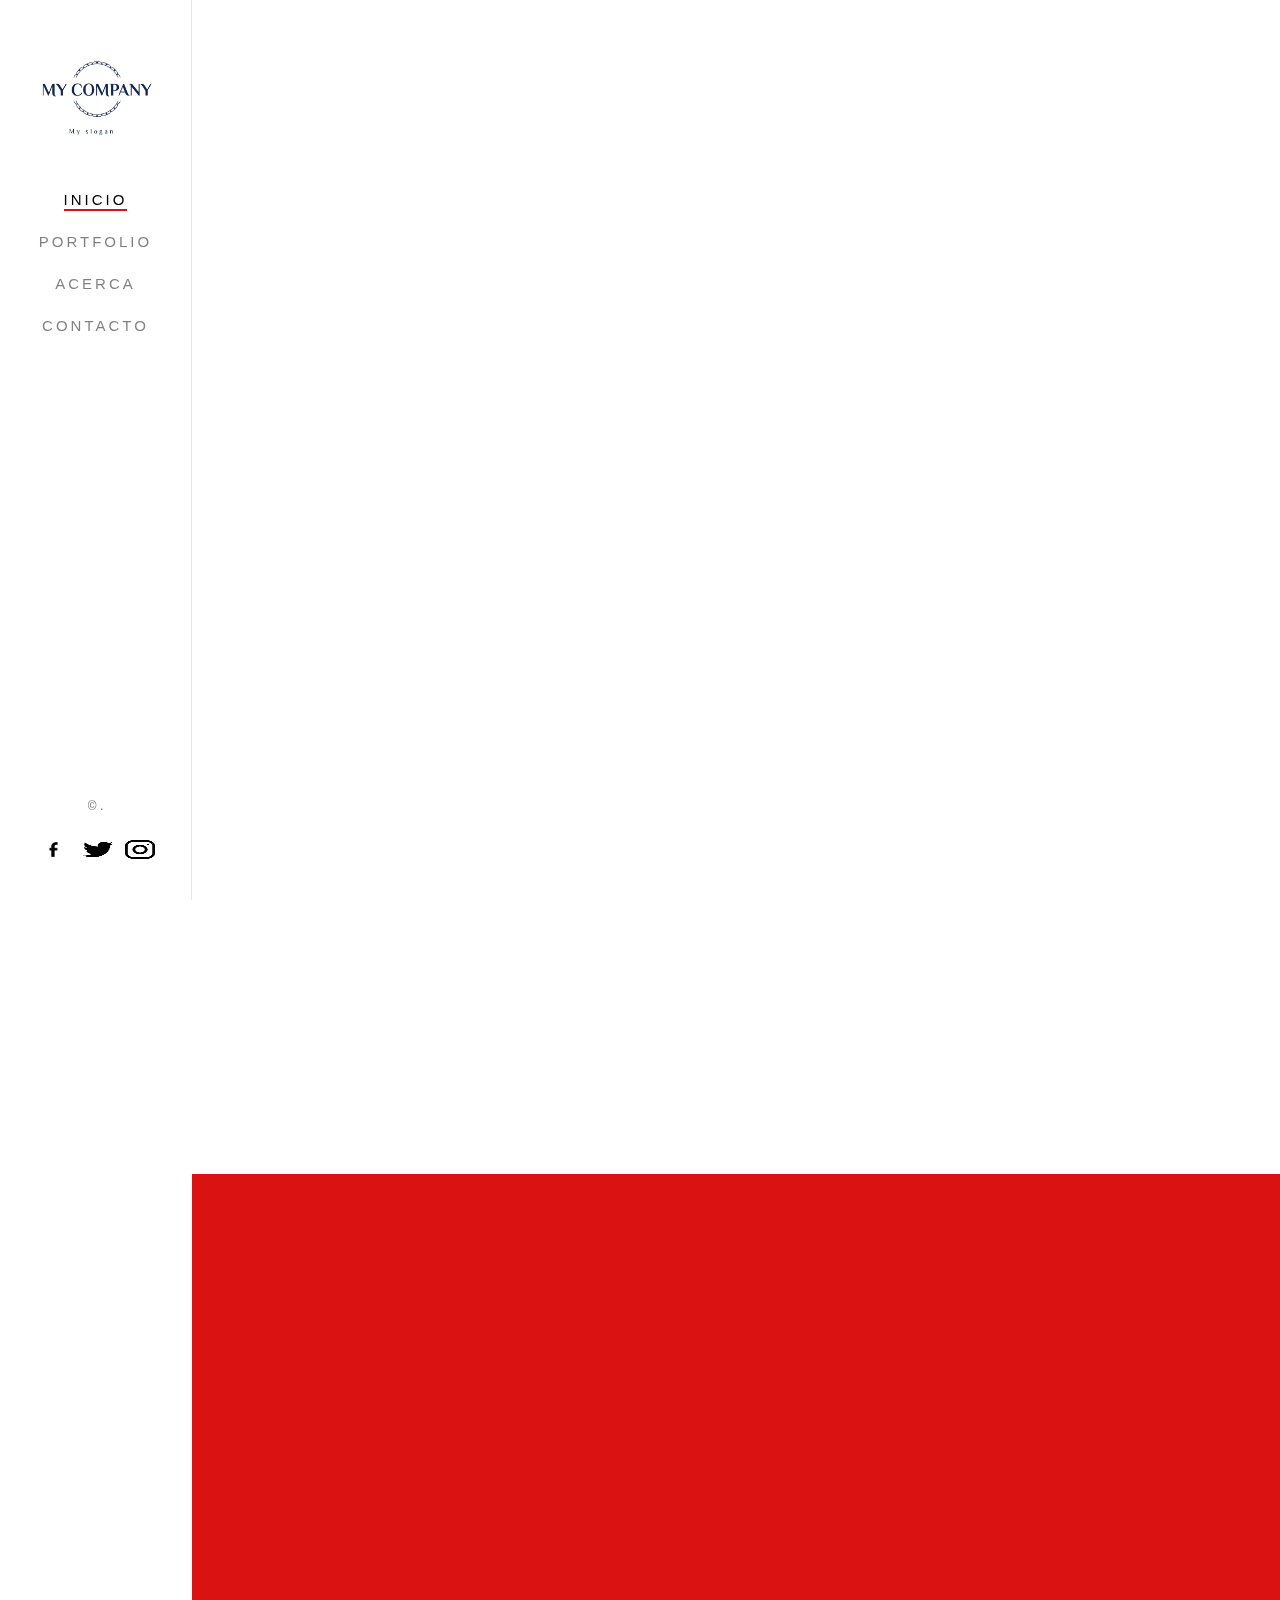
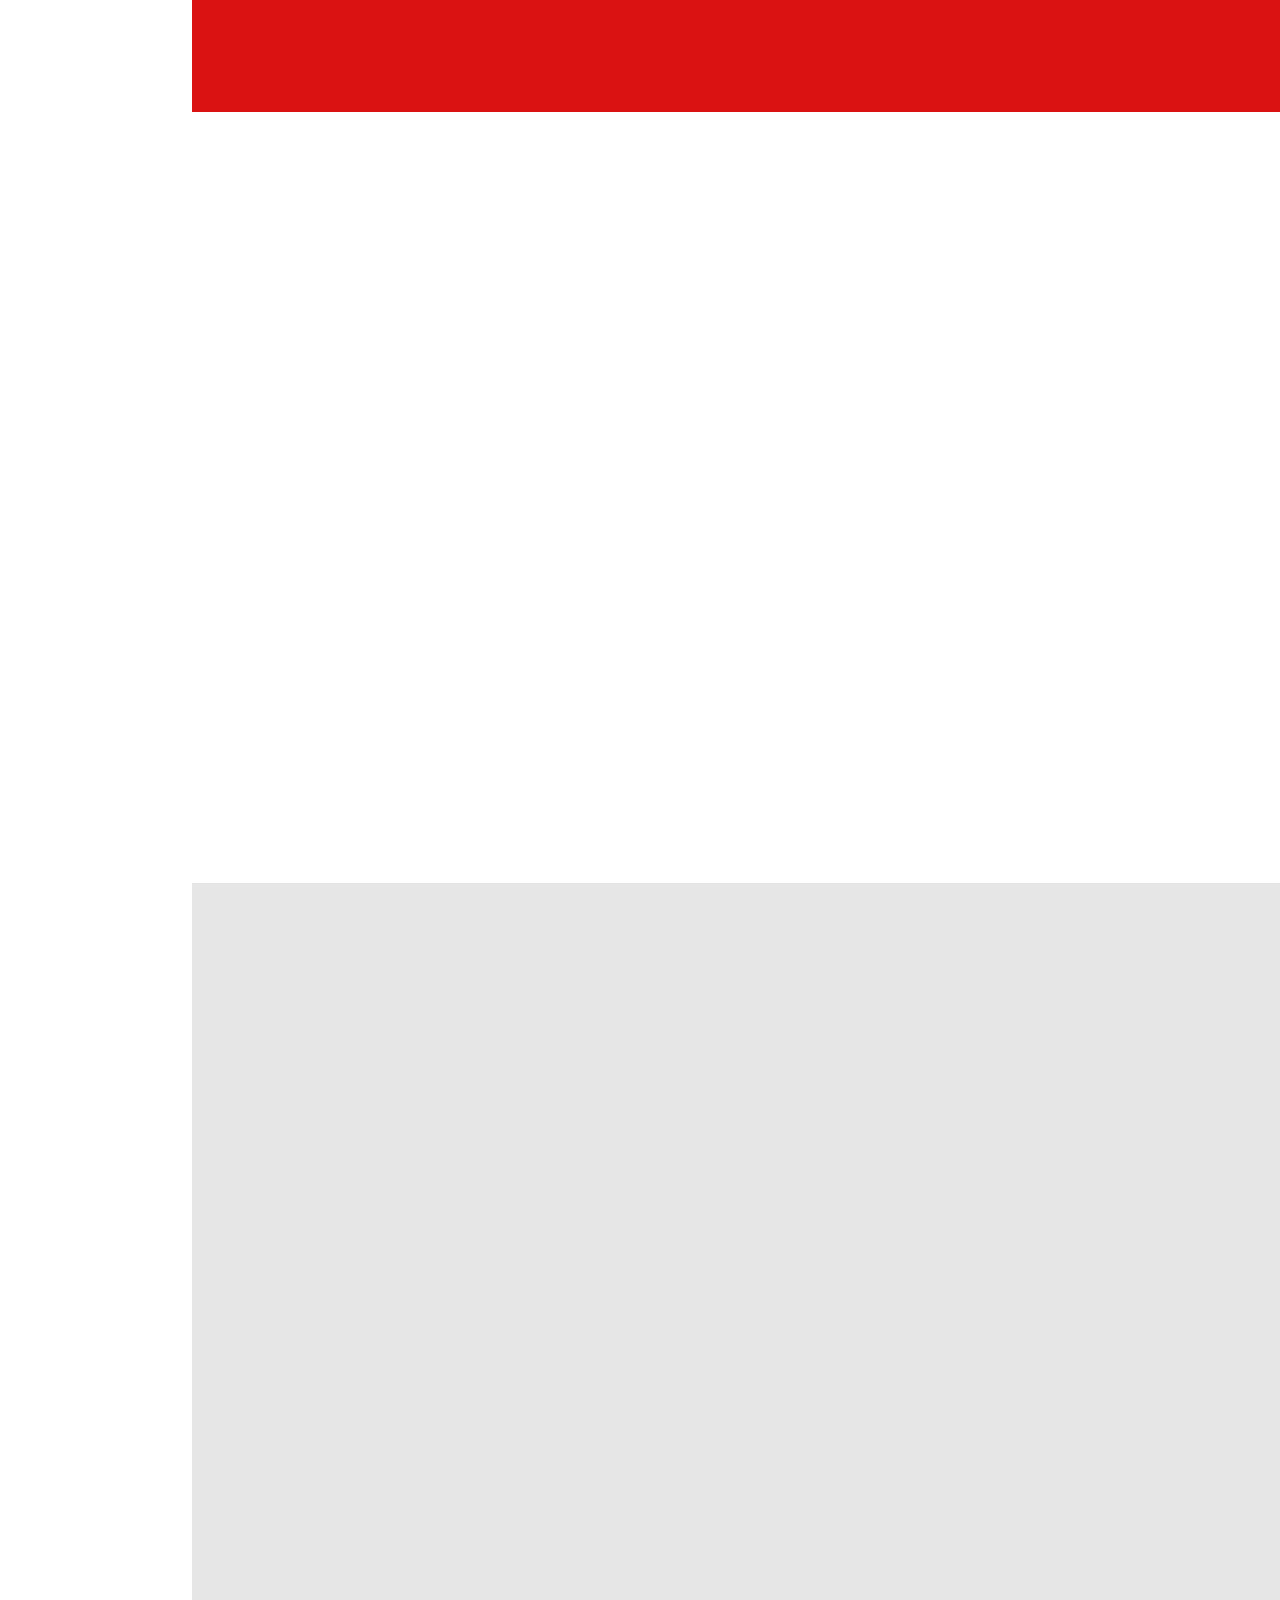
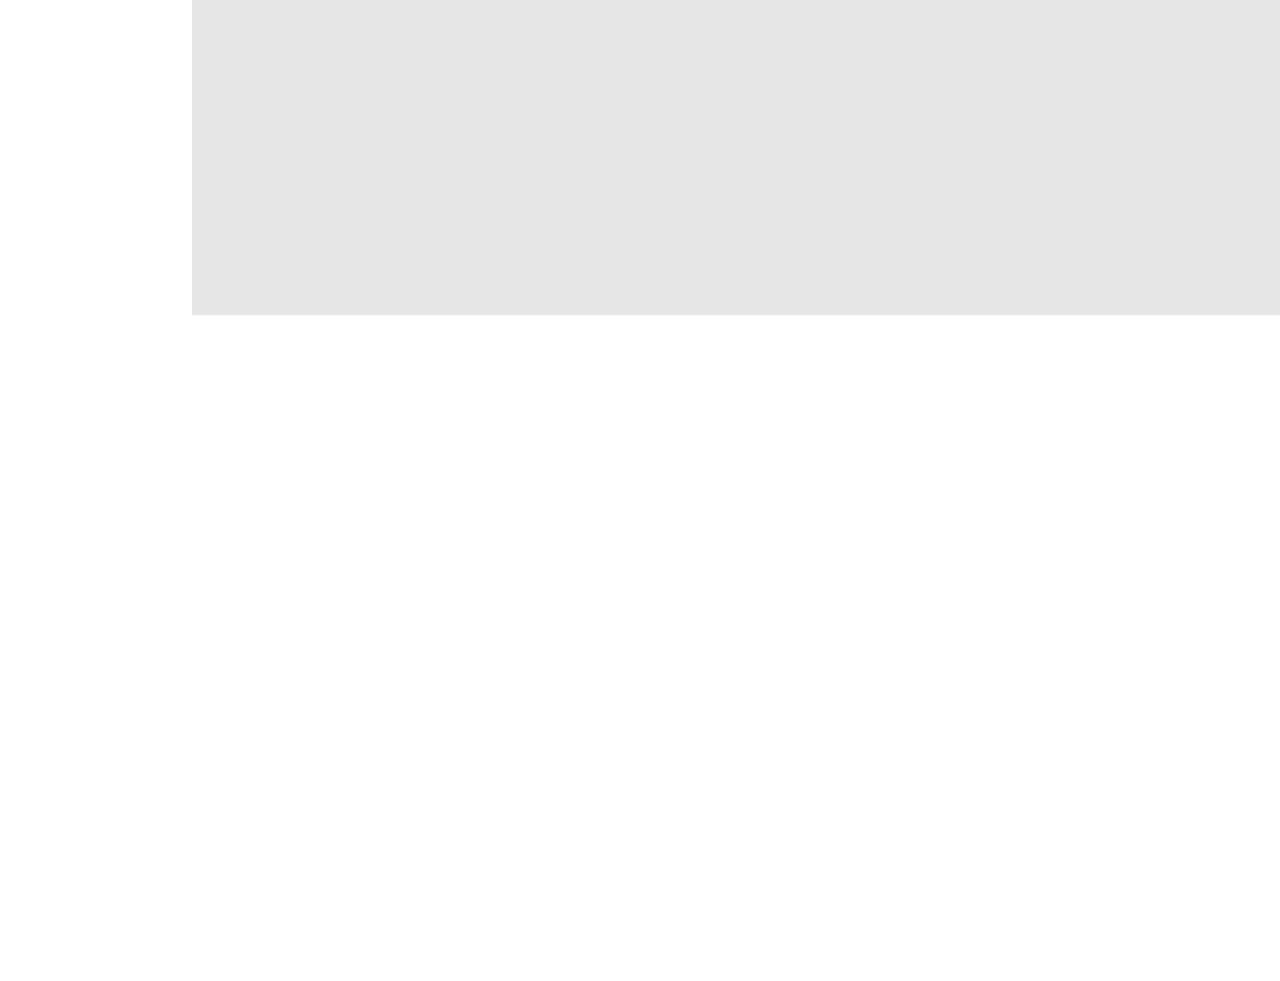
==== index.html @ c7a3c9f3 "archivos base" ====
<!DOCTYPE html>
<html lang="es" dir="ltr">
  <head>
    <meta charset="utf-8">
    <title>Arquitectura</title>

    <link href="css/css" rel="stylesheet" type="text/css">
     <link href="css/css(1)" rel="stylesheet" type="text/css">
    <link rel="stylesheet" href="css/icomoon.css">

    <link rel="stylesheet" href="css/animacion.css">

    <link rel="stylesheet" href="css/bootstrap.css">

    <link rel="stylesheet" href="css/owl.carousel.min.css">
  	<link rel="stylesheet" href="css/owl.theme.default.min.css">

    <link rel="stylesheet" href="css/estilos.css">

    <script src="./css/modernizr-2.6.2.min.js.descarga"></script>


  </head>
  <body>
    <!-- menu -->
    <div id="fh5co-page">
  		<a href="index.htm" class="js-fh5co-nav-toggle fh5co-nav-toggle"><i></i></a>
  		<aside id="fh5co-aside" role="complementary" class="border js-fullheight" style="height: 576px;">
  			<h1 id="fh5co-logo"><a href="index.html"><img src="./imagenes/logo.png" width="130" height="112" alt="No se cargo la imagen"></a></h1>
  			<nav id="fh5co-main-menu" role="navigation">
  				<ul>
  					<li class="fh5co-active"><a href="index.html">Inicio</a></li>
  					<li><a href="porfolio.html">Portfolio</a></li>
  					<li><a href="acerca.html">Acerca</a></li>
  					<li><a href="contacto.html">Contacto</a></li>
  				</ul>
  			</nav>

  			<div class="fh5co-footer">
  				<p><small>© . <span> <a href="index.html" target="_blank"></a> </span> <span> <a href="index.html" target="_blank"></a></span></small></p>
  				<ul>
            <!-- <li><a href="http://www.facebook.com"><i class="icon-facebook"></i></a></li> -->
  					<li><a href="http://www.facebook.com"><img src="./imagenes/img-facebook.png" width="35px" height="15px" alt=""></i> </a></li>
  					<li><a href="http://www.twitter.com"><img src="./imagenes/img-twitter.png"  width="30px" height="19px" alt=""></a></li>
  					<li><a href="http://www.instragram.com"><img src="./imagenes/img-instragram.png" width="30px" height="19px" alt=""></i></a></li>
  					<!-- <li><a href="#"><i class="icon-linkedin"></i></a></li> -->
  				</ul>
  			</div>
  		</aside>
  	</div>
    <!-- fin menu -->


    <div id="fh5co-main">
        <!-- inicio del texto -->
      <div class="fh5co-narrow-content">
				<h2 class="fh5co-heading animate-box fadeInLeft animated" data-animate-effect="fadeInLeft">Ponele que se ingles <span>See Our Portfolio</span></h2>
				<div class="row animate-box fadeInLeft animated" data-animate-effect="fadeInLeft">
					<div class="col-md-4 col-sm-6 col-xs-6 col-xxs-12 work-item">
						<a href="trabajo.html">
							<img src="./imagenes/imagen 1.jpg" alt="" class="img-responsive">
							<h3 class="fh5co-work-title">Ponele que se ingles</h3>
							<p>Ponele que se ingles</p>
						</a>
					</div>
					<div class="col-md-4 col-sm-6 col-xs-6 col-xxs-12 work-item">
						<a href="trabajo.html">
							<img src="./imagenes/imagen 2.jpg" alt="" class="img-responsive">
							<h3 class="fh5co-work-title">Ponele que se ingles</h3>
							<p>Ponele que se ingles</p>
						</a>
					</div>
					<div class="clearfix visible-sm-block"></div>
					<div class="col-md-4 col-sm-6 col-xs-6 col-xxs-12 work-item">
						<a href="trabajo.html">
							<img src="./imagenes/imagen 3.jpg" alt="" class="img-responsive">
							<h3 class="fh5co-work-title">Ponele que se ingles</h3>
							<p>Ponele que se ingles</p>
						</a>
					</div>
					<div class="clearfix visible-md-block"></div>
					<div class="col-md-4 col-sm-6 col-xs-6 col-xxs-12 work-item">
						<a href="trabajo.html">
							<img src="./imagenes/imagen 4.jpg" alt="" class="img-responsive">
							<h3 class="fh5co-work-title">Ponele que se ingles</h3>
							<p>Ponele que se ingles</p>
						</a>
					</div>
					<div class="clearfix visible-sm-block"></div>
					<div class="col-md-4 col-sm-6 col-xs-6 col-xxs-12 work-item">
						<a href="trabajo.html">
							<img src="./imagenes/imagen 5.jpg" alt="" class="img-responsive">
							<h3 class="fh5co-work-title">Ponele que se ingles</h3>
							<p>Ponele que se ingles</p>
						</a>
					</div>
					<div class="col-md-4 col-sm-6 col-xs-6 col-xxs-12 work-item">
						<a href="trabajo.html">
							<img src="./imagenes/imagen 6.jpg" alt="" class="img-responsive">
							<h3 class="fh5co-work-title">Ponele que se ingles</h3>
							<p>Ponele que se ingles</p>
						</a>
					</div>
					<div class="clearfix visible-md-block visible-sm-block"></div>

					<div class="col-md-4 col-sm-6 col-xs-6 col-xxs-12 work-item">
						<a href="trabajo.html">
							<img src="./imagenes/imagen 7.jpg" alt="" class="img-responsive">
							<h3 class="fh5co-work-title">Ponele que se ingles</h3>
							<p>Ponele que se ingles</p>
						</a>
					</div>
					<div class="col-md-4 col-sm-6 col-xs-6 col-xxs-12 work-item">
						<a href="trabajo.html">
							<img src="./imagenes/imagen 8.jpeg" alt="" class="img-responsive">
							<h3 class="fh5co-work-title">Ponele que se ingles</h3>
							<p>Ponele que se ingles</p>
						</a>
					</div>
					<div class="clearfix visible-sm-block"></div>
					<div class="col-md-4 col-sm-6 col-xs-6 col-xxs-12 work-item">
						<a href="trabajo.html">
							<img src="./imagenes/imagen 9.jpg" alt="" class="img-responsive">
							<h3 class="fh5co-work-title">Ponele que se ingles</h3>
							<p>Illustration, Branding</p>
						</a>
					</div>
					<div class="clearfix visible-md-block"></div>

				</div>
        <!-- fin del inicio del texto -->
			</div>

      <!-- inicio de los testimonios -->
      <div class="fh5co-testimonial">
        <div class="fh5co-narrow-content">
          <div class="owl-carousel-fullwidth animate-box owl-carousel owl-theme owl-responsive--1 owl-loaded fadeInLeft animated" data-animate-effect="fadeInLeft">
              <div class="owl-stage-outer owl-height" style="height: 258px;"><div class="owl-stage" style="transform: translate3d(-3668px, 0px, 0px); transition: all 0.5s ease 0s; width: 6419px;"><div class="owl-item cloned" style="width: 917px; margin-right: 0px;"><div class="item">
                  <figure>
                    <img src="./imagenes/testimonial_person3.jpg" alt="">
                  </figure>
                    <p class="text-center quote">“The exercise of architecture is the most delicious of the work. It is also together with agriculture, the most necessary for man. ”<cite class="author">— Philip Johnson</cite></p>
                </div></div><div class="owl-item cloned" style="width: 917px; margin-right: 0px;"><div class="item">
                  <figure>
                    <img src="./imagenes/testimonial_person4.jpg" alt="">
                  </figure>
                    <p class="text-center quote">“Architecture, unlike art, cannot exist without people ”<cite class="author">— Kjetil Trædal Thorsen</cite></p>
                </div></div><div class="owl-item" style="width: 917px; margin-right: 0px;"><div class="item">
                  <figure>
                    <img src="./imagenes/testimonial_person2.jpg" alt="">
                  </figure>
                    <p class="text-center quote">“The purpose of a house is to provide a good and comfortable life, and it would be a mistake to value an exclusively decorative result too much. ” <cite class="author">— Lina Bo Bardi</cite></p>
                </div></div><div class="owl-item" style="width: 917px; margin-right: 0px;"><div class="item">
                  <figure>
                    <img src="./imagenes/testimonial_person3.jpg" alt="">
                  </figure>
                    <p class="text-center quote">“The exercise of architecture is the most delicious of the work. It is also together with agriculture, the most necessary for man. ”<cite class="author">— Philip Johnson</cite></p>
                </div></div><div class="owl-item active" style="width: 917px; margin-right: 0px;"><div class="item">
                  <figure>
                    <img src="./imagenes/testimonial_person4.jpg" alt="">
                  </figure>
                    <p class="text-center quote">“Architecture, unlike art, cannot exist without people ”<cite class="author">— Kjetil Trædal Thorsen</cite></p>
                </div></div><div class="owl-item cloned" style="width: 917px; margin-right: 0px;"><div class="item">
                  <figure>
                    <img src="./imagenes/testimonial_person2.jpg" alt="">
                  </figure>
                    <p class="text-center quote">“The purpose of a house is to provide a good and comfortable life, and it would be a mistake to value an exclusively decorative result too much. ” <cite class="author">— Lina Bo Bardi</cite></p>
                </div></div><div class="owl-item cloned" style="width: 917px; margin-right: 0px;"><div class="item">
                  <figure>
                    <img src="./imagenes/testimonial_person3.jpg" alt="">
                  </figure>
                    <p class="text-center quote">“The exercise of architecture is the most delicious of the work. It is also together with agriculture, the most necessary for man. ”<cite class="author">— Philip Johnson</cite></p>
                </div></div></div></div><div class="owl-controls"><div class="owl-nav"><div class="owl-prev" style="display: none;">prev</div><div class="owl-next" style="display: none;">next</div></div><div class="owl-dots" style=""><div class="owl-dot"><span></span></div><div class="owl-dot"><span></span></div><div class="owl-dot active"><span></span></div></div></div></div>
        </div>
      </div>
      <!-- fin de los textimonios -->

      <!-- lo que nosotros amamos -->
      <div class="fh5co-narrow-content">
				<h2 class="fh5co-heading animate-box fadeInLeft animated" data-animate-effect="fadeInLeft">This Is What <span>We Love To Do</span></h2>
				<div class="row">
					<div class="col-md-6">
						<div class="fh5co-feature animate-box" data-animate-effect="fadeInLeft">
							<div class="fh5co-icon">
								<i class="icon-strategy"></i>
							</div>
							<div class="fh5co-text">
								<h3>Strategy</h3>
								<p>Far far away, behind the word mountains, far from the countries Vokalia and Consonantia, there live the blind texts. </p>
							</div>
						</div>
					</div>
					<div class="col-md-6">
						<div class="fh5co-feature animate-box" data-animate-effect="fadeInLeft">
							<div class="fh5co-icon">
								<i class="icon-telescope"></i>
							</div>
							<div class="fh5co-text">
								<h3>Explore</h3>
								<p>Far far away, behind the word mountains, far from the countries Vokalia and Consonantia, there live the blind texts. </p>
							</div>
						</div>
					</div>

					<div class="col-md-6">
						<div class="fh5co-feature animate-box" data-animate-effect="fadeInLeft">
							<div class="fh5co-icon">
								<i class="icon-circle-compass"></i>
							</div>
							<div class="fh5co-text">
								<h3>Direction</h3>
								<p>Far far away, behind the word mountains, far from the countries Vokalia and Consonantia, there live the blind texts. </p>
							</div>
						</div>
					</div>
					<div class="col-md-6">
						<div class="fh5co-feature animate-box" data-animate-effect="fadeInLeft">
							<div class="fh5co-icon">
								<i class="icon-tools-2"></i>
							</div>
							<div class="fh5co-text">
								<h3>Expertise</h3>
								<p>Far far away, behind the word mountains, far from the countries Vokalia and Consonantia, there live the blind texts. </p>
							</div>
						</div>
					</div>

				</div>
			</div>
      <!-- fin de lo que sigue -->

      <!-- seccion de la imagen -->
      <div class="fh5co-counters" style="background-image: url(&quot;imagenes/hero.jpg&quot;); background-position: 0% 0%;" data-stellar-background-ratio="0.5" id="counter-animate">
				<div class="fh5co-narrow-content animate-box">
					<div class="row">
						<div class="col-md-4 text-center">
							<span class="fh5co-counter js-counter" data-from="0" data-to="67" data-speed="5000" data-refresh-interval="50"></span>
							<span class="fh5co-counter-label">Clients Worked With</span>
						</div>
						<div class="col-md-4 text-center">
							<span class="fh5co-counter js-counter" data-from="0" data-to="130" data-speed="5000" data-refresh-interval="50"></span>
							<span class="fh5co-counter-label">Completed Projects</span>
						</div>
						<div class="col-md-4 text-center">
							<span class="fh5co-counter js-counter" data-from="0" data-to="27232" data-speed="5000" data-refresh-interval="50"></span>
							<span class="fh5co-counter-label">Line of Codes</span>
						</div>
					</div>
				</div>
			</div>
      <!-- fin de seccion de la imagen -->

      <!-- seccion tarjetas -->
      <div class="fh5co-cards">
				<div class="fh5co-narrow-content">
					<h2 class="fh5co-heading animate-box" data-animate-effect="fadeInLeft">Press Release</h2>

					<div class="fh5co-flex-wrap">
						<div class="fh5co-card animate-box" data-animate-effect="fadeInLeft">
							<h5>Expertise</h5>
							<p>Far far away, behind the word mountains, far from the countries Vokalia and Consonantia, there live the blind texts. Separated they live in Bookmarksgrove right at the coast of the Semantics, a large language ocean. A small river named Duden flows by their place and supplies it with the necessary regelialia.</p>
							<p><a href="#" class="btn btn-md btn-primary">Learn More</a></p>
						</div>
						<div class="fh5co-card animate-box" data-animate-effect="fadeInLeft">
							<h5>Explore</h5>
							<p>Even the all-powerful Pointing has no control about the blind texts it is an almost unorthographic life One day however a small line of blind text by the name of Lorem Ipsum decided to leave for the far World of Grammar. The Big Oxmox advised her not to do so, because there were thousands of bad Commas.</p>
							<p><a href="#" class="btn btn-md btn-primary">Learn More</a></p>
						</div>

					</div>

				</div>
			</div>
      <!-- fin de seccion tarjetas -->

      <!-- seccion final -->
      <div class="fh5co-narrow-content">
				<div class="row">
					<div class="col-md-4 animate-box" data-animate-effect="fadeInLeft">
						<h1 class="fh5co-heading-colored">We Design Beautiful &amp; Functional Website</h1>
					</div>
				</div>
				<div class="row">
					<div class="col-md-4 animate-box" data-animate-effect="fadeInLeft">
						<p class="fh5co-lead">Separated they live in Bookmarksgrove right at the coast of the Semantics, a large language ocean.</p>
						<p><a href="#" class="btn btn-primary btn-outline">Learn More</a></p>
					</div>
					<div class="col-md-7 col-md-push-1">
						<div class="row">
							<div class="col-md-6 animate-box" data-animate-effect="fadeInLeft">
								<p>Even the all-powerful Pointing has no control about the blind texts it is an almost unorthographic life One day however a small line of blind text by the name of Lorem Ipsum decided to leave for the far World of Grammar.</p>
							</div>
							<div class="col-md-6 animate-box" data-animate-effect="fadeInLeft">
								<p>Even the all-powerful Pointing has no control about the blind texts it is an almost unorthographic life One day however a small line of blind text by the name of Lorem Ipsum decided to leave for the far World of Grammar.</p>
							</div>
						</div>
					</div>
				</div>
			</div>
      <!-- fin de la seccion final -->

    </div >

    <!-- jQuery -->
  	<script src="./css/jquery.min.js.descarga"></script>
  	<!-- jQuery Easing -->
  	<script src="./css/jquery.easing.1.3.js.descarga"></script>
  	<!-- Bootstrap -->
  	<script src="./css/bootstrap.min.js.descarga"></script>
  	<!-- Carousel -->
  	<script src="./css/owl.carousel.min.js.descarga"></script>
  	<!-- Stellar -->
  	<script src="./css/jquery.stellar.min.js.descarga"></script>
  	<!-- Waypoints -->
  	<script src="./css/jquery.waypoints.min.js.descarga"></script>
  	<!-- Counters -->
  	<script src="./css/jquery.countTo.js.descarga"></script>


  	<!-- MAIN JS -->
  	<script src="./css/main.js.descarga"></script>
  </body>
</html>
---- css/icomoon.css ----
@font-face {
    font-family: 'icomoon';
    src:    url('../fonts/icomoon/icomoon.eot?195opb');
    src:    url('../fonts/icomoon/icomoon.eot?195opb#iefix') format('embedded-opentype'),
        url('../fonts/icomoon/icomoon.ttf?195opb') format('truetype'),
        url('../fonts/icomoon/icomoon.woff?195opb') format('woff'),
        url('../fonts/icomoon/icomoon.svg?195opb#icomoon') format('svg');
    font-weight: normal;
    font-style: normal;
}

[class^="icon-"], [class*=" icon-"] {
    /* use !important to prevent issues with browser extensions that change fonts */
    font-family: 'icomoon' !important;
    speak: none;
    font-style: normal;
    font-weight: normal;
    font-variant: normal;
    text-transform: none;
    line-height: 1;

    /* Better Font Rendering =========== */
    -webkit-font-smoothing: antialiased;
    -moz-osx-font-smoothing: grayscale;
}

.icon-glass:before {
    content: "\f000";
}
.icon-music:before {
    content: "\f001";
}
.icon-search:before {
    content: "\f002";
}
.icon-envelope-o:before {
    content: "\f003";
}
.icon-heart:before {
    content: "\f004";
}
.icon-star:before {
    content: "\f005";
}
.icon-star-o:before {
    content: "\f006";
}
.icon-user:before {
    content: "\f007";
}
.icon-film:before {
    content: "\f008";
}
.icon-th-large:before {
    content: "\f009";
}
.icon-th:before {
    content: "\f00a";
}
.icon-th-list:before {
    content: "\f00b";
}
.icon-check:before {
    content: "\f00c";
}
.icon-close:before {
    content: "\f00d";
}
.icon-remove:before {
    content: "\f00d";
}
.icon-times:before {
    content: "\f00d";
}
.icon-search-plus:before {
    content: "\f00e";
}
.icon-search-minus:before {
    content: "\f010";
}
.icon-power-off:before {
    content: "\f011";
}
.icon-signal:before {
    content: "\f012";
}
.icon-cog:before {
    content: "\f013";
}
.icon-gear:before {
    content: "\f013";
}
.icon-trash-o:before {
    content: "\f014";
}
.icon-home:before {
    content: "\f015";
}
.icon-file-o:before {
    content: "\f016";
}
.icon-clock-o:before {
    content: "\f017";
}
.icon-road:before {
    content: "\f018";
}
.icon-download:before {
    content: "\f019";
}
.icon-arrow-circle-o-down:before {
    content: "\f01a";
}
.icon-arrow-circle-o-up:before {
    content: "\f01b";
}
.icon-inbox:before {
    content: "\f01c";
}
.icon-play-circle-o:before {
    content: "\f01d";
}
.icon-repeat:before {
    content: "\f01e";
}
.icon-rotate-right:before {
    content: "\f01e";
}
.icon-refresh:before {
    content: "\f021";
}
.icon-list-alt:before {
    content: "\f022";
}
.icon-lock:before {
    content: "\f023";
}
.icon-flag:before {
    content: "\f024";
}
.icon-headphones:before {
    content: "\f025";
}
.icon-volume-off:before {
    content: "\f026";
}
.icon-volume-down:before {
    content: "\f027";
}
.icon-volume-up:before {
    content: "\f028";
}
.icon-qrcode:before {
    content: "\f029";
}
.icon-barcode:before {
    content: "\f02a";
}
.icon-tag:before {
    content: "\f02b";
}
.icon-tags:before {
    content: "\f02c";
}
.icon-book:before {
    content: "\f02d";
}
.icon-bookmark:before {
    content: "\f02e";
}
.icon-print:before {
    content: "\f02f";
}
.icon-camera:before {
    content: "\f030";
}
.icon-font:before {
    content: "\f031";
}
.icon-bold:before {
    content: "\f032";
}
.icon-italic:before {
    content: "\f033";
}
.icon-text-height:before {
    content: "\f034";
}
.icon-text-width:before {
    content: "\f035";
}
.icon-align-left:before {
    content: "\f036";
}
.icon-align-center:before {
    content: "\f037";
}
.icon-align-right:before {
    content: "\f038";
}
.icon-align-justify:before {
    content: "\f039";
}
.icon-list:before {
    content: "\f03a";
}
.icon-dedent:before {
    content: "\f03b";
}
.icon-outdent:before {
    content: "\f03b";
}
.icon-indent:before {
    content: "\f03c";
}
.icon-video-camera:before {
    content: "\f03d";
}
.icon-image:before {
    content: "\f03e";
}
.icon-photo:before {
    content: "\f03e";
}
.icon-picture-o:before {
    content: "\f03e";
}
.icon-pencil:before {
    content: "\f040";
}
.icon-map-marker:before {
    content: "\f041";
}
.icon-adjust:before {
    content: "\f042";
}
.icon-tint:before {
    content: "\f043";
}
.icon-edit:before {
    content: "\f044";
}
.icon-pencil-square-o:before {
    content: "\f044";
}
.icon-share-square-o:before {
    content: "\f045";
}
.icon-check-square-o:before {
    content: "\f046";
}
.icon-arrows:before {
    content: "\f047";
}
.icon-step-backward:before {
    content: "\f048";
}
.icon-fast-backward:before {
    content: "\f049";
}
.icon-backward:before {
    content: "\f04a";
}
.icon-play:before {
    content: "\f04b";
}
.icon-pause:before {
    content: "\f04c";
}
.icon-stop:before {
    content: "\f04d";
}
.icon-forward:before {
    content: "\f04e";
}
.icon-fast-forward:before {
    content: "\f050";
}
.icon-step-forward:before {
    content: "\f051";
}
.icon-eject:before {
    content: "\f052";
}
.icon-chevron-left:before {
    content: "\f053";
}
.icon-chevron-right:before {
    content: "\f054";
}
.icon-plus-circle:before {
    content: "\f055";
}
.icon-minus-circle:before {
    content: "\f056";
}
.icon-times-circle:before {
    content: "\f057";
}
.icon-check-circle:before {
    content: "\f058";
}
.icon-question-circle:before {
    content: "\f059";
}
.icon-info-circle:before {
    content: "\f05a";
}
.icon-crosshairs:before {
    content: "\f05b";
}
.icon-times-circle-o:before {
    content: "\f05c";
}
.icon-check-circle-o:before {
    content: "\f05d";
}
.icon-ban:before {
    content: "\f05e";
}
.icon-arrow-left:before {
    content: "\f060";
}
.icon-arrow-right:before {
    content: "\f061";
}
.icon-arrow-up:before {
    content: "\f062";
}
.icon-arrow-down:before {
    content: "\f063";
}
.icon-mail-forward:before {
    content: "\f064";
}
.icon-share:before {
    content: "\f064";
}
.icon-expand:before {
    content: "\f065";
}
.icon-compress:before {
    content: "\f066";
}
.icon-plus:before {
    content: "\f067";
}
.icon-minus:before {
    content: "\f068";
}
.icon-asterisk:before {
    content: "\f069";
}
.icon-exclamation-circle:before {
    content: "\f06a";
}
.icon-gift:before {
    content: "\f06b";
}
.icon-leaf:before {
    content: "\f06c";
}
.icon-fire:before {
    content: "\f06d";
}
.icon-eye:before {
    content: "\f06e";
}
.icon-eye-slash:before {
    content: "\f070";
}
.icon-exclamation-triangle:before {
    content: "\f071";
}
.icon-warning:before {
    content: "\f071";
}
.icon-plane:before {
    content: "\f072";
}
.icon-calendar:before {
    content: "\f073";
}
.icon-random:before {
    content: "\f074";
}
.icon-comment:before {
    content: "\f075";
}
.icon-magnet:before {
    content: "\f076";
}
.icon-chevron-up:before {
    content: "\f077";
}
.icon-chevron-down:before {
    content: "\f078";
}
.icon-retweet:before {
    content: "\f079";
}
.icon-shopping-cart:before {
    content: "\f07a";
}
.icon-folder:before {
    content: "\f07b";
}
.icon-folder-open:before {
    content: "\f07c";
}
.icon-arrows-v:before {
    content: "\f07d";
}
.icon-arrows-h:before {
    content: "\f07e";
}
.icon-bar-chart:before {
    content: "\f080";
}
.icon-bar-chart-o:before {
    content: "\f080";
}
.icon-twitter-square:before {
    content: "\f081";
}
.icon-facebook-square:before {
    content: "\f082";
}
.icon-camera-retro:before {
    content: "\f083";
}
.icon-key:before {
    content: "\f084";
}
.icon-cogs:before {
    content: "\f085";
}
.icon-gears:before {
    content: "\f085";
}
.icon-comments:before {
    content: "\f086";
}
.icon-thumbs-o-up:before {
    content: "\f087";
}
.icon-thumbs-o-down:before {
    content: "\f088";
}
.icon-star-half:before {
    content: "\f089";
}
.icon-heart-o:before {
    content: "\f08a";
}
.icon-sign-out:before {
    content: "\f08b";
}
.icon-linkedin-square:before {
    content: "\f08c";
}
.icon-thumb-tack:before {
    content: "\f08d";
}
.icon-external-link:before {
    content: "\f08e";
}
.icon-sign-in:before {
    content: "\f090";
}
.icon-trophy:before {
    content: "\f091";
}
.icon-github-square:before {
    content: "\f092";
}
.icon-upload:before {
    content: "\f093";
}
.icon-lemon-o:before {
    content: "\f094";
}
.icon-phone:before {
    content: "\f095";
}
.icon-square-o:before {
    content: "\f096";
}
.icon-bookmark-o:before {
    content: "\f097";
}
.icon-phone-square:before {
    content: "\f098";
}
.icon-twitter:before {
    content: "\f099";
}
.icon-facebook:before {
    content: "\f09a";
}
.icon-facebook-f:before {
    content: "\f09a";
}
.icon-github:before {
    content: "\f09b";
}
.icon-unlock:before {
    content: "\f09c";
}
.icon-credit-card:before {
    content: "\f09d";
}
.icon-feed:before {
    content: "\f09e";
}
.icon-rss:before {
    content: "\f09e";
}
.icon-hdd-o:before {
    content: "\f0a0";
}
.icon-bullhorn:before {
    content: "\f0a1";
}
.icon-bell-o:before {
    content: "\f0a2";
}
.icon-certificate:before {
    content: "\f0a3";
}
.icon-hand-o-right:before {
    content: "\f0a4";
}
.icon-hand-o-left:before {
    content: "\f0a5";
}
.icon-hand-o-up:before {
    content: "\f0a6";
}
.icon-hand-o-down:before {
    content: "\f0a7";
}
.icon-arrow-circle-left:before {
    content: "\f0a8";
}
.icon-arrow-circle-right:before {
    content: "\f0a9";
}
.icon-arrow-circle-up:before {
    content: "\f0aa";
}
.icon-arrow-circle-down:before {
    content: "\f0ab";
}
.icon-globe:before {
    content: "\f0ac";
}
.icon-wrench:before {
    content: "\f0ad";
}
.icon-tasks:before {
    content: "\f0ae";
}
.icon-filter:before {
    content: "\f0b0";
}
.icon-briefcase:before {
    content: "\f0b1";
}
.icon-arrows-alt:before {
    content: "\f0b2";
}
.icon-group:before {
    content: "\f0c0";
}
.icon-users:before {
    content: "\f0c0";
}
.icon-chain:before {
    content: "\f0c1";
}
.icon-link:before {
    content: "\f0c1";
}
.icon-cloud:before {
    content: "\f0c2";
}
.icon-flask:before {
    content: "\f0c3";
}
.icon-cut:before {
    content: "\f0c4";
}
.icon-scissors:before {
    content: "\f0c4";
}
.icon-copy:before {
    content: "\f0c5";
}
.icon-files-o:before {
    content: "\f0c5";
}
.icon-paperclip:before {
    content: "\f0c6";
}
.icon-floppy-o:before {
    content: "\f0c7";
}
.icon-save:before {
    content: "\f0c7";
}
.icon-square:before {
    content: "\f0c8";
}
.icon-bars:before {
    content: "\f0c9";
}
.icon-navicon:before {
    content: "\f0c9";
}
.icon-reorder:before {
    content: "\f0c9";
}
.icon-list-ul:before {
    content: "\f0ca";
}
.icon-list-ol:before {
    content: "\f0cb";
}
.icon-strikethrough:before {
    content: "\f0cc";
}
.icon-underline:before {
    content: "\f0cd";
}
.icon-table:before {
    content: "\f0ce";
}
.icon-magic:before {
    content: "\f0d0";
}
.icon-truck:before {
    content: "\f0d1";
}
.icon-pinterest:before {
    content: "\f0d2";
}
.icon-pinterest-square:before {
    content: "\f0d3";
}
.icon-google-plus-square:before {
    content: "\f0d4";
}
.icon-google-plus:before {
    content: "\f0d5";
}
.icon-money:before {
    content: "\f0d6";
}
.icon-caret-down:before {
    content: "\f0d7";
}
.icon-caret-up:before {
    content: "\f0d8";
}
.icon-caret-left:before {
    content: "\f0d9";
}
.icon-caret-right:before {
    content: "\f0da";
}
.icon-columns:before {
    content: "\f0db";
}
.icon-sort:before {
    content: "\f0dc";
}
.icon-unsorted:before {
    content: "\f0dc";
}
.icon-sort-desc:before {
    content: "\f0dd";
}
.icon-sort-down:before {
    content: "\f0dd";
}
.icon-sort-asc:before {
    content: "\f0de";
}
.icon-sort-up:before {
    content: "\f0de";
}
.icon-envelope:before {
    content: "\f0e0";
}
.icon-linkedin:before {
    content: "\f0e1";
}
.icon-rotate-left:before {
    content: "\f0e2";
}
.icon-undo:before {
    content: "\f0e2";
}
.icon-gavel:before {
    content: "\f0e3";
}
.icon-legal:before {
    content: "\f0e3";
}
.icon-dashboard:before {
    content: "\f0e4";
}
.icon-tachometer:before {
    content: "\f0e4";
}
.icon-comment-o:before {
    content: "\f0e5";
}
.icon-comments-o:before {
    content: "\f0e6";
}
.icon-bolt:before {
    content: "\f0e7";
}
.icon-flash:before {
    content: "\f0e7";
}
.icon-sitemap:before {
    content: "\f0e8";
}
.icon-umbrella:before {
    content: "\f0e9";
}
.icon-clipboard:before {
    content: "\f0ea";
}
.icon-paste:before {
    content: "\f0ea";
}
.icon-lightbulb-o:before {
    content: "\f0eb";
}
.icon-exchange:before {
    content: "\f0ec";
}
.icon-cloud-download:before {
    content: "\f0ed";
}
.icon-cloud-upload:before {
    content: "\f0ee";
}
.icon-user-md:before {
    content: "\f0f0";
}
.icon-stethoscope:before {
    content: "\f0f1";
}
.icon-suitcase:before {
    content: "\f0f2";
}
.icon-bell:before {
    content: "\f0f3";
}
.icon-coffee:before {
    content: "\f0f4";
}
.icon-cutlery:before {
    content: "\f0f5";
}
.icon-file-text-o:before {
    content: "\f0f6";
}
.icon-building-o:before {
    content: "\f0f7";
}
.icon-hospital-o:before {
    content: "\f0f8";
}
.icon-ambulance:before {
    content: "\f0f9";
}
.icon-medkit:before {
    content: "\f0fa";
}
.icon-fighter-jet:before {
    content: "\f0fb";
}
.icon-beer:before {
    content: "\f0fc";
}
.icon-h-square:before {
    content: "\f0fd";
}
.icon-plus-square:before {
    content: "\f0fe";
}
.icon-angle-double-left:before {
    content: "\f100";
}
.icon-angle-double-right:before {
    content: "\f101";
}
.icon-angle-double-up:before {
    content: "\f102";
}
.icon-angle-double-down:before {
    content: "\f103";
}
.icon-angle-left:before {
    content: "\f104";
}
.icon-angle-right:before {
    content: "\f105";
}
.icon-angle-up:before {
    content: "\f106";
}
.icon-angle-down:before {
    content: "\f107";
}
.icon-desktop:before {
    content: "\f108";
}
.icon-laptop:before {
    content: "\f109";
}
.icon-tablet:before {
    content: "\f10a";
}
.icon-mobile:before {
    content: "\f10b";
}
.icon-mobile-phone:before {
    content: "\f10b";
}
.icon-circle-o:before {
    content: "\f10c";
}
.icon-quote-left:before {
    content: "\f10d";
}
.icon-quote-right:before {
    content: "\f10e";
}
.icon-spinner:before {
    content: "\f110";
}
.icon-circle:before {
    content: "\f111";
}
.icon-mail-reply:before {
    content: "\f112";
}
.icon-reply:before {
    content: "\f112";
}
.icon-github-alt:before {
    content: "\f113";
}
.icon-folder-o:before {
    content: "\f114";
}
.icon-folder-open-o:before {
    content: "\f115";
}
.icon-smile-o:before {
    content: "\f118";
}
.icon-frown-o:before {
    content: "\f119";
}
.icon-meh-o:before {
    content: "\f11a";
}
.icon-gamepad:before {
    content: "\f11b";
}
.icon-keyboard-o:before {
    content: "\f11c";
}
.icon-flag-o:before {
    content: "\f11d";
}
.icon-flag-checkered:before {
    content: "\f11e";
}
.icon-terminal:before {
    content: "\f120";
}
.icon-code:before {
    content: "\f121";
}
.icon-mail-reply-all:before {
    content: "\f122";
}
.icon-reply-all:before {
    content: "\f122";
}
.icon-star-half-empty:before {
    content: "\f123";
}
.icon-star-half-full:before {
    content: "\f123";
}
.icon-star-half-o:before {
    content: "\f123";
}
.icon-location-arrow:before {
    content: "\f124";
}
.icon-crop:before {
    content: "\f125";
}
.icon-code-fork:before {
    content: "\f126";
}
.icon-chain-broken:before {
    content: "\f127";
}
.icon-unlink:before {
    content: "\f127";
}
.icon-question:before {
    content: "\f128";
}
.icon-info:before {
    content: "\f129";
}
.icon-exclamation:before {
    content: "\f12a";
}
.icon-superscript:before {
    content: "\f12b";
}
.icon-subscript:before {
    content: "\f12c";
}
.icon-eraser:before {
    content: "\f12d";
}
.icon-puzzle-piece:before {
    content: "\f12e";
}
.icon-microphone:before {
    content: "\f130";
}
.icon-microphone-slash:before {
    content: "\f131";
}
.icon-shield:before {
    content: "\f132";
}
.icon-calendar-o:before {
    content: "\f133";
}
.icon-fire-extinguisher:before {
    content: "\f134";
}
.icon-rocket:before {
    content: "\f135";
}
.icon-maxcdn:before {
    content: "\f136";
}
.icon-chevron-circle-left:before {
    content: "\f137";
}
.icon-chevron-circle-right:before {
    content: "\f138";
}
.icon-chevron-circle-up:before {
    content: "\f139";
}
.icon-chevron-circle-down:before {
    content: "\f13a";
}
.icon-html5:before {
    content: "\f13b";
}
.icon-css3:before {
    content: "\f13c";
}
.icon-anchor:before {
    content: "\f13d";
}
.icon-unlock-alt:before {
    content: "\f13e";
}
.icon-bullseye:before {
    content: "\f140";
}
.icon-ellipsis-h:before {
    content: "\f141";
}
.icon-ellipsis-v:before {
    content: "\f142";
}
.icon-rss-square:before {
    content: "\f143";
}
.icon-play-circle:before {
    content: "\f144";
}
.icon-ticket:before {
    content: "\f145";
}
.icon-minus-square:before {
    content: "\f146";
}
.icon-minus-square-o:before {
    content: "\f147";
}
.icon-level-up:before {
    content: "\f148";
}
.icon-level-down:before {
    content: "\f149";
}
.icon-check-square:before {
    content: "\f14a";
}
.icon-pencil-square:before {
    content: "\f14b";
}
.icon-external-link-square:before {
    content: "\f14c";
}
.icon-share-square:before {
    content: "\f14d";
}
.icon-compass:before {
    content: "\f14e";
}
.icon-caret-square-o-down:before {
    content: "\f150";
}
.icon-toggle-down:before {
    content: "\f150";
}
.icon-caret-square-o-up:before {
    content: "\f151";
}
.icon-toggle-up:before {
    content: "\f151";
}
.icon-caret-square-o-right:before {
    content: "\f152";
}
.icon-toggle-right:before {
    content: "\f152";
}
.icon-eur:before {
    content: "\f153";
}
.icon-euro:before {
    content: "\f153";
}
.icon-gbp:before {
    content: "\f154";
}
.icon-dollar:before {
    content: "\f155";
}
.icon-usd:before {
    content: "\f155";
}
.icon-inr:before {
    content: "\f156";
}
.icon-rupee:before {
    content: "\f156";
}
.icon-cny:before {
    content: "\f157";
}
.icon-jpy:before {
    content: "\f157";
}
.icon-rmb:before {
    content: "\f157";
}
.icon-yen:before {
    content: "\f157";
}
.icon-rouble:before {
    content: "\f158";
}
.icon-rub:before {
    content: "\f158";
}
.icon-ruble:before {
    content: "\f158";
}
.icon-krw:before {
    content: "\f159";
}
.icon-won:before {
    content: "\f159";
}
.icon-bitcoin:before {
    content: "\f15a";
}
.icon-btc:before {
    content: "\f15a";
}
.icon-file:before {
    content: "\f15b";
}
.icon-file-text:before {
    content: "\f15c";
}
.icon-sort-alpha-asc:before {
    content: "\f15d";
}
.icon-sort-alpha-desc:before {
    content: "\f15e";
}
.icon-sort-amount-asc:before {
    content: "\f160";
}
.icon-sort-amount-desc:before {
    content: "\f161";
}
.icon-sort-numeric-asc:before {
    content: "\f162";
}
.icon-sort-numeric-desc:before {
    content: "\f163";
}
.icon-thumbs-up:before {
    content: "\f164";
}
.icon-thumbs-down:before {
    content: "\f165";
}
.icon-youtube-square:before {
    content: "\f166";
}
.icon-youtube:before {
    content: "\f167";
}
.icon-xing:before {
    content: "\f168";
}
.icon-xing-square:before {
    content: "\f169";
}
.icon-youtube-play:before {
    content: "\f16a";
}
.icon-dropbox:before {
    content: "\f16b";
}
.icon-stack-overflow:before {
    content: "\f16c";
}
.icon-instagram:before {
    content: "\f16d";
}
.icon-flickr:before {
    content: "\f16e";
}
.icon-adn:before {
    content: "\f170";
}
.icon-bitbucket:before {
    content: "\f171";
}
.icon-bitbucket-square:before {
    content: "\f172";
}
.icon-tumblr:before {
    content: "\f173";
}
.icon-tumblr-square:before {
    content: "\f174";
}
.icon-long-arrow-down:before {
    content: "\f175";
}
.icon-long-arrow-up:before {
    content: "\f176";
}
.icon-long-arrow-left:before {
    content: "\f177";
}
.icon-long-arrow-right:before {
    content: "\f178";
}
.icon-apple:before {
    content: "\f179";
}
.icon-windows:before {
    content: "\f17a";
}
.icon-android:before {
    content: "\f17b";
}
.icon-linux:before {
    content: "\f17c";
}
.icon-dribbble:before {
    content: "\f17d";
}
.icon-skype:before {
    content: "\f17e";
}
.icon-foursquare:before {
    content: "\f180";
}
.icon-trello:before {
    content: "\f181";
}
.icon-female:before {
    content: "\f182";
}
.icon-male:before {
    content: "\f183";
}
.icon-gittip:before {
    content: "\f184";
}
.icon-gratipay:before {
    content: "\f184";
}
.icon-sun-o:before {
    content: "\f185";
}
.icon-moon-o:before {
    content: "\f186";
}
.icon-archive:before {
    content: "\f187";
}
.icon-bug:before {
    content: "\f188";
}
.icon-vk:before {
    content: "\f189";
}
.icon-weibo:before {
    content: "\f18a";
}
.icon-renren:before {
    content: "\f18b";
}
.icon-pagelines:before {
    content: "\f18c";
}
.icon-stack-exchange:before {
    content: "\f18d";
}
.icon-arrow-circle-o-right:before {
    content: "\f18e";
}
.icon-arrow-circle-o-left:before {
    content: "\f190";
}
.icon-caret-square-o-left:before {
    content: "\f191";
}
.icon-toggle-left:before {
    content: "\f191";
}
.icon-dot-circle-o:before {
    content: "\f192";
}
.icon-wheelchair:before {
    content: "\f193";
}
.icon-vimeo-square:before {
    content: "\f194";
}
.icon-try:before {
    content: "\f195";
}
.icon-turkish-lira:before {
    content: "\f195";
}
.icon-plus-square-o:before {
    content: "\f196";
}
.icon-space-shuttle:before {
    content: "\f197";
}
.icon-slack:before {
    content: "\f198";
}
.icon-envelope-square:before {
    content: "\f199";
}
.icon-wordpress:before {
    content: "\f19a";
}
.icon-openid:before {
    content: "\f19b";
}
.icon-bank:before {
    content: "\f19c";
}
.icon-institution:before {
    content: "\f19c";
}
.icon-university:before {
    content: "\f19c";
}
.icon-graduation-cap:before {
    content: "\f19d";
}
.icon-mortar-board:before {
    content: "\f19d";
}
.icon-yahoo:before {
    content: "\f19e";
}
.icon-google:before {
    content: "\f1a0";
}
.icon-reddit:before {
    content: "\f1a1";
}
.icon-reddit-square:before {
    content: "\f1a2";
}
.icon-stumbleupon-circle:before {
    content: "\f1a3";
}
.icon-stumbleupon:before {
    content: "\f1a4";
}
.icon-delicious:before {
    content: "\f1a5";
}
.icon-digg:before {
    content: "\f1a6";
}
.icon-pied-piper-pp:before {
    content: "\f1a7";
}
.icon-pied-piper-alt:before {
    content: "\f1a8";
}
.icon-drupal:before {
    content: "\f1a9";
}
.icon-joomla:before {
    content: "\f1aa";
}
.icon-language:before {
    content: "\f1ab";
}
.icon-fax:before {
    content: "\f1ac";
}
.icon-building:before {
    content: "\f1ad";
}
.icon-child:before {
    content: "\f1ae";
}
.icon-paw:before {
    content: "\f1b0";
}
.icon-spoon:before {
    content: "\f1b1";
}
.icon-cube:before {
    content: "\f1b2";
}
.icon-cubes:before {
    content: "\f1b3";
}
.icon-behance:before {
    content: "\f1b4";
}
.icon-behance-square:before {
    content: "\f1b5";
}
.icon-steam:before {
    content: "\f1b6";
}
.icon-steam-square:before {
    content: "\f1b7";
}
.icon-recycle:before {
    content: "\f1b8";
}
.icon-automobile:before {
    content: "\f1b9";
}
.icon-car:before {
    content: "\f1b9";
}
.icon-cab:before {
    content: "\f1ba";
}
.icon-taxi:before {
    content: "\f1ba";
}
.icon-tree:before {
    content: "\f1bb";
}
.icon-spotify:before {
    content: "\f1bc";
}
.icon-deviantart:before {
    content: "\f1bd";
}
.icon-soundcloud:before {
    content: "\f1be";
}
.icon-database:before {
    content: "\f1c0";
}
.icon-file-pdf-o:before {
    content: "\f1c1";
}
.icon-file-word-o:before {
    content: "\f1c2";
}
.icon-file-excel-o:before {
    content: "\f1c3";
}
.icon-file-powerpoint-o:before {
    content: "\f1c4";
}
.icon-file-image-o:before {
    content: "\f1c5";
}
.icon-file-photo-o:before {
    content: "\f1c5";
}
.icon-file-picture-o:before {
    content: "\f1c5";
}
.icon-file-archive-o:before {
    content: "\f1c6";
}
.icon-file-zip-o:before {
    content: "\f1c6";
}
.icon-file-audio-o:before {
    content: "\f1c7";
}
.icon-file-sound-o:before {
    content: "\f1c7";
}
.icon-file-movie-o:before {
    content: "\f1c8";
}
.icon-file-video-o:before {
    content: "\f1c8";
}
.icon-file-code-o:before {
    content: "\f1c9";
}
.icon-vine:before {
    content: "\f1ca";
}
.icon-codepen:before {
    content: "\f1cb";
}
.icon-jsfiddle:before {
    content: "\f1cc";
}
.icon-life-bouy:before {
    content: "\f1cd";
}
.icon-life-buoy:before {
    content: "\f1cd";
}
.icon-life-ring:before {
    content: "\f1cd";
}
.icon-life-saver:before {
    content: "\f1cd";
}
.icon-support:before {
    content: "\f1cd";
}
.icon-circle-o-notch:before {
    content: "\f1ce";
}
.icon-ra:before {
    content: "\f1d0";
}
.icon-rebel:before {
    content: "\f1d0";
}
.icon-resistance:before {
    content: "\f1d0";
}
.icon-empire:before {
    content: "\f1d1";
}
.icon-ge:before {
    content: "\f1d1";
}
.icon-git-square:before {
    content: "\f1d2";
}
.icon-git:before {
    content: "\f1d3";
}
.icon-hacker-news:before {
    content: "\f1d4";
}
.icon-y-combinator-square:before {
    content: "\f1d4";
}
.icon-yc-square:before {
    content: "\f1d4";
}
.icon-tencent-weibo:before {
    content: "\f1d5";
}
.icon-qq:before {
    content: "\f1d6";
}
.icon-wechat:before {
    content: "\f1d7";
}
.icon-weixin:before {
    content: "\f1d7";
}
.icon-paper-plane:before {
    content: "\f1d8";
}
.icon-send:before {
    content: "\f1d8";
}
.icon-paper-plane-o:before {
    content: "\f1d9";
}
.icon-send-o:before {
    content: "\f1d9";
}
.icon-history:before {
    content: "\f1da";
}
.icon-circle-thin:before {
    content: "\f1db";
}
.icon-header:before {
    content: "\f1dc";
}
.icon-paragraph:before {
    content: "\f1dd";
}
.icon-sliders:before {
    content: "\f1de";
}
.icon-share-alt:before {
    content: "\f1e0";
}
.icon-share-alt-square:before {
    content: "\f1e1";
}
.icon-bomb:before {
    content: "\f1e2";
}
.icon-futbol-o:before {
    content: "\f1e3";
}
.icon-soccer-ball-o:before {
    content: "\f1e3";
}
.icon-tty:before {
    content: "\f1e4";
}
.icon-binoculars:before {
    content: "\f1e5";
}
.icon-plug:before {
    content: "\f1e6";
}
.icon-slideshare:before {
    content: "\f1e7";
}
.icon-twitch:before {
    content: "\f1e8";
}
.icon-yelp:before {
    content: "\f1e9";
}
.icon-newspaper-o:before {
    content: "\f1ea";
}
.icon-wifi:before {
    content: "\f1eb";
}
.icon-calculator:before {
    content: "\f1ec";
}
.icon-paypal:before {
    content: "\f1ed";
}
.icon-google-wallet:before {
    content: "\f1ee";
}
.icon-cc-visa:before {
    content: "\f1f0";
}
.icon-cc-mastercard:before {
    content: "\f1f1";
}
.icon-cc-discover:before {
    content: "\f1f2";
}
.icon-cc-amex:before {
    content: "\f1f3";
}
.icon-cc-paypal:before {
    content: "\f1f4";
}
.icon-cc-stripe:before {
    content: "\f1f5";
}
.icon-bell-slash:before {
    content: "\f1f6";
}
.icon-bell-slash-o:before {
    content: "\f1f7";
}
.icon-trash:before {
    content: "\f1f8";
}
.icon-copyright:before {
    content: "\f1f9";
}
.icon-at:before {
    content: "\f1fa";
}
.icon-eyedropper:before {
    content: "\f1fb";
}
.icon-paint-brush:before {
    content: "\f1fc";
}
.icon-birthday-cake:before {
    content: "\f1fd";
}
.icon-area-chart:before {
    content: "\f1fe";
}
.icon-pie-chart:before {
    content: "\f200";
}
.icon-line-chart:before {
    content: "\f201";
}
.icon-lastfm:before {
    content: "\f202";
}
.icon-lastfm-square:before {
    content: "\f203";
}
.icon-toggle-off:before {
    content: "\f204";
}
.icon-toggle-on:before {
    content: "\f205";
}
.icon-bicycle:before {
    content: "\f206";
}
.icon-bus:before {
    content: "\f207";
}
.icon-ioxhost:before {
    content: "\f208";
}
.icon-angellist:before {
    content: "\f209";
}
.icon-cc:before {
    content: "\f20a";
}
.icon-ils:before {
    content: "\f20b";
}
.icon-shekel:before {
    content: "\f20b";
}
.icon-sheqel:before {
    content: "\f20b";
}
.icon-meanpath:before {
    content: "\f20c";
}
.icon-buysellads:before {
    content: "\f20d";
}
.icon-connectdevelop:before {
    content: "\f20e";
}
.icon-dashcube:before {
    content: "\f210";
}
.icon-forumbee:before {
    content: "\f211";
}
.icon-leanpub:before {
    content: "\f212";
}
.icon-sellsy:before {
    content: "\f213";
}
.icon-shirtsinbulk:before {
    content: "\f214";
}
.icon-simplybuilt:before {
    content: "\f215";
}
.icon-skyatlas:before {
    content: "\f216";
}
.icon-cart-plus:before {
    content: "\f217";
}
.icon-cart-arrow-down:before {
    content: "\f218";
}
.icon-diamond:before {
    content: "\f219";
}
.icon-ship:before {
    content: "\f21a";
}
.icon-user-secret:before {
    content: "\f21b";
}
.icon-motorcycle:before {
    content: "\f21c";
}
.icon-street-view:before {
    content: "\f21d";
}
.icon-heartbeat:before {
    content: "\f21e";
}
.icon-venus:before {
    content: "\f221";
}
.icon-mars:before {
    content: "\f222";
}
.icon-mercury:before {
    content: "\f223";
}
.icon-intersex:before {
    content: "\f224";
}
.icon-transgender:before {
    content: "\f224";
}
.icon-transgender-alt:before {
    content: "\f225";
}
.icon-venus-double:before {
    content: "\f226";
}
.icon-mars-double:before {
    content: "\f227";
}
.icon-venus-mars:before {
    content: "\f228";
}
.icon-mars-stroke:before {
    content: "\f229";
}
.icon-mars-stroke-v:before {
    content: "\f22a";
}
.icon-mars-stroke-h:before {
    content: "\f22b";
}
.icon-neuter:before {
    content: "\f22c";
}
.icon-genderless:before {
    content: "\f22d";
}
.icon-facebook-official:before {
    content: "\f230";
}
.icon-pinterest-p:before {
    content: "\f231";
}
.icon-whatsapp:before {
    content: "\f232";
}
.icon-server:before {
    content: "\f233";
}
.icon-user-plus:before {
    content: "\f234";
}
.icon-user-times:before {
    content: "\f235";
}
.icon-bed:before {
    content: "\f236";
}
.icon-hotel:before {
    content: "\f236";
}
.icon-viacoin:before {
    content: "\f237";
}
.icon-train:before {
    content: "\f238";
}
.icon-subway:before {
    content: "\f239";
}
.icon-medium:before {
    content: "\f23a";
}
.icon-y-combinator:before {
    content: "\f23b";
}
.icon-yc:before {
    content: "\f23b";
}
.icon-optin-monster:before {
    content: "\f23c";
}
.icon-opencart:before {
    content: "\f23d";
}
.icon-expeditedssl:before {
    content: "\f23e";
}
.icon-battery-4:before {
    content: "\f240";
}
.icon-battery-full:before {
    content: "\f240";
}
.icon-battery-3:before {
    content: "\f241";
}
.icon-battery-three-quarters:before {
    content: "\f241";
}
.icon-battery-2:before {
    content: "\f242";
}
.icon-battery-half:before {
    content: "\f242";
}
.icon-battery-1:before {
    content: "\f243";
}
.icon-battery-quarter:before {
    content: "\f243";
}
.icon-battery-0:before {
    content: "\f244";
}
.icon-battery-empty:before {
    content: "\f244";
}
.icon-mouse-pointer:before {
    content: "\f245";
}
.icon-i-cursor:before {
    content: "\f246";
}
.icon-object-group:before {
    content: "\f247";
}
.icon-object-ungroup:before {
    content: "\f248";
}
.icon-sticky-note:before {
    content: "\f249";
}
.icon-sticky-note-o:before {
    content: "\f24a";
}
.icon-cc-jcb:before {
    content: "\f24b";
}
.icon-cc-diners-club:before {
    content: "\f24c";
}
.icon-clone:before {
    content: "\f24d";
}
.icon-balance-scale:before {
    content: "\f24e";
}
.icon-hourglass-o:before {
    content: "\f250";
}
.icon-hourglass-1:before {
    content: "\f251";
}
.icon-hourglass-start:before {
    content: "\f251";
}
.icon-hourglass-2:before {
    content: "\f252";
}
.icon-hourglass-half:before {
    content: "\f252";
}
.icon-hourglass-3:before {
    content: "\f253";
}
.icon-hourglass-end:before {
    content: "\f253";
}
.icon-hourglass:before {
    content: "\f254";
}
.icon-hand-grab-o:before {
    content: "\f255";
}
.icon-hand-rock-o:before {
    content: "\f255";
}
.icon-hand-paper-o:before {
    content: "\f256";
}
.icon-hand-stop-o:before {
    content: "\f256";
}
.icon-hand-scissors-o:before {
    content: "\f257";
}
.icon-hand-lizard-o:before {
    content: "\f258";
}
.icon-hand-spock-o:before {
    content: "\f259";
}
.icon-hand-pointer-o:before {
    content: "\f25a";
}
.icon-hand-peace-o:before {
    content: "\f25b";
}
.icon-trademark:before {
    content: "\f25c";
}
.icon-registered:before {
    content: "\f25d";
}
.icon-creative-commons:before {
    content: "\f25e";
}
.icon-gg:before {
    content: "\f260";
}
.icon-gg-circle:before {
    content: "\f261";
}
.icon-tripadvisor:before {
    content: "\f262";
}
.icon-odnoklassniki:before {
    content: "\f263";
}
.icon-odnoklassniki-square:before {
    content: "\f264";
}
.icon-get-pocket:before {
    content: "\f265";
}
.icon-wikipedia-w:before {
    content: "\f266";
}
.icon-safari:before {
    content: "\f267";
}
.icon-chrome:before {
    content: "\f268";
}
.icon-firefox:before {
    content: "\f269";
}
.icon-opera:before {
    content: "\f26a";
}
.icon-internet-explorer:before {
    content: "\f26b";
}
.icon-television:before {
    content: "\f26c";
}
.icon-tv:before {
    content: "\f26c";
}
.icon-contao:before {
    content: "\f26d";
}
.icon-500px:before {
    content: "\f26e";
}
.icon-amazon:before {
    content: "\f270";
}
.icon-calendar-plus-o:before {
    content: "\f271";
}
.icon-calendar-minus-o:before {
    content: "\f272";
}
.icon-calendar-times-o:before {
    content: "\f273";
}
.icon-calendar-check-o:before {
    content: "\f274";
}
.icon-industry:before {
    content: "\f275";
}
.icon-map-pin:before {
    content: "\f276";
}
.icon-map-signs:before {
    content: "\f277";
}
.icon-map-o:before {
    content: "\f278";
}
.icon-map:before {
    content: "\f279";
}
.icon-commenting:before {
    content: "\f27a";
}
.icon-commenting-o:before {
    content: "\f27b";
}
.icon-houzz:before {
    content: "\f27c";
}
.icon-vimeo:before {
    content: "\f27d";
}
.icon-black-tie:before {
    content: "\f27e";
}
.icon-fonticons:before {
    content: "\f280";
}
.icon-reddit-alien:before {
    content: "\f281";
}
.icon-edge:before {
    content: "\f282";
}
.icon-credit-card-alt:before {
    content: "\f283";
}
.icon-codiepie:before {
    content: "\f284";
}
.icon-modx:before {
    content: "\f285";
}
.icon-fort-awesome:before {
    content: "\f286";
}
.icon-usb:before {
    content: "\f287";
}
.icon-product-hunt:before {
    content: "\f288";
}
.icon-mixcloud:before {
    content: "\f289";
}
.icon-scribd:before {
    content: "\f28a";
}
.icon-pause-circle:before {
    content: "\f28b";
}
.icon-pause-circle-o:before {
    content: "\f28c";
}
.icon-stop-circle:before {
    content: "\f28d";
}
.icon-stop-circle-o:before {
    content: "\f28e";
}
.icon-shopping-bag:before {
    content: "\f290";
}
.icon-shopping-basket:before {
    content: "\f291";
}
.icon-hashtag:before {
    content: "\f292";
}
.icon-bluetooth:before {
    content: "\f293";
}
.icon-bluetooth-b:before {
    content: "\f294";
}
.icon-percent:before {
    content: "\f295";
}
.icon-gitlab:before {
    content: "\f296";
}
.icon-wpbeginner:before {
    content: "\f297";
}
.icon-wpforms:before {
    content: "\f298";
}
.icon-envira:before {
    content: "\f299";
}
.icon-universal-access:before {
    content: "\f29a";
}
.icon-wheelchair-alt:before {
    content: "\f29b";
}
.icon-question-circle-o:before {
    content: "\f29c";
}
.icon-blind:before {
    content: "\f29d";
}
.icon-audio-description:before {
    content: "\f29e";
}
.icon-volume-control-phone:before {
    content: "\f2a0";
}
.icon-braille:before {
    content: "\f2a1";
}
.icon-assistive-listening-systems:before {
    content: "\f2a2";
}
.icon-american-sign-language-interpreting:before {
    content: "\f2a3";
}
.icon-asl-interpreting:before {
    content: "\f2a3";
}
.icon-deaf:before {
    content: "\f2a4";
}
.icon-deafness:before {
    content: "\f2a4";
}
.icon-hard-of-hearing:before {
    content: "\f2a4";
}
.icon-glide:before {
    content: "\f2a5";
}
.icon-glide-g:before {
    content: "\f2a6";
}
.icon-sign-language:before {
    content: "\f2a7";
}
.icon-signing:before {
    content: "\f2a7";
}
.icon-low-vision:before {
    content: "\f2a8";
}
.icon-viadeo:before {
    content: "\f2a9";
}
.icon-viadeo-square:before {
    content: "\f2aa";
}
.icon-snapchat:before {
    content: "\f2ab";
}
.icon-snapchat-ghost:before {
    content: "\f2ac";
}
.icon-snapchat-square:before {
    content: "\f2ad";
}
.icon-pied-piper:before {
    content: "\f2ae";
}
.icon-first-order:before {
    content: "\f2b0";
}
.icon-yoast:before {
    content: "\f2b1";
}
.icon-themeisle:before {
    content: "\f2b2";
}
.icon-google-plus-circle:before {
    content: "\f2b3";
}
.icon-google-plus-official:before {
    content: "\f2b3";
}
.icon-fa:before {
    content: "\f2b4";
}
.icon-font-awesome:before {
    content: "\f2b4";
}
.icon-mobile2:before {
    content: "\e000";
}
.icon-laptop2:before {
    content: "\e001";
}
.icon-desktop2:before {
    content: "\e002";
}
.icon-tablet2:before {
    content: "\e003";
}
.icon-phone2:before {
    content: "\e004";
}
.icon-document:before {
    content: "\e005";
}
.icon-documents:before {
    content: "\e006";
}
.icon-search2:before {
    content: "\e007";
}
.icon-clipboard2:before {
    content: "\e008";
}
.icon-newspaper:before {
    content: "\e009";
}
.icon-notebook:before {
    content: "\e00a";
}
.icon-book-open:before {
    content: "\e00b";
}
.icon-browser:before {
    content: "\e00c";
}
.icon-calendar2:before {
    content: "\e00d";
}
.icon-presentation:before {
    content: "\e00e";
}
.icon-picture:before {
    content: "\e00f";
}
.icon-pictures:before {
    content: "\e010";
}
.icon-video:before {
    content: "\e011";
}
.icon-camera2:before {
    content: "\e012";
}
.icon-printer:before {
    content: "\e013";
}
.icon-toolbox:before {
    content: "\e014";
}
.icon-briefcase2:before {
    content: "\e015";
}
.icon-wallet:before {
    content: "\e016";
}
.icon-gift2:before {
    content: "\e017";
}
.icon-bargraph:before {
    content: "\e018";
}
.icon-grid:before {
    content: "\e019";
}
.icon-expand2:before {
    content: "\e01a";
}
.icon-focus:before {
    content: "\e01b";
}
.icon-edit2:before {
    content: "\e01c";
}
.icon-adjustments:before {
    content: "\e01d";
}
.icon-ribbon:before {
    content: "\e01e";
}
.icon-hourglass2:before {
    content: "\e01f";
}
.icon-lock2:before {
    content: "\e020";
}
.icon-megaphone:before {
    content: "\e021";
}
.icon-shield2:before {
    content: "\e022";
}
.icon-trophy2:before {
    content: "\e023";
}
.icon-flag2:before {
    content: "\e024";
}
.icon-map2:before {
    content: "\e025";
}
.icon-puzzle:before {
    content: "\e026";
}
.icon-basket:before {
    content: "\e027";
}
.icon-envelope2:before {
    content: "\e028";
}
.icon-streetsign:before {
    content: "\e029";
}
.icon-telescope:before {
    content: "\e02a";
}
.icon-gears2:before {
    content: "\e02b";
}
.icon-key2:before {
    content: "\e02c";
}
.icon-paperclip2:before {
    content: "\e02d";
}
.icon-attachment:before {
    content: "\e02e";
}
.icon-pricetags:before {
    content: "\e02f";
}
.icon-lightbulb:before {
    content: "\e030";
}
.icon-layers:before {
    content: "\e031";
}
.icon-pencil2:before {
    content: "\e032";
}
.icon-tools:before {
    content: "\e033";
}
.icon-tools-2:before {
    content: "\e034";
}
.icon-scissors2:before {
    content: "\e035";
}
.icon-paintbrush:before {
    content: "\e036";
}
.icon-magnifying-glass:before {
    content: "\e037";
}
.icon-circle-compass:before {
    content: "\e038";
}
.icon-linegraph:before {
    content: "\e039";
}
.icon-mic:before {
    content: "\e03a";
}
.icon-strategy:before {
    content: "\e03b";
}
.icon-beaker:before {
    content: "\e03c";
}
.icon-caution:before {
    content: "\e03d";
}
.icon-recycle2:before {
    content: "\e03e";
}
.icon-anchor2:before {
    content: "\e03f";
}
.icon-profile-male:before {
    content: "\e040";
}
.icon-profile-female:before {
    content: "\e041";
}
.icon-bike:before {
    content: "\e042";
}
.icon-wine:before {
    content: "\e043";
}
.icon-hotairballoon:before {
    content: "\e044";
}
.icon-globe2:before {
    content: "\e045";
}
.icon-genius:before {
    content: "\e046";
}
.icon-map-pin2:before {
    content: "\e047";
}
.icon-dial:before {
    content: "\e048";
}
.icon-chat:before {
    content: "\e049";
}
.icon-heart2:before {
    content: "\e04a";
}
.icon-cloud2:before {
    content: "\e04b";
}
.icon-upload2:before {
    content: "\e04c";
}
.icon-download2:before {
    content: "\e04d";
}
.icon-target:before {
    content: "\e04e";
}
.icon-hazardous:before {
    content: "\e04f";
}
.icon-piechart:before {
    content: "\e050";
}
.icon-speedometer:before {
    content: "\e051";
}
.icon-global:before {
    content: "\e052";
}
.icon-compass2:before {
    content: "\e053";
}
.icon-lifesaver:before {
    content: "\e054";
}
.icon-clock:before {
    content: "\e055";
}
.icon-aperture:before {
    content: "\e056";
}
.icon-quote:before {
    content: "\e057";
}
.icon-scope:before {
    content: "\e058";
}
.icon-alarmclock:before {
    content: "\e059";
}
.icon-refresh2:before {
    content: "\e05a";
}
.icon-happy:before {
    content: "\e05b";
}
.icon-sad:before {
    content: "\e05c";
}
.icon-facebook2:before {
    content: "\e05d";
}
.icon-twitter2:before {
    content: "\e05e";
}
.icon-googleplus:before {
    content: "\e05f";
}
.icon-rss2:before {
    content: "\e060";
}
.icon-tumblr2:before {
    content: "\e061";
}
.icon-linkedin2:before {
    content: "\e062";
}
.icon-dribbble2:before {
    content: "\e063";
}
---- css/animacion.css ----
@charset "UTF-8";

/*!
Animate.css - http://daneden.me/animate
Licensed under the MIT license - http://opensource.org/licenses/MIT

Copyright (c) 2015 Daniel Eden
*/

.animated {
  -webkit-animation-duration: 1s;
  animation-duration: 1s;
  -webkit-animation-fill-mode: both;
  animation-fill-mode: both;
}

.animated.infinite {
  -webkit-animation-iteration-count: infinite;
  animation-iteration-count: infinite;
}

.animated.hinge {
  -webkit-animation-duration: 2s;
  animation-duration: 2s;
}

.animated.bounceIn,
.animated.bounceOut {
  -webkit-animation-duration: .75s;
  animation-duration: .75s;
}

.animated.flipOutX,
.animated.flipOutY {
  -webkit-animation-duration: .75s;
  animation-duration: .75s;
}

@-webkit-keyframes bounce {
  from, 20%, 53%, 80%, to {
    -webkit-animation-timing-function: cubic-bezier(0.215, 0.610, 0.355, 1.000);
    animation-timing-function: cubic-bezier(0.215, 0.610, 0.355, 1.000);
    -webkit-transform: translate3d(0,0,0);
    transform: translate3d(0,0,0);
  }

  40%, 43% {
    -webkit-animation-timing-function: cubic-bezier(0.755, 0.050, 0.855, 0.060);
    animation-timing-function: cubic-bezier(0.755, 0.050, 0.855, 0.060);
    -webkit-transform: translate3d(0, -30px, 0);
    transform: translate3d(0, -30px, 0);
  }

  70% {
    -webkit-animation-timing-function: cubic-bezier(0.755, 0.050, 0.855, 0.060);
    animation-timing-function: cubic-bezier(0.755, 0.050, 0.855, 0.060);
    -webkit-transform: translate3d(0, -15px, 0);
    transform: translate3d(0, -15px, 0);
  }

  90% {
    -webkit-transform: translate3d(0,-4px,0);
    transform: translate3d(0,-4px,0);
  }
}

@keyframes bounce {
  from, 20%, 53%, 80%, to {
    -webkit-animation-timing-function: cubic-bezier(0.215, 0.610, 0.355, 1.000);
    animation-timing-function: cubic-bezier(0.215, 0.610, 0.355, 1.000);
    -webkit-transform: translate3d(0,0,0);
    transform: translate3d(0,0,0);
  }

  40%, 43% {
    -webkit-animation-timing-function: cubic-bezier(0.755, 0.050, 0.855, 0.060);
    animation-timing-function: cubic-bezier(0.755, 0.050, 0.855, 0.060);
    -webkit-transform: translate3d(0, -30px, 0);
    transform: translate3d(0, -30px, 0);
  }

  70% {
    -webkit-animation-timing-function: cubic-bezier(0.755, 0.050, 0.855, 0.060);
    animation-timing-function: cubic-bezier(0.755, 0.050, 0.855, 0.060);
    -webkit-transform: translate3d(0, -15px, 0);
    transform: translate3d(0, -15px, 0);
  }

  90% {
    -webkit-transform: translate3d(0,-4px,0);
    transform: translate3d(0,-4px,0);
  }
}

.bounce {
  -webkit-animation-name: bounce;
  animation-name: bounce;
  -webkit-transform-origin: center bottom;
  transform-origin: center bottom;
}

@-webkit-keyframes flash {
  from, 50%, to {
    opacity: 1;
  }

  25%, 75% {
    opacity: 0;
  }
}

@keyframes flash {
  from, 50%, to {
    opacity: 1;
  }

  25%, 75% {
    opacity: 0;
  }
}

.flash {
  -webkit-animation-name: flash;
  animation-name: flash;
}

/* originally authored by Nick Pettit - https://github.com/nickpettit/glide */

@-webkit-keyframes pulse {
  from {
    -webkit-transform: scale3d(1, 1, 1);
    transform: scale3d(1, 1, 1);
  }

  50% {
    -webkit-transform: scale3d(1.05, 1.05, 1.05);
    transform: scale3d(1.05, 1.05, 1.05);
  }

  to {
    -webkit-transform: scale3d(1, 1, 1);
    transform: scale3d(1, 1, 1);
  }
}

@keyframes pulse {
  from {
    -webkit-transform: scale3d(1, 1, 1);
    transform: scale3d(1, 1, 1);
  }

  50% {
    -webkit-transform: scale3d(1.05, 1.05, 1.05);
    transform: scale3d(1.05, 1.05, 1.05);
  }

  to {
    -webkit-transform: scale3d(1, 1, 1);
    transform: scale3d(1, 1, 1);
  }
}

.pulse {
  -webkit-animation-name: pulse;
  animation-name: pulse;
}

@-webkit-keyframes rubberBand {
  from {
    -webkit-transform: scale3d(1, 1, 1);
    transform: scale3d(1, 1, 1);
  }

  30% {
    -webkit-transform: scale3d(1.25, 0.75, 1);
    transform: scale3d(1.25, 0.75, 1);
  }

  40% {
    -webkit-transform: scale3d(0.75, 1.25, 1);
    transform: scale3d(0.75, 1.25, 1);
  }

  50% {
    -webkit-transform: scale3d(1.15, 0.85, 1);
    transform: scale3d(1.15, 0.85, 1);
  }

  65% {
    -webkit-transform: scale3d(.95, 1.05, 1);
    transform: scale3d(.95, 1.05, 1);
  }

  75% {
    -webkit-transform: scale3d(1.05, .95, 1);
    transform: scale3d(1.05, .95, 1);
  }

  to {
    -webkit-transform: scale3d(1, 1, 1);
    transform: scale3d(1, 1, 1);
  }
}

@keyframes rubberBand {
  from {
    -webkit-transform: scale3d(1, 1, 1);
    transform: scale3d(1, 1, 1);
  }

  30% {
    -webkit-transform: scale3d(1.25, 0.75, 1);
    transform: scale3d(1.25, 0.75, 1);
  }

  40% {
    -webkit-transform: scale3d(0.75, 1.25, 1);
    transform: scale3d(0.75, 1.25, 1);
  }

  50% {
    -webkit-transform: scale3d(1.15, 0.85, 1);
    transform: scale3d(1.15, 0.85, 1);
  }

  65% {
    -webkit-transform: scale3d(.95, 1.05, 1);
    transform: scale3d(.95, 1.05, 1);
  }

  75% {
    -webkit-transform: scale3d(1.05, .95, 1);
    transform: scale3d(1.05, .95, 1);
  }

  to {
    -webkit-transform: scale3d(1, 1, 1);
    transform: scale3d(1, 1, 1);
  }
}

.rubberBand {
  -webkit-animation-name: rubberBand;
  animation-name: rubberBand;
}

@-webkit-keyframes shake {
  from, to {
    -webkit-transform: translate3d(0, 0, 0);
    transform: translate3d(0, 0, 0);
  }

  10%, 30%, 50%, 70%, 90% {
    -webkit-transform: translate3d(-10px, 0, 0);
    transform: translate3d(-10px, 0, 0);
  }

  20%, 40%, 60%, 80% {
    -webkit-transform: translate3d(10px, 0, 0);
    transform: translate3d(10px, 0, 0);
  }
}

@keyframes shake {
  from, to {
    -webkit-transform: translate3d(0, 0, 0);
    transform: translate3d(0, 0, 0);
  }

  10%, 30%, 50%, 70%, 90% {
    -webkit-transform: translate3d(-10px, 0, 0);
    transform: translate3d(-10px, 0, 0);
  }

  20%, 40%, 60%, 80% {
    -webkit-transform: translate3d(10px, 0, 0);
    transform: translate3d(10px, 0, 0);
  }
}

.shake {
  -webkit-animation-name: shake;
  animation-name: shake;
}

@-webkit-keyframes swing {
  20% {
    -webkit-transform: rotate3d(0, 0, 1, 15deg);
    transform: rotate3d(0, 0, 1, 15deg);
  }

  40% {
    -webkit-transform: rotate3d(0, 0, 1, -10deg);
    transform: rotate3d(0, 0, 1, -10deg);
  }

  60% {
    -webkit-transform: rotate3d(0, 0, 1, 5deg);
    transform: rotate3d(0, 0, 1, 5deg);
  }

  80% {
    -webkit-transform: rotate3d(0, 0, 1, -5deg);
    transform: rotate3d(0, 0, 1, -5deg);
  }

  to {
    -webkit-transform: rotate3d(0, 0, 1, 0deg);
    transform: rotate3d(0, 0, 1, 0deg);
  }
}

@keyframes swing {
  20% {
    -webkit-transform: rotate3d(0, 0, 1, 15deg);
    transform: rotate3d(0, 0, 1, 15deg);
  }

  40% {
    -webkit-transform: rotate3d(0, 0, 1, -10deg);
    transform: rotate3d(0, 0, 1, -10deg);
  }

  60% {
    -webkit-transform: rotate3d(0, 0, 1, 5deg);
    transform: rotate3d(0, 0, 1, 5deg);
  }

  80% {
    -webkit-transform: rotate3d(0, 0, 1, -5deg);
    transform: rotate3d(0, 0, 1, -5deg);
  }

  to {
    -webkit-transform: rotate3d(0, 0, 1, 0deg);
    transform: rotate3d(0, 0, 1, 0deg);
  }
}

.swing {
  -webkit-transform-origin: top center;
  transform-origin: top center;
  -webkit-animation-name: swing;
  animation-name: swing;
}

@-webkit-keyframes tada {
  from {
    -webkit-transform: scale3d(1, 1, 1);
    transform: scale3d(1, 1, 1);
  }

  10%, 20% {
    -webkit-transform: scale3d(.9, .9, .9) rotate3d(0, 0, 1, -3deg);
    transform: scale3d(.9, .9, .9) rotate3d(0, 0, 1, -3deg);
  }

  30%, 50%, 70%, 90% {
    -webkit-transform: scale3d(1.1, 1.1, 1.1) rotate3d(0, 0, 1, 3deg);
    transform: scale3d(1.1, 1.1, 1.1) rotate3d(0, 0, 1, 3deg);
  }

  40%, 60%, 80% {
    -webkit-transform: scale3d(1.1, 1.1, 1.1) rotate3d(0, 0, 1, -3deg);
    transform: scale3d(1.1, 1.1, 1.1) rotate3d(0, 0, 1, -3deg);
  }

  to {
    -webkit-transform: scale3d(1, 1, 1);
    transform: scale3d(1, 1, 1);
  }
}

@keyframes tada {
  from {
    -webkit-transform: scale3d(1, 1, 1);
    transform: scale3d(1, 1, 1);
  }

  10%, 20% {
    -webkit-transform: scale3d(.9, .9, .9) rotate3d(0, 0, 1, -3deg);
    transform: scale3d(.9, .9, .9) rotate3d(0, 0, 1, -3deg);
  }

  30%, 50%, 70%, 90% {
    -webkit-transform: scale3d(1.1, 1.1, 1.1) rotate3d(0, 0, 1, 3deg);
    transform: scale3d(1.1, 1.1, 1.1) rotate3d(0, 0, 1, 3deg);
  }

  40%, 60%, 80% {
    -webkit-transform: scale3d(1.1, 1.1, 1.1) rotate3d(0, 0, 1, -3deg);
    transform: scale3d(1.1, 1.1, 1.1) rotate3d(0, 0, 1, -3deg);
  }

  to {
    -webkit-transform: scale3d(1, 1, 1);
    transform: scale3d(1, 1, 1);
  }
}

.tada {
  -webkit-animation-name: tada;
  animation-name: tada;
}

/* originally authored by Nick Pettit - https://github.com/nickpettit/glide */

@-webkit-keyframes wobble {
  from {
    -webkit-transform: none;
    transform: none;
  }

  15% {
    -webkit-transform: translate3d(-25%, 0, 0) rotate3d(0, 0, 1, -5deg);
    transform: translate3d(-25%, 0, 0) rotate3d(0, 0, 1, -5deg);
  }

  30% {
    -webkit-transform: translate3d(20%, 0, 0) rotate3d(0, 0, 1, 3deg);
    transform: translate3d(20%, 0, 0) rotate3d(0, 0, 1, 3deg);
  }

  45% {
    -webkit-transform: translate3d(-15%, 0, 0) rotate3d(0, 0, 1, -3deg);
    transform: translate3d(-15%, 0, 0) rotate3d(0, 0, 1, -3deg);
  }

  60% {
    -webkit-transform: translate3d(10%, 0, 0) rotate3d(0, 0, 1, 2deg);
    transform: translate3d(10%, 0, 0) rotate3d(0, 0, 1, 2deg);
  }

  75% {
    -webkit-transform: translate3d(-5%, 0, 0) rotate3d(0, 0, 1, -1deg);
    transform: translate3d(-5%, 0, 0) rotate3d(0, 0, 1, -1deg);
  }

  to {
    -webkit-transform: none;
    transform: none;
  }
}

@keyframes wobble {
  from {
    -webkit-transform: none;
    transform: none;
  }

  15% {
    -webkit-transform: translate3d(-25%, 0, 0) rotate3d(0, 0, 1, -5deg);
    transform: translate3d(-25%, 0, 0) rotate3d(0, 0, 1, -5deg);
  }

  30% {
    -webkit-transform: translate3d(20%, 0, 0) rotate3d(0, 0, 1, 3deg);
    transform: translate3d(20%, 0, 0) rotate3d(0, 0, 1, 3deg);
  }

  45% {
    -webkit-transform: translate3d(-15%, 0, 0) rotate3d(0, 0, 1, -3deg);
    transform: translate3d(-15%, 0, 0) rotate3d(0, 0, 1, -3deg);
  }

  60% {
    -webkit-transform: translate3d(10%, 0, 0) rotate3d(0, 0, 1, 2deg);
    transform: translate3d(10%, 0, 0) rotate3d(0, 0, 1, 2deg);
  }

  75% {
    -webkit-transform: translate3d(-5%, 0, 0) rotate3d(0, 0, 1, -1deg);
    transform: translate3d(-5%, 0, 0) rotate3d(0, 0, 1, -1deg);
  }

  to {
    -webkit-transform: none;
    transform: none;
  }
}

.wobble {
  -webkit-animation-name: wobble;
  animation-name: wobble;
}

@-webkit-keyframes jello {
  from, 11.1%, to {
    -webkit-transform: none;
    transform: none;
  }

  22.2% {
    -webkit-transform: skewX(-12.5deg) skewY(-12.5deg);
    transform: skewX(-12.5deg) skewY(-12.5deg);
  }

  33.3% {
    -webkit-transform: skewX(6.25deg) skewY(6.25deg);
    transform: skewX(6.25deg) skewY(6.25deg);
  }

  44.4% {
    -webkit-transform: skewX(-3.125deg) skewY(-3.125deg);
    transform: skewX(-3.125deg) skewY(-3.125deg);
  }

  55.5% {
    -webkit-transform: skewX(1.5625deg) skewY(1.5625deg);
    transform: skewX(1.5625deg) skewY(1.5625deg);
  }

  66.6% {
    -webkit-transform: skewX(-0.78125deg) skewY(-0.78125deg);
    transform: skewX(-0.78125deg) skewY(-0.78125deg);
  }

  77.7% {
    -webkit-transform: skewX(0.390625deg) skewY(0.390625deg);
    transform: skewX(0.390625deg) skewY(0.390625deg);
  }

  88.8% {
    -webkit-transform: skewX(-0.1953125deg) skewY(-0.1953125deg);
    transform: skewX(-0.1953125deg) skewY(-0.1953125deg);
  }
}

@keyframes jello {
  from, 11.1%, to {
    -webkit-transform: none;
    transform: none;
  }

  22.2% {
    -webkit-transform: skewX(-12.5deg) skewY(-12.5deg);
    transform: skewX(-12.5deg) skewY(-12.5deg);
  }

  33.3% {
    -webkit-transform: skewX(6.25deg) skewY(6.25deg);
    transform: skewX(6.25deg) skewY(6.25deg);
  }

  44.4% {
    -webkit-transform: skewX(-3.125deg) skewY(-3.125deg);
    transform: skewX(-3.125deg) skewY(-3.125deg);
  }

  55.5% {
    -webkit-transform: skewX(1.5625deg) skewY(1.5625deg);
    transform: skewX(1.5625deg) skewY(1.5625deg);
  }

  66.6% {
    -webkit-transform: skewX(-0.78125deg) skewY(-0.78125deg);
    transform: skewX(-0.78125deg) skewY(-0.78125deg);
  }

  77.7% {
    -webkit-transform: skewX(0.390625deg) skewY(0.390625deg);
    transform: skewX(0.390625deg) skewY(0.390625deg);
  }

  88.8% {
    -webkit-transform: skewX(-0.1953125deg) skewY(-0.1953125deg);
    transform: skewX(-0.1953125deg) skewY(-0.1953125deg);
  }
}

.jello {
  -webkit-animation-name: jello;
  animation-name: jello;
  -webkit-transform-origin: center;
  transform-origin: center;
}

@-webkit-keyframes bounceIn {
  from, 20%, 40%, 60%, 80%, to {
    -webkit-animation-timing-function: cubic-bezier(0.215, 0.610, 0.355, 1.000);
    animation-timing-function: cubic-bezier(0.215, 0.610, 0.355, 1.000);
  }

  0% {
    opacity: 0;
    -webkit-transform: scale3d(.3, .3, .3);
    transform: scale3d(.3, .3, .3);
  }

  20% {
    -webkit-transform: scale3d(1.1, 1.1, 1.1);
    transform: scale3d(1.1, 1.1, 1.1);
  }

  40% {
    -webkit-transform: scale3d(.9, .9, .9);
    transform: scale3d(.9, .9, .9);
  }

  60% {
    opacity: 1;
    -webkit-transform: scale3d(1.03, 1.03, 1.03);
    transform: scale3d(1.03, 1.03, 1.03);
  }

  80% {
    -webkit-transform: scale3d(.97, .97, .97);
    transform: scale3d(.97, .97, .97);
  }

  to {
    opacity: 1;
    -webkit-transform: scale3d(1, 1, 1);
    transform: scale3d(1, 1, 1);
  }
}

@keyframes bounceIn {
  from, 20%, 40%, 60%, 80%, to {
    -webkit-animation-timing-function: cubic-bezier(0.215, 0.610, 0.355, 1.000);
    animation-timing-function: cubic-bezier(0.215, 0.610, 0.355, 1.000);
  }

  0% {
    opacity: 0;
    -webkit-transform: scale3d(.3, .3, .3);
    transform: scale3d(.3, .3, .3);
  }

  20% {
    -webkit-transform: scale3d(1.1, 1.1, 1.1);
    transform: scale3d(1.1, 1.1, 1.1);
  }

  40% {
    -webkit-transform: scale3d(.9, .9, .9);
    transform: scale3d(.9, .9, .9);
  }

  60% {
    opacity: 1;
    -webkit-transform: scale3d(1.03, 1.03, 1.03);
    transform: scale3d(1.03, 1.03, 1.03);
  }

  80% {
    -webkit-transform: scale3d(.97, .97, .97);
    transform: scale3d(.97, .97, .97);
  }

  to {
    opacity: 1;
    -webkit-transform: scale3d(1, 1, 1);
    transform: scale3d(1, 1, 1);
  }
}

.bounceIn {
  -webkit-animation-name: bounceIn;
  animation-name: bounceIn;
}

@-webkit-keyframes bounceInDown {
  from, 60%, 75%, 90%, to {
    -webkit-animation-timing-function: cubic-bezier(0.215, 0.610, 0.355, 1.000);
    animation-timing-function: cubic-bezier(0.215, 0.610, 0.355, 1.000);
  }

  0% {
    opacity: 0;
    -webkit-transform: translate3d(0, -3000px, 0);
    transform: translate3d(0, -3000px, 0);
  }

  60% {
    opacity: 1;
    -webkit-transform: translate3d(0, 25px, 0);
    transform: translate3d(0, 25px, 0);
  }

  75% {
    -webkit-transform: translate3d(0, -10px, 0);
    transform: translate3d(0, -10px, 0);
  }

  90% {
    -webkit-transform: translate3d(0, 5px, 0);
    transform: translate3d(0, 5px, 0);
  }

  to {
    -webkit-transform: none;
    transform: none;
  }
}

@keyframes bounceInDown {
  from, 60%, 75%, 90%, to {
    -webkit-animation-timing-function: cubic-bezier(0.215, 0.610, 0.355, 1.000);
    animation-timing-function: cubic-bezier(0.215, 0.610, 0.355, 1.000);
  }

  0% {
    opacity: 0;
    -webkit-transform: translate3d(0, -3000px, 0);
    transform: translate3d(0, -3000px, 0);
  }

  60% {
    opacity: 1;
    -webkit-transform: translate3d(0, 25px, 0);
    transform: translate3d(0, 25px, 0);
  }

  75% {
    -webkit-transform: translate3d(0, -10px, 0);
    transform: translate3d(0, -10px, 0);
  }

  90% {
    -webkit-transform: translate3d(0, 5px, 0);
    transform: translate3d(0, 5px, 0);
  }

  to {
    -webkit-transform: none;
    transform: none;
  }
}

.bounceInDown {
  -webkit-animation-name: bounceInDown;
  animation-name: bounceInDown;
}

@-webkit-keyframes bounceInLeft {
  from, 60%, 75%, 90%, to {
    -webkit-animation-timing-function: cubic-bezier(0.215, 0.610, 0.355, 1.000);
    animation-timing-function: cubic-bezier(0.215, 0.610, 0.355, 1.000);
  }

  0% {
    opacity: 0;
    -webkit-transform: translate3d(-3000px, 0, 0);
    transform: translate3d(-3000px, 0, 0);
  }

  60% {
    opacity: 1;
    -webkit-transform: translate3d(25px, 0, 0);
    transform: translate3d(25px, 0, 0);
  }

  75% {
    -webkit-transform: translate3d(-10px, 0, 0);
    transform: translate3d(-10px, 0, 0);
  }

  90% {
    -webkit-transform: translate3d(5px, 0, 0);
    transform: translate3d(5px, 0, 0);
  }

  to {
    -webkit-transform: none;
    transform: none;
  }
}

@keyframes bounceInLeft {
  from, 60%, 75%, 90%, to {
    -webkit-animation-timing-function: cubic-bezier(0.215, 0.610, 0.355, 1.000);
    animation-timing-function: cubic-bezier(0.215, 0.610, 0.355, 1.000);
  }

  0% {
    opacity: 0;
    -webkit-transform: translate3d(-3000px, 0, 0);
    transform: translate3d(-3000px, 0, 0);
  }

  60% {
    opacity: 1;
    -webkit-transform: translate3d(25px, 0, 0);
    transform: translate3d(25px, 0, 0);
  }

  75% {
    -webkit-transform: translate3d(-10px, 0, 0);
    transform: translate3d(-10px, 0, 0);
  }

  90% {
    -webkit-transform: translate3d(5px, 0, 0);
    transform: translate3d(5px, 0, 0);
  }

  to {
    -webkit-transform: none;
    transform: none;
  }
}

.bounceInLeft {
  -webkit-animation-name: bounceInLeft;
  animation-name: bounceInLeft;
}

@-webkit-keyframes bounceInRight {
  from, 60%, 75%, 90%, to {
    -webkit-animation-timing-function: cubic-bezier(0.215, 0.610, 0.355, 1.000);
    animation-timing-function: cubic-bezier(0.215, 0.610, 0.355, 1.000);
  }

  from {
    opacity: 0;
    -webkit-transform: translate3d(3000px, 0, 0);
    transform: translate3d(3000px, 0, 0);
  }

  60% {
    opacity: 1;
    -webkit-transform: translate3d(-25px, 0, 0);
    transform: translate3d(-25px, 0, 0);
  }

  75% {
    -webkit-transform: translate3d(10px, 0, 0);
    transform: translate3d(10px, 0, 0);
  }

  90% {
    -webkit-transform: translate3d(-5px, 0, 0);
    transform: translate3d(-5px, 0, 0);
  }

  to {
    -webkit-transform: none;
    transform: none;
  }
}

@keyframes bounceInRight {
  from, 60%, 75%, 90%, to {
    -webkit-animation-timing-function: cubic-bezier(0.215, 0.610, 0.355, 1.000);
    animation-timing-function: cubic-bezier(0.215, 0.610, 0.355, 1.000);
  }

  from {
    opacity: 0;
    -webkit-transform: translate3d(3000px, 0, 0);
    transform: translate3d(3000px, 0, 0);
  }

  60% {
    opacity: 1;
    -webkit-transform: translate3d(-25px, 0, 0);
    transform: translate3d(-25px, 0, 0);
  }

  75% {
    -webkit-transform: translate3d(10px, 0, 0);
    transform: translate3d(10px, 0, 0);
  }

  90% {
    -webkit-transform: translate3d(-5px, 0, 0);
    transform: translate3d(-5px, 0, 0);
  }

  to {
    -webkit-transform: none;
    transform: none;
  }
}

.bounceInRight {
  -webkit-animation-name: bounceInRight;
  animation-name: bounceInRight;
}

@-webkit-keyframes bounceInUp {
  from, 60%, 75%, 90%, to {
    -webkit-animation-timing-function: cubic-bezier(0.215, 0.610, 0.355, 1.000);
    animation-timing-function: cubic-bezier(0.215, 0.610, 0.355, 1.000);
  }

  from {
    opacity: 0;
    -webkit-transform: translate3d(0, 3000px, 0);
    transform: translate3d(0, 3000px, 0);
  }

  60% {
    opacity: 1;
    -webkit-transform: translate3d(0, -20px, 0);
    transform: translate3d(0, -20px, 0);
  }

  75% {
    -webkit-transform: translate3d(0, 10px, 0);
    transform: translate3d(0, 10px, 0);
  }

  90% {
    -webkit-transform: translate3d(0, -5px, 0);
    transform: translate3d(0, -5px, 0);
  }

  to {
    -webkit-transform: translate3d(0, 0, 0);
    transform: translate3d(0, 0, 0);
  }
}

@keyframes bounceInUp {
  from, 60%, 75%, 90%, to {
    -webkit-animation-timing-function: cubic-bezier(0.215, 0.610, 0.355, 1.000);
    animation-timing-function: cubic-bezier(0.215, 0.610, 0.355, 1.000);
  }

  from {
    opacity: 0;
    -webkit-transform: translate3d(0, 3000px, 0);
    transform: translate3d(0, 3000px, 0);
  }

  60% {
    opacity: 1;
    -webkit-transform: translate3d(0, -20px, 0);
    transform: translate3d(0, -20px, 0);
  }

  75% {
    -webkit-transform: translate3d(0, 10px, 0);
    transform: translate3d(0, 10px, 0);
  }

  90% {
    -webkit-transform: translate3d(0, -5px, 0);
    transform: translate3d(0, -5px, 0);
  }

  to {
    -webkit-transform: translate3d(0, 0, 0);
    transform: translate3d(0, 0, 0);
  }
}

.bounceInUp {
  -webkit-animation-name: bounceInUp;
  animation-name: bounceInUp;
}

@-webkit-keyframes bounceOut {
  20% {
    -webkit-transform: scale3d(.9, .9, .9);
    transform: scale3d(.9, .9, .9);
  }

  50%, 55% {
    opacity: 1;
    -webkit-transform: scale3d(1.1, 1.1, 1.1);
    transform: scale3d(1.1, 1.1, 1.1);
  }

  to {
    opacity: 0;
    -webkit-transform: scale3d(.3, .3, .3);
    transform: scale3d(.3, .3, .3);
  }
}

@keyframes bounceOut {
  20% {
    -webkit-transform: scale3d(.9, .9, .9);
    transform: scale3d(.9, .9, .9);
  }

  50%, 55% {
    opacity: 1;
    -webkit-transform: scale3d(1.1, 1.1, 1.1);
    transform: scale3d(1.1, 1.1, 1.1);
  }

  to {
    opacity: 0;
    -webkit-transform: scale3d(.3, .3, .3);
    transform: scale3d(.3, .3, .3);
  }
}

.bounceOut {
  -webkit-animation-name: bounceOut;
  animation-name: bounceOut;
}

@-webkit-keyframes bounceOutDown {
  20% {
    -webkit-transform: translate3d(0, 10px, 0);
    transform: translate3d(0, 10px, 0);
  }

  40%, 45% {
    opacity: 1;
    -webkit-transform: translate3d(0, -20px, 0);
    transform: translate3d(0, -20px, 0);
  }

  to {
    opacity: 0;
    -webkit-transform: translate3d(0, 2000px, 0);
    transform: translate3d(0, 2000px, 0);
  }
}

@keyframes bounceOutDown {
  20% {
    -webkit-transform: translate3d(0, 10px, 0);
    transform: translate3d(0, 10px, 0);
  }

  40%, 45% {
    opacity: 1;
    -webkit-transform: translate3d(0, -20px, 0);
    transform: translate3d(0, -20px, 0);
  }

  to {
    opacity: 0;
    -webkit-transform: translate3d(0, 2000px, 0);
    transform: translate3d(0, 2000px, 0);
  }
}

.bounceOutDown {
  -webkit-animation-name: bounceOutDown;
  animation-name: bounceOutDown;
}

@-webkit-keyframes bounceOutLeft {
  20% {
    opacity: 1;
    -webkit-transform: translate3d(20px, 0, 0);
    transform: translate3d(20px, 0, 0);
  }

  to {
    opacity: 0;
    -webkit-transform: translate3d(-2000px, 0, 0);
    transform: translate3d(-2000px, 0, 0);
  }
}

@keyframes bounceOutLeft {
  20% {
    opacity: 1;
    -webkit-transform: translate3d(20px, 0, 0);
    transform: translate3d(20px, 0, 0);
  }

  to {
    opacity: 0;
    -webkit-transform: translate3d(-2000px, 0, 0);
    transform: translate3d(-2000px, 0, 0);
  }
}

.bounceOutLeft {
  -webkit-animation-name: bounceOutLeft;
  animation-name: bounceOutLeft;
}

@-webkit-keyframes bounceOutRight {
  20% {
    opacity: 1;
    -webkit-transform: translate3d(-20px, 0, 0);
    transform: translate3d(-20px, 0, 0);
  }

  to {
    opacity: 0;
    -webkit-transform: translate3d(2000px, 0, 0);
    transform: translate3d(2000px, 0, 0);
  }
}

@keyframes bounceOutRight {
  20% {
    opacity: 1;
    -webkit-transform: translate3d(-20px, 0, 0);
    transform: translate3d(-20px, 0, 0);
  }

  to {
    opacity: 0;
    -webkit-transform: translate3d(2000px, 0, 0);
    transform: translate3d(2000px, 0, 0);
  }
}

.bounceOutRight {
  -webkit-animation-name: bounceOutRight;
  animation-name: bounceOutRight;
}

@-webkit-keyframes bounceOutUp {
  20% {
    -webkit-transform: translate3d(0, -10px, 0);
    transform: translate3d(0, -10px, 0);
  }

  40%, 45% {
    opacity: 1;
    -webkit-transform: translate3d(0, 20px, 0);
    transform: translate3d(0, 20px, 0);
  }

  to {
    opacity: 0;
    -webkit-transform: translate3d(0, -2000px, 0);
    transform: translate3d(0, -2000px, 0);
  }
}

@keyframes bounceOutUp {
  20% {
    -webkit-transform: translate3d(0, -10px, 0);
    transform: translate3d(0, -10px, 0);
  }

  40%, 45% {
    opacity: 1;
    -webkit-transform: translate3d(0, 20px, 0);
    transform: translate3d(0, 20px, 0);
  }

  to {
    opacity: 0;
    -webkit-transform: translate3d(0, -2000px, 0);
    transform: translate3d(0, -2000px, 0);
  }
}

.bounceOutUp {
  -webkit-animation-name: bounceOutUp;
  animation-name: bounceOutUp;
}

@-webkit-keyframes fadeIn {
  from {
    opacity: 0;
  }

  to {
    opacity: 1;
  }
}

@keyframes fadeIn {
  from {
    opacity: 0;
  }

  to {
    opacity: 1;
  }
}

.fadeIn {
  -webkit-animation-name: fadeIn;
  animation-name: fadeIn;
}

@-webkit-keyframes fadeInDown {
  from {
    opacity: 0;
    /*-webkit-transform: translate3d(0, -100%, 0);
    transform: translate3d(0, -100%, 0);*/
    -webkit-transform: translate3d(0, -50px, 0);
    transform: translate3d(0, -50px, 0);
  }

  to {
    opacity: 1;
    -webkit-transform: none;
    transform: none;
  }
}

@keyframes fadeInDown {
  from {
    opacity: 0;
    /*-webkit-transform: translate3d(0, -100%, 0);
    transform: translate3d(0, -100%, 0);*/
    -webkit-transform: translate3d(0, -50px, 0);
    transform: translate3d(0, -50px, 0);
  }

  to {
    opacity: 1;
    -webkit-transform: none;
    transform: none;
  }
}

.fadeInDown {
  -webkit-animation-name: fadeInDown;
  animation-name: fadeInDown;
}

@-webkit-keyframes fadeInDownBig {
  from {
    opacity: 0;
    -webkit-transform: translate3d(0, -2000px, 0);
    transform: translate3d(0, -2000px, 0);
  }

  to {
    opacity: 1;
    -webkit-transform: none;
    transform: none;
  }
}

@keyframes fadeInDownBig {
  from {
    opacity: 0;
    -webkit-transform: translate3d(0, -2000px, 0);
    transform: translate3d(0, -2000px, 0);
  }

  to {
    opacity: 1;
    -webkit-transform: none;
    transform: none;
  }
}

.fadeInDownBig {
  -webkit-animation-name: fadeInDownBig;
  animation-name: fadeInDownBig;
}

@-webkit-keyframes fadeInLeft {
  from {
    opacity: 0;
    /*-webkit-transform: translate3d(-100%, 0, 0);
    transform: translate3d(-100%, 0, 0);*/
    -webkit-transform: translate3d(-50px, 0, 0);
    transform: translate3d(-50px, 0, 0);
  }

  to {
    opacity: 1;
    -webkit-transform: none;
    transform: none;
  }
}

@keyframes fadeInLeft {
  from {
    opacity: 0;
    /*-webkit-transform: translate3d(-100%, 0, 0);
    transform: translate3d(-100%, 0, 0);*/
    -webkit-transform: translate3d(-50px, 0, 0);
    transform: translate3d(-50px, 0, 0);
  }

  to {
    opacity: 1;
    -webkit-transform: none;
    transform: none;
  }
}

.fadeInLeft {
  -webkit-animation-name: fadeInLeft;
  animation-name: fadeInLeft;
}

@-webkit-keyframes fadeInLeftBig {
  from {
    opacity: 0;
    -webkit-transform: translate3d(-2000px, 0, 0);
    transform: translate3d(-2000px, 0, 0);
  }

  to {
    opacity: 1;
    -webkit-transform: none;
    transform: none;
  }
}

@keyframes fadeInLeftBig {
  from {
    opacity: 0;
    -webkit-transform: translate3d(-2000px, 0, 0);
    transform: translate3d(-2000px, 0, 0);
  }

  to {
    opacity: 1;
    -webkit-transform: none;
    transform: none;
  }
}

.fadeInLeftBig {
  -webkit-animation-name: fadeInLeftBig;
  animation-name: fadeInLeftBig;
}

@-webkit-keyframes fadeInRight {
  from {
    opacity: 0;
    /*-webkit-transform: translate3d(100%, 0, 0);
    transform: translate3d(100%, 0, 0);*/
    -webkit-transform: translate3d(50px, 0, 0);
    transform: translate3d(50px, 0, 0);
  }

  to {
    opacity: 1;
    -webkit-transform: none;
    transform: none;
  }
}

@keyframes fadeInRight {
  from {
    opacity: 0;
    /*-webkit-transform: translate3d(100%, 0, 0);
    transform: translate3d(100%, 0, 0);*/
    -webkit-transform: translate3d(50px, 0, 0);
    transform: translate3d(50px, 0, 0);
  }

  to {
    opacity: 1;
    -webkit-transform: none;
    transform: none;
  }
}

.fadeInRight {
  -webkit-animation-name: fadeInRight;
  animation-name: fadeInRight;
}

@-webkit-keyframes fadeInRightBig {
  from {
    opacity: 0;
    -webkit-transform: translate3d(2000px, 0, 0);
    transform: translate3d(2000px, 0, 0);
  }

  to {
    opacity: 1;
    -webkit-transform: none;
    transform: none;
  }
}

@keyframes fadeInRightBig {
  from {
    opacity: 0;
    -webkit-transform: translate3d(2000px, 0, 0);
    transform: translate3d(2000px, 0, 0);
  }

  to {
    opacity: 1;
    -webkit-transform: none;
    transform: none;
  }
}

.fadeInRightBig {
  -webkit-animation-name: fadeInRightBig;
  animation-name: fadeInRightBig;
}

@-webkit-keyframes fadeInUp {
  from {
    opacity: 0;
    /*-webkit-transform: translate3d(0, 100%, 0);
    transform: translate3d(0, 100%, 0);*/
    -webkit-transform: translate3d(0, 40px, 0);
    transform: translate3d(0, 40px, 0);
  }

  to {
    opacity: 1;
    -webkit-transform: none;
    transform: none;
  }
}

@keyframes fadeInUp {
  from {
    opacity: 0;
    /*-webkit-transform: translate3d(0, 100%, 0);
    transform: translate3d(0, 100%, 0);*/
    -webkit-transform: translate3d(0, 40px, 0);
    transform: translate3d(0, 40px, 0);
  }

  to {
    opacity: 1;
    -webkit-transform: none;
    transform: none;
  }
}

.fadeInUp {
  -webkit-animation-name: fadeInUp;
  animation-name: fadeInUp;
}

@-webkit-keyframes fadeInUpBig {
  from {
    opacity: 0;
    -webkit-transform: translate3d(0, 2000px, 0);
    transform: translate3d(0, 2000px, 0);
  }

  to {
    opacity: 1;
    -webkit-transform: none;
    transform: none;
  }
}

@keyframes fadeInUpBig {
  from {
    opacity: 0;
    -webkit-transform: translate3d(0, 2000px, 0);
    transform: translate3d(0, 2000px, 0);
  }

  to {
    opacity: 1;
    -webkit-transform: none;
    transform: none;
  }
}

.fadeInUpBig {
  -webkit-animation-name: fadeInUpBig;
  animation-name: fadeInUpBig;
}

@-webkit-keyframes fadeOut {
  from {
    opacity: 1;
  }

  to {
    opacity: 0;
  }
}

@keyframes fadeOut {
  from {
    opacity: 1;
  }

  to {
    opacity: 0;
  }
}

.fadeOut {
  -webkit-animation-name: fadeOut;
  animation-name: fadeOut;
}

@-webkit-keyframes fadeOutDown {
  from {
    opacity: 1;
  }

  to {
    opacity: 0;
    -webkit-transform: translate3d(0, 40px, 0);
    transform: translate3d(0, 40px, 0);
  }
}

@keyframes fadeOutDown {
  from {
    opacity: 1;
  }

  to {
    opacity: 0;
    -webkit-transform: translate3d(0, 40px, 0);
    transform: translate3d(0, 40px, 0);
  }
}

.fadeOutDown {
  -webkit-animation-name: fadeOutDown;
  animation-name: fadeOutDown;
}

@-webkit-keyframes fadeOutDownBig {
  from {
    opacity: 1;
  }

  to {
    opacity: 0;
    -webkit-transform: translate3d(0, 2000px, 0);
    transform: translate3d(0, 2000px, 0);
  }
}

@keyframes fadeOutDownBig {
  from {
    opacity: 1;
  }

  to {
    opacity: 0;
    -webkit-transform: translate3d(0, 2000px, 0);
    transform: translate3d(0, 2000px, 0);
  }
}

.fadeOutDownBig {
  -webkit-animation-name: fadeOutDownBig;
  animation-name: fadeOutDownBig;
}

@-webkit-keyframes fadeOutLeft {
  from {
    opacity: 1;
  }

  to {
    opacity: 0;
    -webkit-transform: translate3d(-100%, 0, 0);
    transform: translate3d(-100%, 0, 0);
  }
}

@keyframes fadeOutLeft {
  from {
    opacity: 1;
  }

  to {
    opacity: 0;
    -webkit-transform: translate3d(-100%, 0, 0);
    transform: translate3d(-100%, 0, 0);
  }
}

.fadeOutLeft {
  -webkit-animation-name: fadeOutLeft;
  animation-name: fadeOutLeft;
}

@-webkit-keyframes fadeOutLeftBig {
  from {
    opacity: 1;
  }

  to {
    opacity: 0;
    -webkit-transform: translate3d(-2000px, 0, 0);
    transform: translate3d(-2000px, 0, 0);
  }
}

@keyframes fadeOutLeftBig {
  from {
    opacity: 1;
  }

  to {
    opacity: 0;
    -webkit-transform: translate3d(-2000px, 0, 0);
    transform: translate3d(-2000px, 0, 0);
  }
}

.fadeOutLeftBig {
  -webkit-animation-name: fadeOutLeftBig;
  animation-name: fadeOutLeftBig;
}

@-webkit-keyframes fadeOutRight {
  from {
    opacity: 1;
  }

  to {
    opacity: 0;
    -webkit-transform: translate3d(100%, 0, 0);
    transform: translate3d(100%, 0, 0);
  }
}

@keyframes fadeOutRight {
  from {
    opacity: 1;
  }

  to {
    opacity: 0;
    -webkit-transform: translate3d(100%, 0, 0);
    transform: translate3d(100%, 0, 0);
  }
}

.fadeOutRight {
  -webkit-animation-name: fadeOutRight;
  animation-name: fadeOutRight;
}

@-webkit-keyframes fadeOutRightBig {
  from {
    opacity: 1;
  }

  to {
    opacity: 0;
    -webkit-transform: translate3d(2000px, 0, 0);
    transform: translate3d(2000px, 0, 0);
  }
}

@keyframes fadeOutRightBig {
  from {
    opacity: 1;
  }

  to {
    opacity: 0;
    -webkit-transform: translate3d(2000px, 0, 0);
    transform: translate3d(2000px, 0, 0);
  }
}

.fadeOutRightBig {
  -webkit-animation-name: fadeOutRightBig;
  animation-name: fadeOutRightBig;
}

@-webkit-keyframes fadeOutUp {
  from {
    opacity: 1;
  }

  to {
    opacity: 0;
    -webkit-transform: translate3d(0, -100%, 0);
    transform: translate3d(0, -100%, 0);
  }
}

@keyframes fadeOutUp {
  from {
    opacity: 1;
  }

  to {
    opacity: 0;
    -webkit-transform: translate3d(0, -100%, 0);
    transform: translate3d(0, -100%, 0);
  }
}

.fadeOutUp {
  -webkit-animation-name: fadeOutUp;
  animation-name: fadeOutUp;
}

@-webkit-keyframes fadeOutUpBig {
  from {
    opacity: 1;
  }

  to {
    opacity: 0;
    -webkit-transform: translate3d(0, -2000px, 0);
    transform: translate3d(0, -2000px, 0);
  }
}

@keyframes fadeOutUpBig {
  from {
    opacity: 1;
  }

  to {
    opacity: 0;
    -webkit-transform: translate3d(0, -2000px, 0);
    transform: translate3d(0, -2000px, 0);
  }
}

.fadeOutUpBig {
  -webkit-animation-name: fadeOutUpBig;
  animation-name: fadeOutUpBig;
}

@-webkit-keyframes flip {
  from {
    -webkit-transform: perspective(400px) rotate3d(0, 1, 0, -360deg);
    transform: perspective(400px) rotate3d(0, 1, 0, -360deg);
    -webkit-animation-timing-function: ease-out;
    animation-timing-function: ease-out;
  }

  40% {
    -webkit-transform: perspective(400px) translate3d(0, 0, 150px) rotate3d(0, 1, 0, -190deg);
    transform: perspective(400px) translate3d(0, 0, 150px) rotate3d(0, 1, 0, -190deg);
    -webkit-animation-timing-function: ease-out;
    animation-timing-function: ease-out;
  }

  50% {
    -webkit-transform: perspective(400px) translate3d(0, 0, 150px) rotate3d(0, 1, 0, -170deg);
    transform: perspective(400px) translate3d(0, 0, 150px) rotate3d(0, 1, 0, -170deg);
    -webkit-animation-timing-function: ease-in;
    animation-timing-function: ease-in;
  }

  80% {
    -webkit-transform: perspective(400px) scale3d(.95, .95, .95);
    transform: perspective(400px) scale3d(.95, .95, .95);
    -webkit-animation-timing-function: ease-in;
    animation-timing-function: ease-in;
  }

  to {
    -webkit-transform: perspective(400px);
    transform: perspective(400px);
    -webkit-animation-timing-function: ease-in;
    animation-timing-function: ease-in;
  }
}

@keyframes flip {
  from {
    -webkit-transform: perspective(400px) rotate3d(0, 1, 0, -360deg);
    transform: perspective(400px) rotate3d(0, 1, 0, -360deg);
    -webkit-animation-timing-function: ease-out;
    animation-timing-function: ease-out;
  }

  40% {
    -webkit-transform: perspective(400px) translate3d(0, 0, 150px) rotate3d(0, 1, 0, -190deg);
    transform: perspective(400px) translate3d(0, 0, 150px) rotate3d(0, 1, 0, -190deg);
    -webkit-animation-timing-function: ease-out;
    animation-timing-function: ease-out;
  }

  50% {
    -webkit-transform: perspective(400px) translate3d(0, 0, 150px) rotate3d(0, 1, 0, -170deg);
    transform: perspective(400px) translate3d(0, 0, 150px) rotate3d(0, 1, 0, -170deg);
    -webkit-animation-timing-function: ease-in;
    animation-timing-function: ease-in;
  }

  80% {
    -webkit-transform: perspective(400px) scale3d(.95, .95, .95);
    transform: perspective(400px) scale3d(.95, .95, .95);
    -webkit-animation-timing-function: ease-in;
    animation-timing-function: ease-in;
  }

  to {
    -webkit-transform: perspective(400px);
    transform: perspective(400px);
    -webkit-animation-timing-function: ease-in;
    animation-timing-function: ease-in;
  }
}

.animated.flip {
  -webkit-backface-visibility: visible;
  backface-visibility: visible;
  -webkit-animation-name: flip;
  animation-name: flip;
}

@-webkit-keyframes flipInX {
  from {
    -webkit-transform: perspective(400px) rotate3d(1, 0, 0, 90deg);
    transform: perspective(400px) rotate3d(1, 0, 0, 90deg);
    -webkit-animation-timing-function: ease-in;
    animation-timing-function: ease-in;
    opacity: 0;
  }

  40% {
    -webkit-transform: perspective(400px) rotate3d(1, 0, 0, -20deg);
    transform: perspective(400px) rotate3d(1, 0, 0, -20deg);
    -webkit-animation-timing-function: ease-in;
    animation-timing-function: ease-in;
  }

  60% {
    -webkit-transform: perspective(400px) rotate3d(1, 0, 0, 10deg);
    transform: perspective(400px) rotate3d(1, 0, 0, 10deg);
    opacity: 1;
  }

  80% {
    -webkit-transform: perspective(400px) rotate3d(1, 0, 0, -5deg);
    transform: perspective(400px) rotate3d(1, 0, 0, -5deg);
  }

  to {
    -webkit-transform: perspective(400px);
    transform: perspective(400px);
  }
}

@keyframes flipInX {
  from {
    -webkit-transform: perspective(400px) rotate3d(1, 0, 0, 90deg);
    transform: perspective(400px) rotate3d(1, 0, 0, 90deg);
    -webkit-animation-timing-function: ease-in;
    animation-timing-function: ease-in;
    opacity: 0;
  }

  40% {
    -webkit-transform: perspective(400px) rotate3d(1, 0, 0, -20deg);
    transform: perspective(400px) rotate3d(1, 0, 0, -20deg);
    -webkit-animation-timing-function: ease-in;
    animation-timing-function: ease-in;
  }

  60% {
    -webkit-transform: perspective(400px) rotate3d(1, 0, 0, 10deg);
    transform: perspective(400px) rotate3d(1, 0, 0, 10deg);
    opacity: 1;
  }

  80% {
    -webkit-transform: perspective(400px) rotate3d(1, 0, 0, -5deg);
    transform: perspective(400px) rotate3d(1, 0, 0, -5deg);
  }

  to {
    -webkit-transform: perspective(400px);
    transform: perspective(400px);
  }
}

.flipInX {
  -webkit-backface-visibility: visible !important;
  backface-visibility: visible !important;
  -webkit-animation-name: flipInX;
  animation-name: flipInX;
}

@-webkit-keyframes flipInY {
  from {
    -webkit-transform: perspective(400px) rotate3d(0, 1, 0, 90deg);
    transform: perspective(400px) rotate3d(0, 1, 0, 90deg);
    -webkit-animation-timing-function: ease-in;
    animation-timing-function: ease-in;
    opacity: 0;
  }

  40% {
    -webkit-transform: perspective(400px) rotate3d(0, 1, 0, -20deg);
    transform: perspective(400px) rotate3d(0, 1, 0, -20deg);
    -webkit-animation-timing-function: ease-in;
    animation-timing-function: ease-in;
  }

  60% {
    -webkit-transform: perspective(400px) rotate3d(0, 1, 0, 10deg);
    transform: perspective(400px) rotate3d(0, 1, 0, 10deg);
    opacity: 1;
  }

  80% {
    -webkit-transform: perspective(400px) rotate3d(0, 1, 0, -5deg);
    transform: perspective(400px) rotate3d(0, 1, 0, -5deg);
  }

  to {
    -webkit-transform: perspective(400px);
    transform: perspective(400px);
  }
}

@keyframes flipInY {
  from {
    -webkit-transform: perspective(400px) rotate3d(0, 1, 0, 90deg);
    transform: perspective(400px) rotate3d(0, 1, 0, 90deg);
    -webkit-animation-timing-function: ease-in;
    animation-timing-function: ease-in;
    opacity: 0;
  }

  40% {
    -webkit-transform: perspective(400px) rotate3d(0, 1, 0, -20deg);
    transform: perspective(400px) rotate3d(0, 1, 0, -20deg);
    -webkit-animation-timing-function: ease-in;
    animation-timing-function: ease-in;
  }

  60% {
    -webkit-transform: perspective(400px) rotate3d(0, 1, 0, 10deg);
    transform: perspective(400px) rotate3d(0, 1, 0, 10deg);
    opacity: 1;
  }

  80% {
    -webkit-transform: perspective(400px) rotate3d(0, 1, 0, -5deg);
    transform: perspective(400px) rotate3d(0, 1, 0, -5deg);
  }

  to {
    -webkit-transform: perspective(400px);
    transform: perspective(400px);
  }
}

.flipInY {
  -webkit-backface-visibility: visible !important;
  backface-visibility: visible !important;
  -webkit-animation-name: flipInY;
  animation-name: flipInY;
}

@-webkit-keyframes flipOutX {
  from {
    -webkit-transform: perspective(400px);
    transform: perspective(400px);
  }

  30% {
    -webkit-transform: perspective(400px) rotate3d(1, 0, 0, -20deg);
    transform: perspective(400px) rotate3d(1, 0, 0, -20deg);
    opacity: 1;
  }

  to {
    -webkit-transform: perspective(400px) rotate3d(1, 0, 0, 90deg);
    transform: perspective(400px) rotate3d(1, 0, 0, 90deg);
    opacity: 0;
  }
}

@keyframes flipOutX {
  from {
    -webkit-transform: perspective(400px);
    transform: perspective(400px);
  }

  30% {
    -webkit-transform: perspective(400px) rotate3d(1, 0, 0, -20deg);
    transform: perspective(400px) rotate3d(1, 0, 0, -20deg);
    opacity: 1;
  }

  to {
    -webkit-transform: perspective(400px) rotate3d(1, 0, 0, 90deg);
    transform: perspective(400px) rotate3d(1, 0, 0, 90deg);
    opacity: 0;
  }
}

.flipOutX {
  -webkit-animation-name: flipOutX;
  animation-name: flipOutX;
  -webkit-backface-visibility: visible !important;
  backface-visibility: visible !important;
}

@-webkit-keyframes flipOutY {
  from {
    -webkit-transform: perspective(400px);
    transform: perspective(400px);
  }

  30% {
    -webkit-transform: perspective(400px) rotate3d(0, 1, 0, -15deg);
    transform: perspective(400px) rotate3d(0, 1, 0, -15deg);
    opacity: 1;
  }

  to {
    -webkit-transform: perspective(400px) rotate3d(0, 1, 0, 90deg);
    transform: perspective(400px) rotate3d(0, 1, 0, 90deg);
    opacity: 0;
  }
}

@keyframes flipOutY {
  from {
    -webkit-transform: perspective(400px);
    transform: perspective(400px);
  }

  30% {
    -webkit-transform: perspective(400px) rotate3d(0, 1, 0, -15deg);
    transform: perspective(400px) rotate3d(0, 1, 0, -15deg);
    opacity: 1;
  }

  to {
    -webkit-transform: perspective(400px) rotate3d(0, 1, 0, 90deg);
    transform: perspective(400px) rotate3d(0, 1, 0, 90deg);
    opacity: 0;
  }
}

.flipOutY {
  -webkit-backface-visibility: visible !important;
  backface-visibility: visible !important;
  -webkit-animation-name: flipOutY;
  animation-name: flipOutY;
}

@-webkit-keyframes lightSpeedIn {
  from {
    -webkit-transform: translate3d(100%, 0, 0) skewX(-30deg);
    transform: translate3d(100%, 0, 0) skewX(-30deg);
    opacity: 0;
  }

  60% {
    -webkit-transform: skewX(20deg);
    transform: skewX(20deg);
    opacity: 1;
  }

  80% {
    -webkit-transform: skewX(-5deg);
    transform: skewX(-5deg);
    opacity: 1;
  }

  to {
    -webkit-transform: none;
    transform: none;
    opacity: 1;
  }
}

@keyframes lightSpeedIn {
  from {
    -webkit-transform: translate3d(100%, 0, 0) skewX(-30deg);
    transform: translate3d(100%, 0, 0) skewX(-30deg);
    opacity: 0;
  }

  60% {
    -webkit-transform: skewX(20deg);
    transform: skewX(20deg);
    opacity: 1;
  }

  80% {
    -webkit-transform: skewX(-5deg);
    transform: skewX(-5deg);
    opacity: 1;
  }

  to {
    -webkit-transform: none;
    transform: none;
    opacity: 1;
  }
}

.lightSpeedIn {
  -webkit-animation-name: lightSpeedIn;
  animation-name: lightSpeedIn;
  -webkit-animation-timing-function: ease-out;
  animation-timing-function: ease-out;
}

@-webkit-keyframes lightSpeedOut {
  from {
    opacity: 1;
  }

  to {
    -webkit-transform: translate3d(100%, 0, 0) skewX(30deg);
    transform: translate3d(100%, 0, 0) skewX(30deg);
    opacity: 0;
  }
}

@keyframes lightSpeedOut {
  from {
    opacity: 1;
  }

  to {
    -webkit-transform: translate3d(100%, 0, 0) skewX(30deg);
    transform: translate3d(100%, 0, 0) skewX(30deg);
    opacity: 0;
  }
}

.lightSpeedOut {
  -webkit-animation-name: lightSpeedOut;
  animation-name: lightSpeedOut;
  -webkit-animation-timing-function: ease-in;
  animation-timing-function: ease-in;
}

@-webkit-keyframes rotateIn {
  from {
    -webkit-transform-origin: center;
    transform-origin: center;
    -webkit-transform: rotate3d(0, 0, 1, -200deg);
    transform: rotate3d(0, 0, 1, -200deg);
    opacity: 0;
  }

  to {
    -webkit-transform-origin: center;
    transform-origin: center;
    -webkit-transform: none;
    transform: none;
    opacity: 1;
  }
}

@keyframes rotateIn {
  from {
    -webkit-transform-origin: center;
    transform-origin: center;
    -webkit-transform: rotate3d(0, 0, 1, -200deg);
    transform: rotate3d(0, 0, 1, -200deg);
    opacity: 0;
  }

  to {
    -webkit-transform-origin: center;
    transform-origin: center;
    -webkit-transform: none;
    transform: none;
    opacity: 1;
  }
}

.rotateIn {
  -webkit-animation-name: rotateIn;
  animation-name: rotateIn;
}

@-webkit-keyframes rotateInDownLeft {
  from {
    -webkit-transform-origin: left bottom;
    transform-origin: left bottom;
    -webkit-transform: rotate3d(0, 0, 1, -45deg);
    transform: rotate3d(0, 0, 1, -45deg);
    opacity: 0;
  }

  to {
    -webkit-transform-origin: left bottom;
    transform-origin: left bottom;
    -webkit-transform: none;
    transform: none;
    opacity: 1;
  }
}

@keyframes rotateInDownLeft {
  from {
    -webkit-transform-origin: left bottom;
    transform-origin: left bottom;
    -webkit-transform: rotate3d(0, 0, 1, -45deg);
    transform: rotate3d(0, 0, 1, -45deg);
    opacity: 0;
  }

  to {
    -webkit-transform-origin: left bottom;
    transform-origin: left bottom;
    -webkit-transform: none;
    transform: none;
    opacity: 1;
  }
}

.rotateInDownLeft {
  -webkit-animation-name: rotateInDownLeft;
  animation-name: rotateInDownLeft;
}

@-webkit-keyframes rotateInDownRight {
  from {
    -webkit-transform-origin: right bottom;
    transform-origin: right bottom;
    -webkit-transform: rotate3d(0, 0, 1, 45deg);
    transform: rotate3d(0, 0, 1, 45deg);
    opacity: 0;
  }

  to {
    -webkit-transform-origin: right bottom;
    transform-origin: right bottom;
    -webkit-transform: none;
    transform: none;
    opacity: 1;
  }
}

@keyframes rotateInDownRight {
  from {
    -webkit-transform-origin: right bottom;
    transform-origin: right bottom;
    -webkit-transform: rotate3d(0, 0, 1, 45deg);
    transform: rotate3d(0, 0, 1, 45deg);
    opacity: 0;
  }

  to {
    -webkit-transform-origin: right bottom;
    transform-origin: right bottom;
    -webkit-transform: none;
    transform: none;
    opacity: 1;
  }
}

.rotateInDownRight {
  -webkit-animation-name: rotateInDownRight;
  animation-name: rotateInDownRight;
}

@-webkit-keyframes rotateInUpLeft {
  from {
    -webkit-transform-origin: left bottom;
    transform-origin: left bottom;
    -webkit-transform: rotate3d(0, 0, 1, 45deg);
    transform: rotate3d(0, 0, 1, 45deg);
    opacity: 0;
  }

  to {
    -webkit-transform-origin: left bottom;
    transform-origin: left bottom;
    -webkit-transform: none;
    transform: none;
    opacity: 1;
  }
}

@keyframes rotateInUpLeft {
  from {
    -webkit-transform-origin: left bottom;
    transform-origin: left bottom;
    -webkit-transform: rotate3d(0, 0, 1, 45deg);
    transform: rotate3d(0, 0, 1, 45deg);
    opacity: 0;
  }

  to {
    -webkit-transform-origin: left bottom;
    transform-origin: left bottom;
    -webkit-transform: none;
    transform: none;
    opacity: 1;
  }
}

.rotateInUpLeft {
  -webkit-animation-name: rotateInUpLeft;
  animation-name: rotateInUpLeft;
}

@-webkit-keyframes rotateInUpRight {
  from {
    -webkit-transform-origin: right bottom;
    transform-origin: right bottom;
    -webkit-transform: rotate3d(0, 0, 1, -90deg);
    transform: rotate3d(0, 0, 1, -90deg);
    opacity: 0;
  }

  to {
    -webkit-transform-origin: right bottom;
    transform-origin: right bottom;
    -webkit-transform: none;
    transform: none;
    opacity: 1;
  }
}

@keyframes rotateInUpRight {
  from {
    -webkit-transform-origin: right bottom;
    transform-origin: right bottom;
    -webkit-transform: rotate3d(0, 0, 1, -90deg);
    transform: rotate3d(0, 0, 1, -90deg);
    opacity: 0;
  }

  to {
    -webkit-transform-origin: right bottom;
    transform-origin: right bottom;
    -webkit-transform: none;
    transform: none;
    opacity: 1;
  }
}

.rotateInUpRight {
  -webkit-animation-name: rotateInUpRight;
  animation-name: rotateInUpRight;
}

@-webkit-keyframes rotateOut {
  from {
    -webkit-transform-origin: center;
    transform-origin: center;
    opacity: 1;
  }

  to {
    -webkit-transform-origin: center;
    transform-origin: center;
    -webkit-transform: rotate3d(0, 0, 1, 200deg);
    transform: rotate3d(0, 0, 1, 200deg);
    opacity: 0;
  }
}

@keyframes rotateOut {
  from {
    -webkit-transform-origin: center;
    transform-origin: center;
    opacity: 1;
  }

  to {
    -webkit-transform-origin: center;
    transform-origin: center;
    -webkit-transform: rotate3d(0, 0, 1, 200deg);
    transform: rotate3d(0, 0, 1, 200deg);
    opacity: 0;
  }
}

.rotateOut {
  -webkit-animation-name: rotateOut;
  animation-name: rotateOut;
}

@-webkit-keyframes rotateOutDownLeft {
  from {
    -webkit-transform-origin: left bottom;
    transform-origin: left bottom;
    opacity: 1;
  }

  to {
    -webkit-transform-origin: left bottom;
    transform-origin: left bottom;
    -webkit-transform: rotate3d(0, 0, 1, 45deg);
    transform: rotate3d(0, 0, 1, 45deg);
    opacity: 0;
  }
}

@keyframes rotateOutDownLeft {
  from {
    -webkit-transform-origin: left bottom;
    transform-origin: left bottom;
    opacity: 1;
  }

  to {
    -webkit-transform-origin: left bottom;
    transform-origin: left bottom;
    -webkit-transform: rotate3d(0, 0, 1, 45deg);
    transform: rotate3d(0, 0, 1, 45deg);
    opacity: 0;
  }
}

.rotateOutDownLeft {
  -webkit-animation-name: rotateOutDownLeft;
  animation-name: rotateOutDownLeft;
}

@-webkit-keyframes rotateOutDownRight {
  from {
    -webkit-transform-origin: right bottom;
    transform-origin: right bottom;
    opacity: 1;
  }

  to {
    -webkit-transform-origin: right bottom;
    transform-origin: right bottom;
    -webkit-transform: rotate3d(0, 0, 1, -45deg);
    transform: rotate3d(0, 0, 1, -45deg);
    opacity: 0;
  }
}

@keyframes rotateOutDownRight {
  from {
    -webkit-transform-origin: right bottom;
    transform-origin: right bottom;
    opacity: 1;
  }

  to {
    -webkit-transform-origin: right bottom;
    transform-origin: right bottom;
    -webkit-transform: rotate3d(0, 0, 1, -45deg);
    transform: rotate3d(0, 0, 1, -45deg);
    opacity: 0;
  }
}

.rotateOutDownRight {
  -webkit-animation-name: rotateOutDownRight;
  animation-name: rotateOutDownRight;
}

@-webkit-keyframes rotateOutUpLeft {
  from {
    -webkit-transform-origin: left bottom;
    transform-origin: left bottom;
    opacity: 1;
  }

  to {
    -webkit-transform-origin: left bottom;
    transform-origin: left bottom;
    -webkit-transform: rotate3d(0, 0, 1, -45deg);
    transform: rotate3d(0, 0, 1, -45deg);
    opacity: 0;
  }
}

@keyframes rotateOutUpLeft {
  from {
    -webkit-transform-origin: left bottom;
    transform-origin: left bottom;
    opacity: 1;
  }

  to {
    -webkit-transform-origin: left bottom;
    transform-origin: left bottom;
    -webkit-transform: rotate3d(0, 0, 1, -45deg);
    transform: rotate3d(0, 0, 1, -45deg);
    opacity: 0;
  }
}

.rotateOutUpLeft {
  -webkit-animation-name: rotateOutUpLeft;
  animation-name: rotateOutUpLeft;
}

@-webkit-keyframes rotateOutUpRight {
  from {
    -webkit-transform-origin: right bottom;
    transform-origin: right bottom;
    opacity: 1;
  }

  to {
    -webkit-transform-origin: right bottom;
    transform-origin: right bottom;
    -webkit-transform: rotate3d(0, 0, 1, 90deg);
    transform: rotate3d(0, 0, 1, 90deg);
    opacity: 0;
  }
}

@keyframes rotateOutUpRight {
  from {
    -webkit-transform-origin: right bottom;
    transform-origin: right bottom;
    opacity: 1;
  }

  to {
    -webkit-transform-origin: right bottom;
    transform-origin: right bottom;
    -webkit-transform: rotate3d(0, 0, 1, 90deg);
    transform: rotate3d(0, 0, 1, 90deg);
    opacity: 0;
  }
}

.rotateOutUpRight {
  -webkit-animation-name: rotateOutUpRight;
  animation-name: rotateOutUpRight;
}

@-webkit-keyframes hinge {
  0% {
    -webkit-transform-origin: top left;
    transform-origin: top left;
    -webkit-animation-timing-function: ease-in-out;
    animation-timing-function: ease-in-out;
  }

  20%, 60% {
    -webkit-transform: rotate3d(0, 0, 1, 80deg);
    transform: rotate3d(0, 0, 1, 80deg);
    -webkit-transform-origin: top left;
    transform-origin: top left;
    -webkit-animation-timing-function: ease-in-out;
    animation-timing-function: ease-in-out;
  }

  40%, 80% {
    -webkit-transform: rotate3d(0, 0, 1, 60deg);
    transform: rotate3d(0, 0, 1, 60deg);
    -webkit-transform-origin: top left;
    transform-origin: top left;
    -webkit-animation-timing-function: ease-in-out;
    animation-timing-function: ease-in-out;
    opacity: 1;
  }

  to {
    -webkit-transform: translate3d(0, 700px, 0);
    transform: translate3d(0, 700px, 0);
    opacity: 0;
  }
}

@keyframes hinge {
  0% {
    -webkit-transform-origin: top left;
    transform-origin: top left;
    -webkit-animation-timing-function: ease-in-out;
    animation-timing-function: ease-in-out;
  }

  20%, 60% {
    -webkit-transform: rotate3d(0, 0, 1, 80deg);
    transform: rotate3d(0, 0, 1, 80deg);
    -webkit-transform-origin: top left;
    transform-origin: top left;
    -webkit-animation-timing-function: ease-in-out;
    animation-timing-function: ease-in-out;
  }

  40%, 80% {
    -webkit-transform: rotate3d(0, 0, 1, 60deg);
    transform: rotate3d(0, 0, 1, 60deg);
    -webkit-transform-origin: top left;
    transform-origin: top left;
    -webkit-animation-timing-function: ease-in-out;
    animation-timing-function: ease-in-out;
    opacity: 1;
  }

  to {
    -webkit-transform: translate3d(0, 700px, 0);
    transform: translate3d(0, 700px, 0);
    opacity: 0;
  }
}

.hinge {
  -webkit-animation-name: hinge;
  animation-name: hinge;
}

/* originally authored by Nick Pettit - https://github.com/nickpettit/glide */

@-webkit-keyframes rollIn {
  from {
    opacity: 0;
    -webkit-transform: translate3d(-100%, 0, 0) rotate3d(0, 0, 1, -120deg);
    transform: translate3d(-100%, 0, 0) rotate3d(0, 0, 1, -120deg);
  }

  to {
    opacity: 1;
    -webkit-transform: none;
    transform: none;
  }
}

@keyframes rollIn {
  from {
    opacity: 0;
    -webkit-transform: translate3d(-100%, 0, 0) rotate3d(0, 0, 1, -120deg);
    transform: translate3d(-100%, 0, 0) rotate3d(0, 0, 1, -120deg);
  }

  to {
    opacity: 1;
    -webkit-transform: none;
    transform: none;
  }
}

.rollIn {
  -webkit-animation-name: rollIn;
  animation-name: rollIn;
}

/* originally authored by Nick Pettit - https://github.com/nickpettit/glide */

@-webkit-keyframes rollOut {
  from {
    opacity: 1;
  }

  to {
    opacity: 0;
    -webkit-transform: translate3d(100%, 0, 0) rotate3d(0, 0, 1, 120deg);
    transform: translate3d(100%, 0, 0) rotate3d(0, 0, 1, 120deg);
  }
}

@keyframes rollOut {
  from {
    opacity: 1;
  }

  to {
    opacity: 0;
    -webkit-transform: translate3d(100%, 0, 0) rotate3d(0, 0, 1, 120deg);
    transform: translate3d(100%, 0, 0) rotate3d(0, 0, 1, 120deg);
  }
}

.rollOut {
  -webkit-animation-name: rollOut;
  animation-name: rollOut;
}

@-webkit-keyframes zoomIn {
  from {
    opacity: 0;
    -webkit-transform: scale3d(.3, .3, .3);
    transform: scale3d(.3, .3, .3);
  }

  50% {
    opacity: 1;
  }
}

@keyframes zoomIn {
  from {
    opacity: 0;
    -webkit-transform: scale3d(.3, .3, .3);
    transform: scale3d(.3, .3, .3);
  }

  50% {
    opacity: 1;
  }
}

.zoomIn {
  -webkit-animation-name: zoomIn;
  animation-name: zoomIn;
}

@-webkit-keyframes zoomInDown {
  from {
    opacity: 0;
    -webkit-transform: scale3d(.1, .1, .1) translate3d(0, -1000px, 0);
    transform: scale3d(.1, .1, .1) translate3d(0, -1000px, 0);
    -webkit-animation-timing-function: cubic-bezier(0.550, 0.055, 0.675, 0.190);
    animation-timing-function: cubic-bezier(0.550, 0.055, 0.675, 0.190);
  }

  60% {
    opacity: 1;
    -webkit-transform: scale3d(.475, .475, .475) translate3d(0, 60px, 0);
    transform: scale3d(.475, .475, .475) translate3d(0, 60px, 0);
    -webkit-animation-timing-function: cubic-bezier(0.175, 0.885, 0.320, 1);
    animation-timing-function: cubic-bezier(0.175, 0.885, 0.320, 1);
  }
}

@keyframes zoomInDown {
  from {
    opacity: 0;
    -webkit-transform: scale3d(.1, .1, .1) translate3d(0, -1000px, 0);
    transform: scale3d(.1, .1, .1) translate3d(0, -1000px, 0);
    -webkit-animation-timing-function: cubic-bezier(0.550, 0.055, 0.675, 0.190);
    animation-timing-function: cubic-bezier(0.550, 0.055, 0.675, 0.190);
  }

  60% {
    opacity: 1;
    -webkit-transform: scale3d(.475, .475, .475) translate3d(0, 60px, 0);
    transform: scale3d(.475, .475, .475) translate3d(0, 60px, 0);
    -webkit-animation-timing-function: cubic-bezier(0.175, 0.885, 0.320, 1);
    animation-timing-function: cubic-bezier(0.175, 0.885, 0.320, 1);
  }
}

.zoomInDown {
  -webkit-animation-name: zoomInDown;
  animation-name: zoomInDown;
}

@-webkit-keyframes zoomInLeft {
  from {
    opacity: 0;
    -webkit-transform: scale3d(.1, .1, .1) translate3d(-1000px, 0, 0);
    transform: scale3d(.1, .1, .1) translate3d(-1000px, 0, 0);
    -webkit-animation-timing-function: cubic-bezier(0.550, 0.055, 0.675, 0.190);
    animation-timing-function: cubic-bezier(0.550, 0.055, 0.675, 0.190);
  }

  60% {
    opacity: 1;
    -webkit-transform: scale3d(.475, .475, .475) translate3d(10px, 0, 0);
    transform: scale3d(.475, .475, .475) translate3d(10px, 0, 0);
    -webkit-animation-timing-function: cubic-bezier(0.175, 0.885, 0.320, 1);
    animation-timing-function: cubic-bezier(0.175, 0.885, 0.320, 1);
  }
}

@keyframes zoomInLeft {
  from {
    opacity: 0;
    -webkit-transform: scale3d(.1, .1, .1) translate3d(-1000px, 0, 0);
    transform: scale3d(.1, .1, .1) translate3d(-1000px, 0, 0);
    -webkit-animation-timing-function: cubic-bezier(0.550, 0.055, 0.675, 0.190);
    animation-timing-function: cubic-bezier(0.550, 0.055, 0.675, 0.190);
  }

  60% {
    opacity: 1;
    -webkit-transform: scale3d(.475, .475, .475) translate3d(10px, 0, 0);
    transform: scale3d(.475, .475, .475) translate3d(10px, 0, 0);
    -webkit-animation-timing-function: cubic-bezier(0.175, 0.885, 0.320, 1);
    animation-timing-function: cubic-bezier(0.175, 0.885, 0.320, 1);
  }
}

.zoomInLeft {
  -webkit-animation-name: zoomInLeft;
  animation-name: zoomInLeft;
}

@-webkit-keyframes zoomInRight {
  from {
    opacity: 0;
    -webkit-transform: scale3d(.1, .1, .1) translate3d(1000px, 0, 0);
    transform: scale3d(.1, .1, .1) translate3d(1000px, 0, 0);
    -webkit-animation-timing-function: cubic-bezier(0.550, 0.055, 0.675, 0.190);
    animation-timing-function: cubic-bezier(0.550, 0.055, 0.675, 0.190);
  }

  60% {
    opacity: 1;
    -webkit-transform: scale3d(.475, .475, .475) translate3d(-10px, 0, 0);
    transform: scale3d(.475, .475, .475) translate3d(-10px, 0, 0);
    -webkit-animation-timing-function: cubic-bezier(0.175, 0.885, 0.320, 1);
    animation-timing-function: cubic-bezier(0.175, 0.885, 0.320, 1);
  }
}

@keyframes zoomInRight {
  from {
    opacity: 0;
    -webkit-transform: scale3d(.1, .1, .1) translate3d(1000px, 0, 0);
    transform: scale3d(.1, .1, .1) translate3d(1000px, 0, 0);
    -webkit-animation-timing-function: cubic-bezier(0.550, 0.055, 0.675, 0.190);
    animation-timing-function: cubic-bezier(0.550, 0.055, 0.675, 0.190);
  }

  60% {
    opacity: 1;
    -webkit-transform: scale3d(.475, .475, .475) translate3d(-10px, 0, 0);
    transform: scale3d(.475, .475, .475) translate3d(-10px, 0, 0);
    -webkit-animation-timing-function: cubic-bezier(0.175, 0.885, 0.320, 1);
    animation-timing-function: cubic-bezier(0.175, 0.885, 0.320, 1);
  }
}

.zoomInRight {
  -webkit-animation-name: zoomInRight;
  animation-name: zoomInRight;
}

@-webkit-keyframes zoomInUp {
  from {
    opacity: 0;
    -webkit-transform: scale3d(.1, .1, .1) translate3d(0, 1000px, 0);
    transform: scale3d(.1, .1, .1) translate3d(0, 1000px, 0);
    -webkit-animation-timing-function: cubic-bezier(0.550, 0.055, 0.675, 0.190);
    animation-timing-function: cubic-bezier(0.550, 0.055, 0.675, 0.190);
  }

  60% {
    opacity: 1;
    -webkit-transform: scale3d(.475, .475, .475) translate3d(0, -60px, 0);
    transform: scale3d(.475, .475, .475) translate3d(0, -60px, 0);
    -webkit-animation-timing-function: cubic-bezier(0.175, 0.885, 0.320, 1);
    animation-timing-function: cubic-bezier(0.175, 0.885, 0.320, 1);
  }
}

@keyframes zoomInUp {
  from {
    opacity: 0;
    -webkit-transform: scale3d(.1, .1, .1) translate3d(0, 1000px, 0);
    transform: scale3d(.1, .1, .1) translate3d(0, 1000px, 0);
    -webkit-animation-timing-function: cubic-bezier(0.550, 0.055, 0.675, 0.190);
    animation-timing-function: cubic-bezier(0.550, 0.055, 0.675, 0.190);
  }

  60% {
    opacity: 1;
    -webkit-transform: scale3d(.475, .475, .475) translate3d(0, -60px, 0);
    transform: scale3d(.475, .475, .475) translate3d(0, -60px, 0);
    -webkit-animation-timing-function: cubic-bezier(0.175, 0.885, 0.320, 1);
    animation-timing-function: cubic-bezier(0.175, 0.885, 0.320, 1);
  }
}

.zoomInUp {
  -webkit-animation-name: zoomInUp;
  animation-name: zoomInUp;
}

@-webkit-keyframes zoomOut {
  from {
    opacity: 1;
  }

  50% {
    opacity: 0;
    -webkit-transform: scale3d(.3, .3, .3);
    transform: scale3d(.3, .3, .3);
  }

  to {
    opacity: 0;
  }
}

@keyframes zoomOut {
  from {
    opacity: 1;
  }

  50% {
    opacity: 0;
    -webkit-transform: scale3d(.3, .3, .3);
    transform: scale3d(.3, .3, .3);
  }

  to {
    opacity: 0;
  }
}

.zoomOut {
  -webkit-animation-name: zoomOut;
  animation-name: zoomOut;
}

@-webkit-keyframes zoomOutDown {
  40% {
    opacity: 1;
    -webkit-transform: scale3d(.475, .475, .475) translate3d(0, -60px, 0);
    transform: scale3d(.475, .475, .475) translate3d(0, -60px, 0);
    -webkit-animation-timing-function: cubic-bezier(0.550, 0.055, 0.675, 0.190);
    animation-timing-function: cubic-bezier(0.550, 0.055, 0.675, 0.190);
  }

  to {
    opacity: 0;
    -webkit-transform: scale3d(.1, .1, .1) translate3d(0, 2000px, 0);
    transform: scale3d(.1, .1, .1) translate3d(0, 2000px, 0);
    -webkit-transform-origin: center bottom;
    transform-origin: center bottom;
    -webkit-animation-timing-function: cubic-bezier(0.175, 0.885, 0.320, 1);
    animation-timing-function: cubic-bezier(0.175, 0.885, 0.320, 1);
  }
}

@keyframes zoomOutDown {
  40% {
    opacity: 1;
    -webkit-transform: scale3d(.475, .475, .475) translate3d(0, -60px, 0);
    transform: scale3d(.475, .475, .475) translate3d(0, -60px, 0);
    -webkit-animation-timing-function: cubic-bezier(0.550, 0.055, 0.675, 0.190);
    animation-timing-function: cubic-bezier(0.550, 0.055, 0.675, 0.190);
  }

  to {
    opacity: 0;
    -webkit-transform: scale3d(.1, .1, .1) translate3d(0, 2000px, 0);
    transform: scale3d(.1, .1, .1) translate3d(0, 2000px, 0);
    -webkit-transform-origin: center bottom;
    transform-origin: center bottom;
    -webkit-animation-timing-function: cubic-bezier(0.175, 0.885, 0.320, 1);
    animation-timing-function: cubic-bezier(0.175, 0.885, 0.320, 1);
  }
}

.zoomOutDown {
  -webkit-animation-name: zoomOutDown;
  animation-name: zoomOutDown;
}

@-webkit-keyframes zoomOutLeft {
  40% {
    opacity: 1;
    -webkit-transform: scale3d(.475, .475, .475) translate3d(42px, 0, 0);
    transform: scale3d(.475, .475, .475) translate3d(42px, 0, 0);
  }

  to {
    opacity: 0;
    -webkit-transform: scale(.1) translate3d(-2000px, 0, 0);
    transform: scale(.1) translate3d(-2000px, 0, 0);
    -webkit-transform-origin: left center;
    transform-origin: left center;
  }
}

@keyframes zoomOutLeft {
  40% {
    opacity: 1;
    -webkit-transform: scale3d(.475, .475, .475) translate3d(42px, 0, 0);
    transform: scale3d(.475, .475, .475) translate3d(42px, 0, 0);
  }

  to {
    opacity: 0;
    -webkit-transform: scale(.1) translate3d(-2000px, 0, 0);
    transform: scale(.1) translate3d(-2000px, 0, 0);
    -webkit-transform-origin: left center;
    transform-origin: left center;
  }
}

.zoomOutLeft {
  -webkit-animation-name: zoomOutLeft;
  animation-name: zoomOutLeft;
}

@-webkit-keyframes zoomOutRight {
  40% {
    opacity: 1;
    -webkit-transform: scale3d(.475, .475, .475) translate3d(-42px, 0, 0);
    transform: scale3d(.475, .475, .475) translate3d(-42px, 0, 0);
  }

  to {
    opacity: 0;
    -webkit-transform: scale(.1) translate3d(2000px, 0, 0);
    transform: scale(.1) translate3d(2000px, 0, 0);
    -webkit-transform-origin: right center;
    transform-origin: right center;
  }
}

@keyframes zoomOutRight {
  40% {
    opacity: 1;
    -webkit-transform: scale3d(.475, .475, .475) translate3d(-42px, 0, 0);
    transform: scale3d(.475, .475, .475) translate3d(-42px, 0, 0);
  }

  to {
    opacity: 0;
    -webkit-transform: scale(.1) translate3d(2000px, 0, 0);
    transform: scale(.1) translate3d(2000px, 0, 0);
    -webkit-transform-origin: right center;
    transform-origin: right center;
  }
}

.zoomOutRight {
  -webkit-animation-name: zoomOutRight;
  animation-name: zoomOutRight;
}

@-webkit-keyframes zoomOutUp {
  40% {
    opacity: 1;
    -webkit-transform: scale3d(.475, .475, .475) translate3d(0, 60px, 0);
    transform: scale3d(.475, .475, .475) translate3d(0, 60px, 0);
    -webkit-animation-timing-function: cubic-bezier(0.550, 0.055, 0.675, 0.190);
    animation-timing-function: cubic-bezier(0.550, 0.055, 0.675, 0.190);
  }

  to {
    opacity: 0;
    -webkit-transform: scale3d(.1, .1, .1) translate3d(0, -2000px, 0);
    transform: scale3d(.1, .1, .1) translate3d(0, -2000px, 0);
    -webkit-transform-origin: center bottom;
    transform-origin: center bottom;
    -webkit-animation-timing-function: cubic-bezier(0.175, 0.885, 0.320, 1);
    animation-timing-function: cubic-bezier(0.175, 0.885, 0.320, 1);
  }
}

@keyframes zoomOutUp {
  40% {
    opacity: 1;
    -webkit-transform: scale3d(.475, .475, .475) translate3d(0, 60px, 0);
    transform: scale3d(.475, .475, .475) translate3d(0, 60px, 0);
    -webkit-animation-timing-function: cubic-bezier(0.550, 0.055, 0.675, 0.190);
    animation-timing-function: cubic-bezier(0.550, 0.055, 0.675, 0.190);
  }

  to {
    opacity: 0;
    -webkit-transform: scale3d(.1, .1, .1) translate3d(0, -2000px, 0);
    transform: scale3d(.1, .1, .1) translate3d(0, -2000px, 0);
    -webkit-transform-origin: center bottom;
    transform-origin: center bottom;
    -webkit-animation-timing-function: cubic-bezier(0.175, 0.885, 0.320, 1);
    animation-timing-function: cubic-bezier(0.175, 0.885, 0.320, 1);
  }
}

.zoomOutUp {
  -webkit-animation-name: zoomOutUp;
  animation-name: zoomOutUp;
}

@-webkit-keyframes slideInDown {
  from {
    -webkit-transform: translate3d(0, -100%, 0);
    transform: translate3d(0, -100%, 0);
    visibility: visible;
  }

  to {
    -webkit-transform: translate3d(0, 0, 0);
    transform: translate3d(0, 0, 0);
  }
}

@keyframes slideInDown {
  from {
    -webkit-transform: translate3d(0, -100%, 0);
    transform: translate3d(0, -100%, 0);
    visibility: visible;
  }

  to {
    -webkit-transform: translate3d(0, 0, 0);
    transform: translate3d(0, 0, 0);
  }
}

.slideInDown {
  -webkit-animation-name: slideInDown;
  animation-name: slideInDown;
}

@-webkit-keyframes slideInLeft {
  from {
    -webkit-transform: translate3d(-100%, 0, 0);
    transform: translate3d(-100%, 0, 0);
    visibility: visible;
  }

  to {
    -webkit-transform: translate3d(0, 0, 0);
    transform: translate3d(0, 0, 0);
  }
}

@keyframes slideInLeft {
  from {
    -webkit-transform: translate3d(-100%, 0, 0);
    transform: translate3d(-100%, 0, 0);
    visibility: visible;
  }

  to {
    -webkit-transform: translate3d(0, 0, 0);
    transform: translate3d(0, 0, 0);
  }
}

.slideInLeft {
  -webkit-animation-name: slideInLeft;
  animation-name: slideInLeft;
}

@-webkit-keyframes slideInRight {
  from {
    -webkit-transform: translate3d(100%, 0, 0);
    transform: translate3d(100%, 0, 0);
    visibility: visible;
  }

  to {
    -webkit-transform: translate3d(0, 0, 0);
    transform: translate3d(0, 0, 0);
  }
}

@keyframes slideInRight {
  from {
    -webkit-transform: translate3d(100%, 0, 0);
    transform: translate3d(100%, 0, 0);
    visibility: visible;
  }

  to {
    -webkit-transform: translate3d(0, 0, 0);
    transform: translate3d(0, 0, 0);
  }
}

.slideInRight {
  -webkit-animation-name: slideInRight;
  animation-name: slideInRight;
}

@-webkit-keyframes slideInUp {
  from {
    -webkit-transform: translate3d(0, 100%, 0);
    transform: translate3d(0, 100%, 0);
    visibility: visible;
  }

  to {
    -webkit-transform: translate3d(0, 0, 0);
    transform: translate3d(0, 0, 0);
  }
}

@keyframes slideInUp {
  from {
    -webkit-transform: translate3d(0, 100%, 0);
    transform: translate3d(0, 100%, 0);
    visibility: visible;
  }

  to {
    -webkit-transform: translate3d(0, 0, 0);
    transform: translate3d(0, 0, 0);
  }
}

.slideInUp {
  -webkit-animation-name: slideInUp;
  animation-name: slideInUp;
}

@-webkit-keyframes slideOutDown {
  from {
    -webkit-transform: translate3d(0, 0, 0);
    transform: translate3d(0, 0, 0);
  }

  to {
    visibility: hidden;
    -webkit-transform: translate3d(0, 100%, 0);
    transform: translate3d(0, 100%, 0);
  }
}

@keyframes slideOutDown {
  from {
    -webkit-transform: translate3d(0, 0, 0);
    transform: translate3d(0, 0, 0);
  }

  to {
    visibility: hidden;
    -webkit-transform: translate3d(0, 100%, 0);
    transform: translate3d(0, 100%, 0);
  }
}

.slideOutDown {
  -webkit-animation-name: slideOutDown;
  animation-name: slideOutDown;
}

@-webkit-keyframes slideOutLeft {
  from {
    -webkit-transform: translate3d(0, 0, 0);
    transform: translate3d(0, 0, 0);
  }

  to {
    visibility: hidden;
    -webkit-transform: translate3d(-100%, 0, 0);
    transform: translate3d(-100%, 0, 0);
  }
}

@keyframes slideOutLeft {
  from {
    -webkit-transform: translate3d(0, 0, 0);
    transform: translate3d(0, 0, 0);
  }

  to {
    visibility: hidden;
    -webkit-transform: translate3d(-100%, 0, 0);
    transform: translate3d(-100%, 0, 0);
  }
}

.slideOutLeft {
  -webkit-animation-name: slideOutLeft;
  animation-name: slideOutLeft;
}

@-webkit-keyframes slideOutRight {
  from {
    -webkit-transform: translate3d(0, 0, 0);
    transform: translate3d(0, 0, 0);
  }

  to {
    visibility: hidden;
    -webkit-transform: translate3d(100%, 0, 0);
    transform: translate3d(100%, 0, 0);
  }
}

@keyframes slideOutRight {
  from {
    -webkit-transform: translate3d(0, 0, 0);
    transform: translate3d(0, 0, 0);
  }

  to {
    visibility: hidden;
    -webkit-transform: translate3d(100%, 0, 0);
    transform: translate3d(100%, 0, 0);
  }
}

.slideOutRight {
  -webkit-animation-name: slideOutRight;
  animation-name: slideOutRight;
}

@-webkit-keyframes slideOutUp {
  from {
    -webkit-transform: translate3d(0, 0, 0);
    transform: translate3d(0, 0, 0);
  }

  to {
    visibility: hidden;
    -webkit-transform: translate3d(0, -100%, 0);
    transform: translate3d(0, -100%, 0);
  }
}

@keyframes slideOutUp {
  from {
    -webkit-transform: translate3d(0, 0, 0);
    transform: translate3d(0, 0, 0);
  }

  to {
    visibility: hidden;
    -webkit-transform: translate3d(0, -100%, 0);
    transform: translate3d(0, -100%, 0);
  }
}

.slideOutUp {
  -webkit-animation-name: slideOutUp;
  animation-name: slideOutUp;
}
---- css/estilos.css ----
@font-face {
  font-family: 'icomoon';
  src: url("../fonts/icomoon/icomoon.eot?srf3rx");
  src: url("../fonts/icomoon/icomoon.eot?srf3rx#iefix") format("embedded-opentype"), url("../fonts/icomoon/icomoon.ttf?srf3rx") format("truetype"), url("../fonts/icomoon/icomoon.woff?srf3rx") format("woff"), url("../fonts/icomoon/icomoon.svg?srf3rx#icomoon") format("svg");
  font-weight: normal;
  font-style: normal;
}
/* =======================================================
*
* 	Template Style 
*	Edit this section
*
* ======================================================= */
body {
  font-family: "Roboto", Arial, sans-serif;
  font-weight: 300;
  font-size: 20px;
  line-height: 1.6;
  color: rgba(0, 0, 0, 0.5);
}
@media screen and (max-width: 992px) {
  body {
    font-size: 16px;
  }
}

a {
  color: #da1212;
  -webkit-transition: 0.5s;
  -o-transition: 0.5s;
  transition: 0.5s;
}
a:hover, a:active, a:focus {
  color: #da1212;
  outline: none;
}

p {
  margin-bottom: 1.5em;
}

h1, h2, h3, h4, h5, h6 {
  color: #000;
  font-family: "Montserrat", Arial, sans-serif;
  font-weight: 700;
  margin: 0 0 30px 0;
}

figure {
  margin-bottom: 2.5em;
  float: left;
  width: 100%;
}

::-webkit-selection {
  color: #fff;
  background: #da1212;
}

::-moz-selection {
  color: #fff;
  background: #da1212;
}

::selection {
  color: #fff;
  background: #da1212;
}

#fh5co-page {
  width: 100%;
  overflow: hidden;
  position: relative;
}

#fh5co-aside {
  padding-top: 40px;
  padding-bottom: 40px;
  width: 15%;
  position: fixed;
  bottom: 0;
  top: 0;
  left: 0;
  overflow-y: scroll;
  -webkit-transition: 0.5s;
  -o-transition: 0.5s;
  transition: 0.5s;
}
#fh5co-aside.border {
  border-right: 1px solid #e6e6e6;
}
@media screen and (max-width: 1200px) {
  #fh5co-aside {
    width: 30%;
  }
}
@media screen and (max-width: 768px) {
  #fh5co-aside {
    width: 270px;
    -moz-transform: translateX(-270px);
    -webkit-transform: translateX(-270px);
    -ms-transform: translateX(-270px);
    -o-transform: translateX(-270px);
    transform: translateX(-270px);
  }
}
#fh5co-aside #fh5co-logo {
  text-align: center;
}
#fh5co-aside #fh5co-main-menu ul {
  text-align: center;
  margin: 0;
  padding: 0;
}
@media screen and (max-width: 768px) {
  #fh5co-aside #fh5co-main-menu ul {
    margin: 0 0 2em 0;
  }
}
#fh5co-aside #fh5co-main-menu ul li {
  margin: 0 0 10px 0;
  padding: 0;
  list-style: none;
}
#fh5co-aside #fh5co-main-menu ul li a {
  color: rgba(0, 0, 0, 0.5);
  text-decoration: none;
  letter-spacing: .1em;
  text-transform: uppercase;
  font-size: 15px;
  font-weight: 300;
  position: relative;
  -webkit-transition: 0.3s;
  -o-transition: 0.3s;
  transition: 0.3s;
  padding: 10px 10px;
  letter-spacing: .2em;
  font-family: "Montserrat", Arial, sans-serif;
}
#fh5co-aside #fh5co-main-menu ul li a:after {
  content: "";
  position: absolute;
  height: 2px;
  bottom: 7px;
  left: 10px;
  right: 10px;
  background-color: #da1212;
  visibility: hidden;
  -webkit-transform: scaleX(0);
  -moz-transform: scaleX(0);
  -ms-transform: scaleX(0);
  -o-transform: scaleX(0);
  transform: scaleX(0);
  -webkit-transition: all 0.3s cubic-bezier(0.175, 0.885, 0.32, 1.275);
  -moz-transition: all 0.3s cubic-bezier(0.175, 0.885, 0.32, 1.275);
  -ms-transition: all 0.3s cubic-bezier(0.175, 0.885, 0.32, 1.275);
  -o-transition: all 0.3s cubic-bezier(0.175, 0.885, 0.32, 1.275);
  transition: all 0.3s cubic-bezier(0.175, 0.885, 0.32, 1.275);
}
#fh5co-aside #fh5co-main-menu ul li a:hover {
  text-decoration: none;
  color: black;
}
#fh5co-aside #fh5co-main-menu ul li a:hover:after {
  visibility: visible;
  -webkit-transform: scaleX(1);
  -moz-transform: scaleX(1);
  -ms-transform: scaleX(1);
  -o-transform: scaleX(1);
  transform: scaleX(1);
}
#fh5co-aside #fh5co-main-menu ul li.fh5co-active a {
  color: black;
}
#fh5co-aside #fh5co-main-menu ul li.fh5co-active a:after {
  visibility: visible;
  -webkit-transform: scaleX(1);
  -moz-transform: scaleX(1);
  -ms-transform: scaleX(1);
  -o-transform: scaleX(1);
  transform: scaleX(1);
}
#fh5co-aside .fh5co-footer {
  position: absolute;
  bottom: 40px;
  font-size: 14px;
  text-align: center;
  width: 100%;
  font-weight: 400;
  color: rgba(0, 0, 0, 0.6);
}
@media screen and (max-width: 768px) {
  #fh5co-aside .fh5co-footer {
    position: relative;
    bottom: 0;
  }
}
#fh5co-aside .fh5co-footer span {
  display: block;
}
#fh5co-aside .fh5co-footer ul {
  padding: 0;
  margin: 0;
  text-align: center;
}
#fh5co-aside .fh5co-footer ul li {
  padding: 0;
  margin: 0;
  display: inline;
  list-style: none;
}
#fh5co-aside .fh5co-footer ul li a {
  color: rgba(0, 0, 0, 0.7);
  padding: 4px;
}
#fh5co-aside .fh5co-footer ul li a:hover, #fh5co-aside .fh5co-footer ul li a:active, #fh5co-aside .fh5co-footer ul li a:focus {
  text-decoration: none;
  outline: none;
  color: #da1212;
}

#fh5co-main {
  width: 85%;
  float: right;
  -webkit-transition: 0.5s;
  -o-transition: 0.5s;
  transition: 0.5s;
}
@media screen and (max-width: 1200px) {
  #fh5co-main {
    width: 70%;
  }
}
@media screen and (max-width: 768px) {
  #fh5co-main {
    width: 100%;
  }
}
#fh5co-main .fh5co-narrow-content {
  position: relative;
  width: 80%;
  margin: 0 auto;
  padding: 4em 0;
}
@media screen and (max-width: 768px) {
  #fh5co-main .fh5co-narrow-content {
    width: 100%;
    padding: 3.5em 1em;
  }
}

body.offcanvas {
  overflow-x: hidden;
}
body.offcanvas #fh5co-aside {
  -moz-transform: translateX(0);
  -webkit-transform: translateX(0);
  -ms-transform: translateX(0);
  -o-transform: translateX(0);
  transform: translateX(0);
  width: 270px;
  background: #fff;
  z-index: 999;
  position: fixed;
}
body.offcanvas #fh5co-main, body.offcanvas .fh5co-nav-toggle {
  top: 0;
  -moz-transform: translateX(270px);
  -webkit-transform: translateX(270px);
  -ms-transform: translateX(270px);
  -o-transform: translateX(270px);
  transform: translateX(270px);
}

.work-item {
  margin-bottom: 30px;
}
.work-item a {
  border: none;
  text-align: center;
}
.work-item a img {
  margin-bottom: 10px;
  float: left;
  border: 10px solid transparent;
  -webkit-transition: 0.5s;
  -o-transition: 0.5s;
  transition: 0.5s;
}
.work-item a h3 {
  font-size: 20px;
  color: #000;
  margin-bottom: 10px;
}
.work-item a p {
  font-size: 14px;
  color: #cccccc;
  margin-bottom: 0;
}
.work-item a:hover, .work-item a:active, .work-item a:focus {
  text-decoration: none;
}
.work-item a:hover img, .work-item a:active img, .work-item a:focus img {
  border: 10px solid #000;
}

.fh5co-services {
  margin-top: 5px;
}
.fh5co-services ul {
  list-style: none;
  padding: 0;
  margin: 0;
}

.work-pagination {
  padding: 3em 0;
}
.work-pagination a {
  color: #000;
}
.work-pagination a:hover {
  color: #da1212;
  text-decoration: none;
}
@media screen and (max-width: 480px) {
  .work-pagination span {
    display: none;
  }
}

.fh5co-border-bottom {
  border-bottom: 1px solid #f0f0f0;
}

.fh5co-testimonial {
  padding: 3em 0;
  background: #da1212;
}
@media screen and (max-width: 768px) {
  .fh5co-testimonial {
    padding: 3em 0;
  }
}
.fh5co-testimonial .item {
  color: white;
  padding-left: 3em;
  padding-right: 3em;
}
@media screen and (max-width: 768px) {
  .fh5co-testimonial .item {
    padding-left: 0em;
    padding-right: 0em;
  }
}
.fh5co-testimonial .item figure {
  text-align: center;
}
.fh5co-testimonial .item figure img {
  max-width: inherit;
  width: 90px;
  margin: 0 auto;
  -webkit-border-radius: 50%;
  -moz-border-radius: 50%;
  -ms-border-radius: 50%;
  border-radius: 50%;
}
.fh5co-testimonial .item p {
  font-size: 30px;
}
@media screen and (max-width: 768px) {
  .fh5co-testimonial .item p {
    font-size: 28px;
  }
}
@media screen and (max-width: 480px) {
  .fh5co-testimonial .item p {
    font-size: 20px;
  }
}
.fh5co-testimonial .item .author {
  font-size: 16px;
  display: block;
}

.fh5co-counters {
  padding: 1em 0;
  background: #e6e6e6;
  background-size: cover;
  background-attachment: fixed;
}
.fh5co-counters .fh5co-counter {
  font-size: 50px;
  display: block;
  color: #fff;
  font-family: "Montserrat", Arial, sans-serif;
  width: 100%;
  margin-bottom: .5em;
}
.fh5co-counters .fh5co-counter-label {
  color: #fff;
  text-transform: uppercase;
  font-size: 13px;
  font-family: "Montserrat", Arial, sans-serif;
  letter-spacing: 5px;
  margin-bottom: 2em;
  display: block;
}

.fh5co-lead {
  font-size: 24px;
  line-height: 1.5;
}

.fh5co-heading-colored {
  color: #da1212;
}

.fh5co-cards {
  padding: 1em 0;
  background: #e6e6e6;
}
@media screen and (max-width: 768px) {
  .fh5co-cards {
    padding: 1em 0;
  }
}
.fh5co-cards .fh5co-flex-wrap {
  display: -webkit-box;
  display: -moz-box;
  display: -ms-flexbox;
  display: -webkit-flex;
  display: flex;
  flex-wrap: wrap;
  -webkit-flex-wrap: wrap;
  -moz-flex-wrap: wrap;
}
.fh5co-cards .fh5co-flex-wrap > div {
  width: 49.5%;
  margin-right: 1%;
  background: #fff;
  padding: 30px;
  margin-bottom: 10px;
}
.fh5co-cards .fh5co-flex-wrap > div:nth-of-type(1) {
  float: left;
}
.fh5co-cards .fh5co-flex-wrap > div:nth-of-type(2) {
  float: right;
  margin-right: 0%;
}
@media screen and (max-width: 992px) {
  .fh5co-cards .fh5co-flex-wrap > div {
    width: 100%;
    margin-right: 0;
  }
}
.fh5co-cards .fh5co-flex-wrap .fh5co-card p:last-child {
  margin-bottom: 0;
}
.fh5co-cards .fh5co-flex-wrap .fh5co-card h5 {
  text-transform: uppercase;
  font-size: 12px;
  letter-spacing: .2em;
  padding: 4px 8px;
  background: #ebebeb;
  display: -moz-inline-stack;
  display: inline-block;
  zoom: 1;
  *display: inline;
}

.fh5co-counter .fh5co-number {
  font-size: 100px;
  color: #da1212;
  font-weight: 400;
  margin: 0;
  padding: 0;
  line-height: .7;
}
.fh5co-counter .fh5co-number.fh5co-left {
  float: left;
  width: 30%;
}
@media screen and (max-width: 768px) {
  .fh5co-counter .fh5co-number.fh5co-left {
    width: 100%;
    line-height: 1.2;
  }
}
.fh5co-counter .fh5co-text {
  float: right;
  text-align: left;
  width: 70%;
}
@media screen and (max-width: 768px) {
  .fh5co-counter .fh5co-text {
    width: 100%;
    text-align: center;
  }
}
.fh5co-counter .fh5co-text h3 {
  margin: 0;
  padding: 0;
  position: relative;
}
.fh5co-counter .fh5co-text h3.border-bottom:after {
  content: "";
  width: 50px;
}

.fh5co-social {
  padding: 0;
  margin: 0;
  text-align: center;
}
.fh5co-social li {
  padding: 0;
  margin: 0;
  list-style: none;
  display: -moz-inline-stack;
  display: inline-block;
  zoom: 1;
  *display: inline;
}
.fh5co-social li a {
  font-size: 22px;
  color: #000;
  padding: 10px;
  display: -moz-inline-stack;
  display: inline-block;
  zoom: 1;
  *display: inline;
  -webkit-border-radius: 7px;
  -moz-border-radius: 7px;
  -ms-border-radius: 7px;
  border-radius: 7px;
}
@media screen and (max-width: 768px) {
  .fh5co-social li a {
    padding: 10px 8px;
  }
}
.fh5co-social li a:hover {
  color: #da1212;
}
.fh5co-social li a:hover, .fh5co-social li a:active, .fh5co-social li a:focus {
  outline: none;
  text-decoration: none;
  color: #da1212;
}

#map {
  width: 100%;
  height: 700px;
}
@media screen and (max-width: 768px) {
  #map {
    height: 200px;
  }
}

.fh5co-more-contact {
  background: #fafafa;
}

.fh5co-feature {
  text-align: left;
  width: 100%;
  float: left;
  padding: 20px;
}
.fh5co-feature .fh5co-icon {
  float: left;
  width: 10%;
  display: block;
  margin-top: 5px;
}
.fh5co-feature .fh5co-icon i {
  color: #da1212;
  font-size: 70px;
}
@media screen and (max-width: 1200px) {
  .fh5co-feature .fh5co-icon i {
    font-size: 40px;
  }
}
.fh5co-feature.fh5co-feature-sm .fh5co-icon i {
  color: #da1212;
  font-size: 28px;
}
@media screen and (max-width: 1200px) {
  .fh5co-feature.fh5co-feature-sm .fh5co-icon i {
    font-size: 28px;
  }
}
.fh5co-feature .fh5co-text {
  float: right;
  width: 80%;
}
@media screen and (max-width: 768px) {
  .fh5co-feature .fh5co-text {
    width: 82%;
  }
}
@media screen and (max-width: 480px) {
  .fh5co-feature .fh5co-text {
    width: 72%;
  }
}
.fh5co-feature .fh5co-text h2, .fh5co-feature .fh5co-text h3 {
  margin: 0;
  padding: 0;
}
.fh5co-feature .fh5co-text h3 {
  font-weight: 300;
  margin-bottom: 20px;
  color: rgba(0, 0, 0, 0.8);
  font-size: 14px;
  letter-spacing: .2em;
  text-transform: uppercase;
}

.fh5co-heading {
  font-size: 45px;
  margin-bottom: 1em;
}
.fh5co-heading.fh5co-light {
  color: #fff;
}
.fh5co-heading span {
  display: block;
}
@media screen and (max-width: 768px) {
  .fh5co-heading {
    font-size: 30px;
    margin-bottom: 1em;
  }
}

.fh5co-staff img {
  margin-bottom: 1em;
}
.fh5co-staff h3 {
  margin: 0;
}
.fh5co-staff h4 {
  margin: 0 0 20px 0;
  font-weight: 300;
  color: rgba(0, 0, 0, 0.4);
}

.chart {
  width: 160px;
  height: 160px;
  margin: 0 auto 30px auto;
  position: relative;
  text-align: center;
}
.chart span {
  position: absolute;
  top: 50%;
  left: 0;
  margin-top: -30px;
  width: 100%;
}
.chart span strong {
  display: block;
}
.chart canvas {
  position: absolute;
  left: 0;
  top: 0;
}

/* Owl Override Style */
.owl-carousel .owl-controls,
.owl-carousel-posts .owl-controls {
  margin-top: 0;
}

.owl-carousel .owl-controls .owl-nav .owl-next,
.owl-carousel .owl-controls .owl-nav .owl-prev,
.owl-carousel-posts .owl-controls .owl-nav .owl-next,
.owl-carousel-posts .owl-controls .owl-nav .owl-prev {
  top: 50%;
  margin-top: -29px;
  z-index: 9999;
  position: absolute;
  -webkit-transition: 0.2s;
  -o-transition: 0.2s;
  transition: 0.2s;
}

.owl-carousel-posts .owl-controls .owl-nav .owl-next,
.owl-carousel-posts .owl-controls .owl-nav .owl-prev {
  top: 24%;
}

.owl-carousel .owl-controls .owl-nav .owl-next,
.owl-carousel-posts .owl-controls .owl-nav .owl-next {
  right: -40px;
}
.owl-carousel .owl-controls .owl-nav .owl-next:hover,
.owl-carousel-posts .owl-controls .owl-nav .owl-next:hover {
  margin-right: -10px;
}

.owl-carousel .owl-controls .owl-nav .owl-prev,
.owl-carousel-posts .owl-controls .owl-nav .owl-prev {
  left: -40px;
}
.owl-carousel .owl-controls .owl-nav .owl-prev:hover,
.owl-carousel-posts .owl-controls .owl-nav .owl-prev:hover {
  margin-left: -10px;
}

.owl-carousel-posts .owl-controls .owl-nav .owl-next {
  right: -50px;
}
@media screen and (max-width: 768px) {
  .owl-carousel-posts .owl-controls .owl-nav .owl-next {
    right: 0px;
  }
}

.owl-carousel-posts .owl-controls .owl-nav .owl-prev {
  left: -50px;
}
@media screen and (max-width: 768px) {
  .owl-carousel-posts .owl-controls .owl-nav .owl-prev {
    left: 0px;
  }
}

.owl-carousel-posts .owl-controls .owl-nav .owl-next i,
.owl-carousel-posts .owl-controls .owl-nav .owl-prev i,
.owl-carousel-fullwidth .owl-controls .owl-nav .owl-next i,
.owl-carousel-fullwidth .owl-controls .owl-nav .owl-prev i {
  color: #444;
}
.owl-carousel-posts .owl-controls .owl-nav .owl-next:hover i,
.owl-carousel-posts .owl-controls .owl-nav .owl-prev:hover i,
.owl-carousel-fullwidth .owl-controls .owl-nav .owl-next:hover i,
.owl-carousel-fullwidth .owl-controls .owl-nav .owl-prev:hover i {
  color: #000;
}

.owl-carousel-fullwidth.fh5co-light-arrow .owl-controls .owl-nav .owl-next i,
.owl-carousel-fullwidth.fh5co-light-arrow .owl-controls .owl-nav .owl-prev i {
  color: #fff;
}
.owl-carousel-fullwidth.fh5co-light-arrow .owl-controls .owl-nav .owl-next:hover i,
.owl-carousel-fullwidth.fh5co-light-arrow .owl-controls .owl-nav .owl-prev:hover i {
  color: #fff;
}

@media screen and (max-width: 768px) {
  .owl-theme .owl-controls .owl-nav {
    display: none;
  }
}

.owl-theme .owl-controls .owl-nav [class*="owl-"] {
  background: none !important;
}
.owl-theme .owl-controls .owl-nav [class*="owl-"] i {
  font-size: 30px;
}
.owl-theme .owl-controls .owl-nav [class*="owl-"] i:hover, .owl-theme .owl-controls .owl-nav [class*="owl-"] i:focus {
  background: none !important;
}
.owl-theme .owl-controls .owl-nav [class*="owl-"]:hover, .owl-theme .owl-controls .owl-nav [class*="owl-"]:focus {
  background: none !important;
}

.owl-theme .owl-dots {
  position: absolute;
  bottom: 0;
  width: 100%;
  text-align: center;
}

.owl-carousel-fullwidth.owl-theme .owl-dots {
  bottom: 0;
  margin-bottom: -2.5em;
}

.owl-theme .owl-dots .owl-dot span {
  width: 10px;
  height: 10px;
  background: #fff;
  -webkit-transition: 0.2s;
  -o-transition: 0.2s;
  transition: 0.2s;
  border: 3px solid transparent;
}
.owl-theme .owl-dots .owl-dot span:hover {
  background: none;
  border: 3px solid #da1212;
}

.owl-theme .owl-dots .owl-dot.active span, .owl-theme .owl-dots .owl-dot:hover span {
  background: transparent;
  height: 10px;
  border: 2px solid #fff;
}

.btn {
  margin-right: 4px;
  margin-bottom: 4px;
  font-family: "Roboto", Arial, sans-serif;
  font-size: 18px;
  font-weight: 400;
  -webkit-border-radius: 0px;
  -moz-border-radius: 0px;
  -ms-border-radius: 0px;
  border-radius: 0px;
  -webkit-transition: 0.5s;
  -o-transition: 0.5s;
  transition: 0.5s;
  padding: 8px 20px !important;
}
.btn.btn-sm {
  padding: 4px 15px !important;
}
.btn.btn-md {
  padding: 8px 20px !important;
}
.btn.btn-lg {
  padding: 18px 36px !important;
}
.btn:hover, .btn:active, .btn:focus {
  box-shadow: none !important;
  outline: none !important;
}

.btn-primary {
  background: #da1212;
  color: #fff;
  border: 2px solid #da1212;
}
.btn-primary:hover, .btn-primary:focus, .btn-primary:active {
  background: #ec1919 !important;
  border-color: #ec1919 !important;
}
.btn-primary.btn-outline {
  background: transparent;
  color: #da1212;
  border: 2px solid #da1212;
}
.btn-primary.btn-outline:hover, .btn-primary.btn-outline:focus, .btn-primary.btn-outline:active {
  background: #da1212;
  color: #fff;
}

.btn-success {
  background: #5cb85c;
  color: #fff;
  border: 2px solid #5cb85c;
}
.btn-success:hover, .btn-success:focus, .btn-success:active {
  background: #4cae4c !important;
  border-color: #4cae4c !important;
}
.btn-success.btn-outline {
  background: transparent;
  color: #5cb85c;
  border: 2px solid #5cb85c;
}
.btn-success.btn-outline:hover, .btn-success.btn-outline:focus, .btn-success.btn-outline:active {
  background: #5cb85c;
  color: #fff;
}

.btn-info {
  background: #5bc0de;
  color: #fff;
  border: 2px solid #5bc0de;
}
.btn-info:hover, .btn-info:focus, .btn-info:active {
  background: #46b8da !important;
  border-color: #46b8da !important;
}
.btn-info.btn-outline {
  background: transparent;
  color: #5bc0de;
  border: 2px solid #5bc0de;
}
.btn-info.btn-outline:hover, .btn-info.btn-outline:focus, .btn-info.btn-outline:active {
  background: #5bc0de;
  color: #fff;
}

.btn-warning {
  background: #f0ad4e;
  color: #fff;
  border: 2px solid #f0ad4e;
}
.btn-warning:hover, .btn-warning:focus, .btn-warning:active {
  background: #eea236 !important;
  border-color: #eea236 !important;
}
.btn-warning.btn-outline {
  background: transparent;
  color: #f0ad4e;
  border: 2px solid #f0ad4e;
}
.btn-warning.btn-outline:hover, .btn-warning.btn-outline:focus, .btn-warning.btn-outline:active {
  background: #f0ad4e;
  color: #fff;
}

.btn-danger {
  background: #d9534f;
  color: #fff;
  border: 2px solid #d9534f;
}
.btn-danger:hover, .btn-danger:focus, .btn-danger:active {
  background: #d43f3a !important;
  border-color: #d43f3a !important;
}
.btn-danger.btn-outline {
  background: transparent;
  color: #d9534f;
  border: 2px solid #d9534f;
}
.btn-danger.btn-outline:hover, .btn-danger.btn-outline:focus, .btn-danger.btn-outline:active {
  background: #d9534f;
  color: #fff;
}

.btn-outline {
  background: none;
  border: 2px solid gray;
  font-size: 16px;
  -webkit-transition: 0.3s;
  -o-transition: 0.3s;
  transition: 0.3s;
}
.btn-outline:hover, .btn-outline:focus, .btn-outline:active {
  box-shadow: none;
}

.form-control {
  -webkit-appearance: none;
  -moz-appearance: none;
  appearance: none;
  box-shadow: none;
  background: transparent;
  border: 2px solid rgba(0, 0, 0, 0.1);
  height: 54px;
  font-size: 18px;
  font-weight: 300;
  -webkit-border-radius: 0px;
  -moz-border-radius: 0px;
  -ms-border-radius: 0px;
  border-radius: 0px;
}
.form-control:active, .form-control:focus {
  outline: none;
  box-shadow: none;
  border-color: #da1212;
}

#message {
  height: 130px;
}

.fh5co-nav-toggle {
  cursor: pointer;
  text-decoration: none;
}
.fh5co-nav-toggle.active i::before, .fh5co-nav-toggle.active i::after {
  background: #000;
}
.fh5co-nav-toggle.dark.active i::before, .fh5co-nav-toggle.dark.active i::after {
  background: #000;
}
.fh5co-nav-toggle:hover, .fh5co-nav-toggle:focus, .fh5co-nav-toggle:active {
  outline: none;
  border-bottom: none !important;
}
.fh5co-nav-toggle i {
  position: relative;
  display: -moz-inline-stack;
  display: inline-block;
  zoom: 1;
  *display: inline;
  width: 30px;
  height: 2px;
  color: #000;
  font: bold 14px/.4 Helvetica;
  text-transform: uppercase;
  text-indent: -55px;
  background: #000;
  transition: all .2s ease-out;
}
.fh5co-nav-toggle i::before, .fh5co-nav-toggle i::after {
  content: '';
  width: 30px;
  height: 2px;
  background: #000;
  position: absolute;
  left: 0;
  -webkit-transition: 0.2s;
  -o-transition: 0.2s;
  transition: 0.2s;
}
.fh5co-nav-toggle.dark i {
  position: relative;
  color: #000;
  background: #000;
  transition: all .2s ease-out;
}
.fh5co-nav-toggle.dark i::before, .fh5co-nav-toggle.dark i::after {
  background: #000;
  -webkit-transition: 0.2s;
  -o-transition: 0.2s;
  transition: 0.2s;
}

.fh5co-nav-toggle i::before {
  top: -7px;
}

.fh5co-nav-toggle i::after {
  bottom: -7px;
}

.fh5co-nav-toggle:hover i::before {
  top: -10px;
}

.fh5co-nav-toggle:hover i::after {
  bottom: -10px;
}

.fh5co-nav-toggle.active i {
  background: transparent;
}

.fh5co-nav-toggle.active i::before {
  top: 0;
  -webkit-transform: rotateZ(45deg);
  -moz-transform: rotateZ(45deg);
  -ms-transform: rotateZ(45deg);
  -o-transform: rotateZ(45deg);
  transform: rotateZ(45deg);
}

.fh5co-nav-toggle.active i::after {
  bottom: 0;
  -webkit-transform: rotateZ(-45deg);
  -moz-transform: rotateZ(-45deg);
  -ms-transform: rotateZ(-45deg);
  -o-transform: rotateZ(-45deg);
  transform: rotateZ(-45deg);
}

.fh5co-nav-toggle {
  position: fixed;
  left: 0;
  top: 0px;
  z-index: 9999;
  cursor: pointer;
  opacity: 1;
  visibility: hidden;
  padding: 20px;
  -webkit-transition: 0.5s;
  -o-transition: 0.5s;
  transition: 0.5s;
}
@media screen and (max-width: 768px) {
  .fh5co-nav-toggle {
    opacity: 1;
    visibility: visible;
  }
}

@media screen and (max-width: 480px) {
  .col-xxs-12 {
    float: none;
    width: 100%;
  }
}

.row-bottom-padded-lg {
  padding-bottom: 7em;
}
@media screen and (max-width: 768px) {
  .row-bottom-padded-lg {
    padding-bottom: 1em;
  }
}

.row-bottom-padded-md {
  padding-bottom: 4em;
}
@media screen and (max-width: 768px) {
  .row-bottom-padded-md {
    padding-bottom: 1em;
  }
}

.row-bottom-padded-sm {
  padding-bottom: 1em;
}
@media screen and (max-width: 768px) {
  .row-bottom-padded-sm {
    padding-bottom: 1em;
  }
}

.js .animate-box {
  opacity: 0;
}

/*# sourceMappingURL=style.css.map */
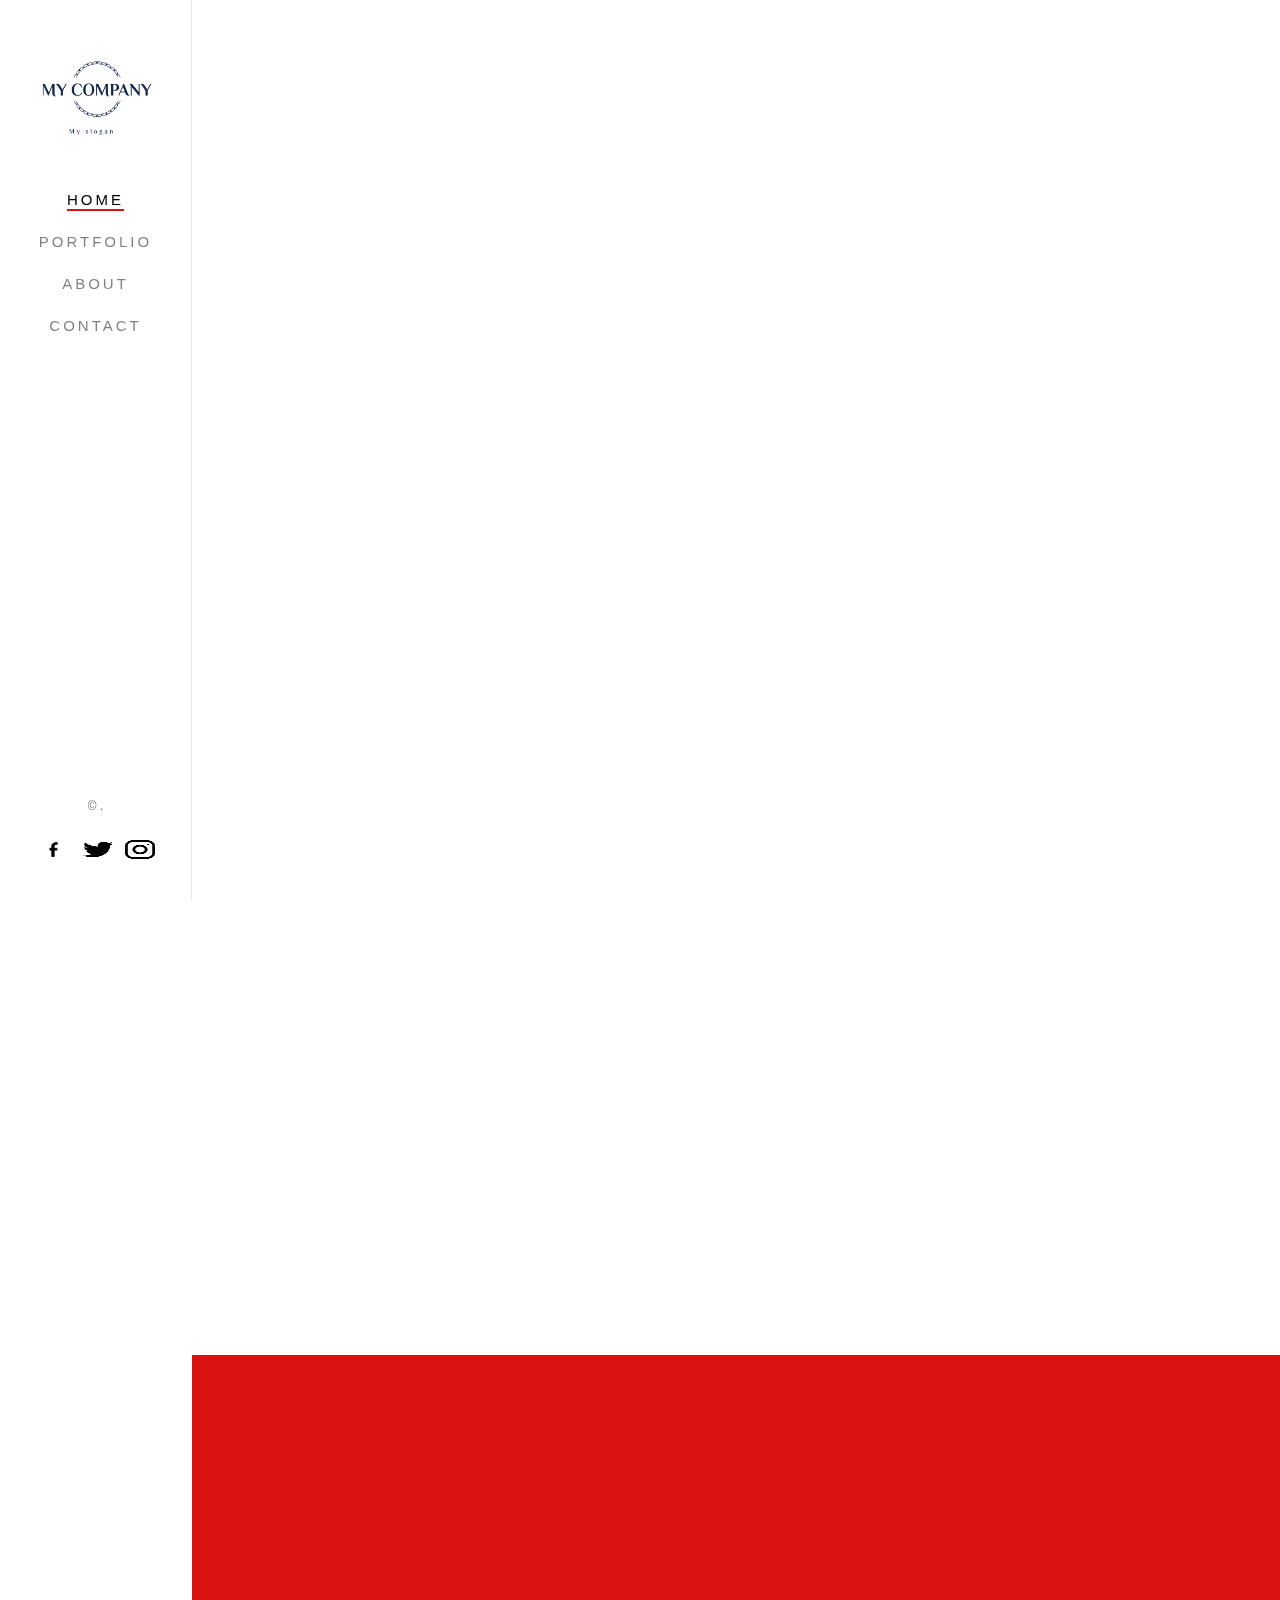
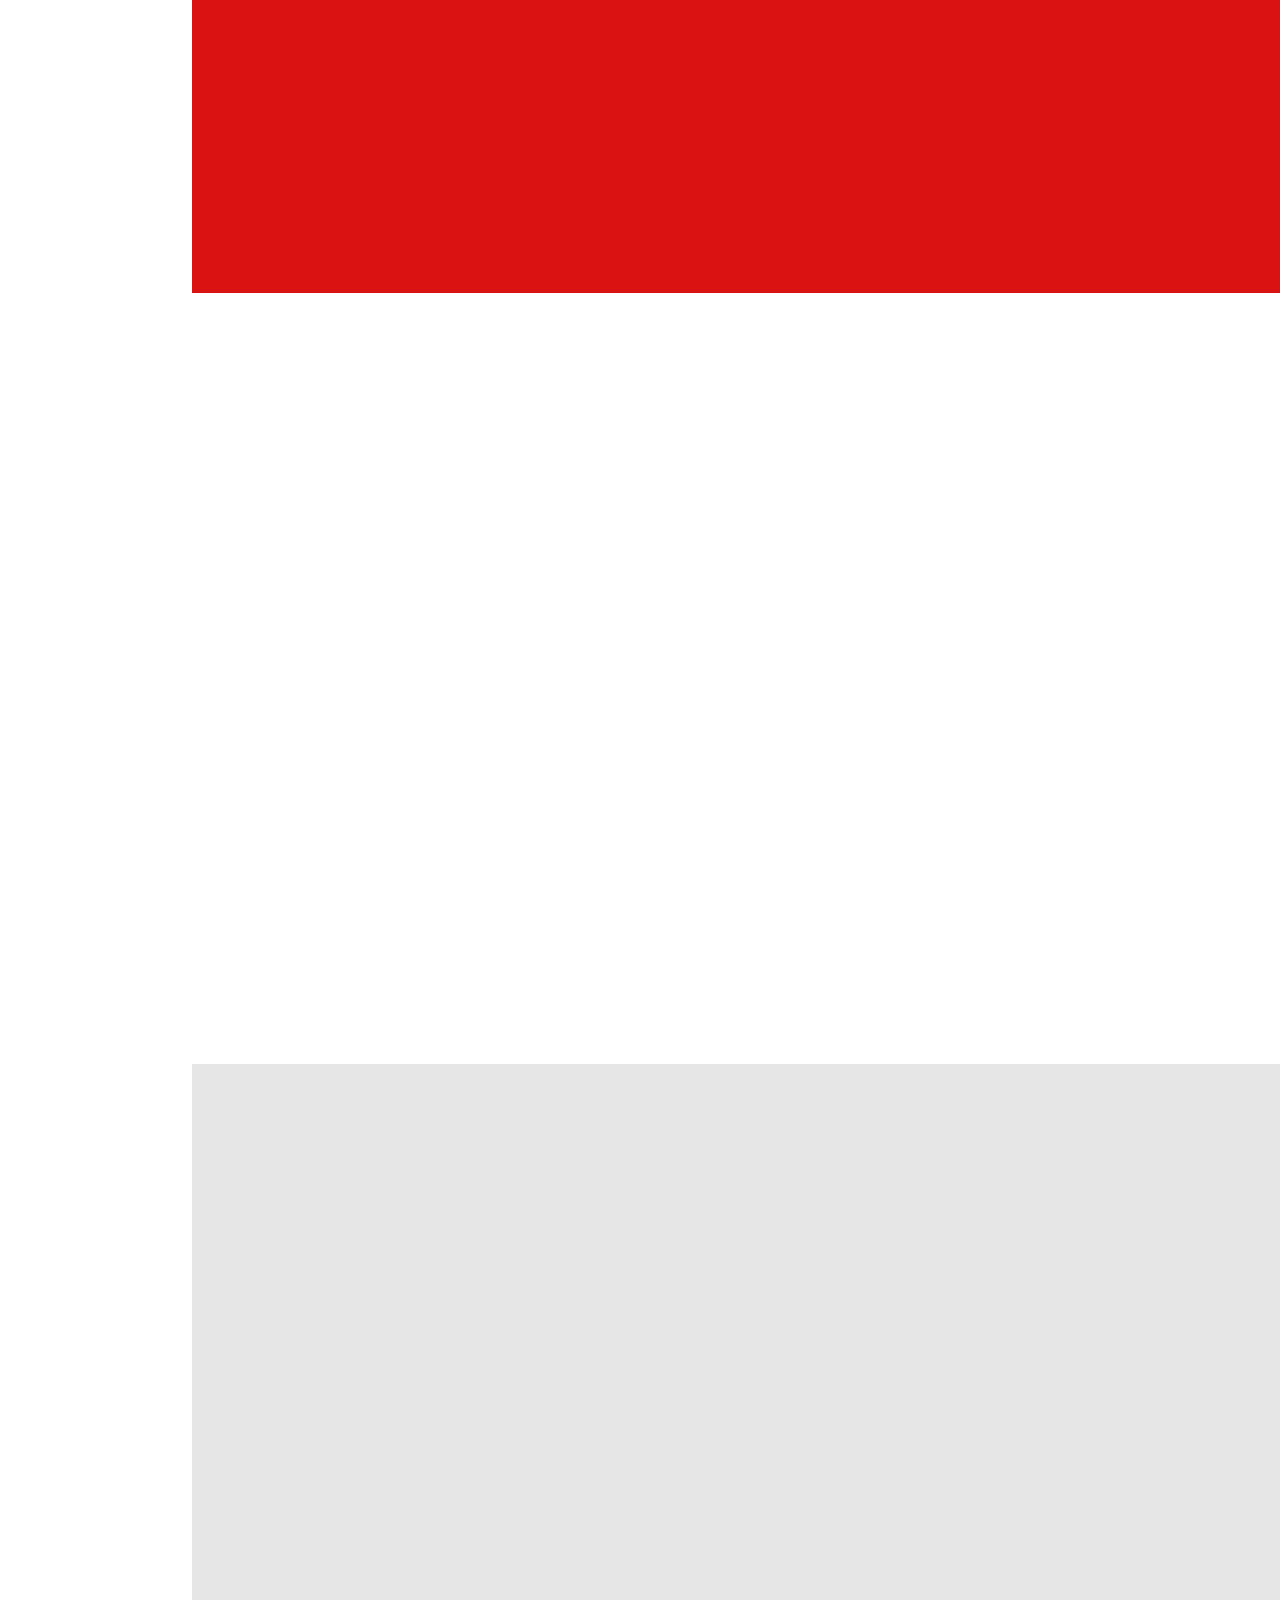
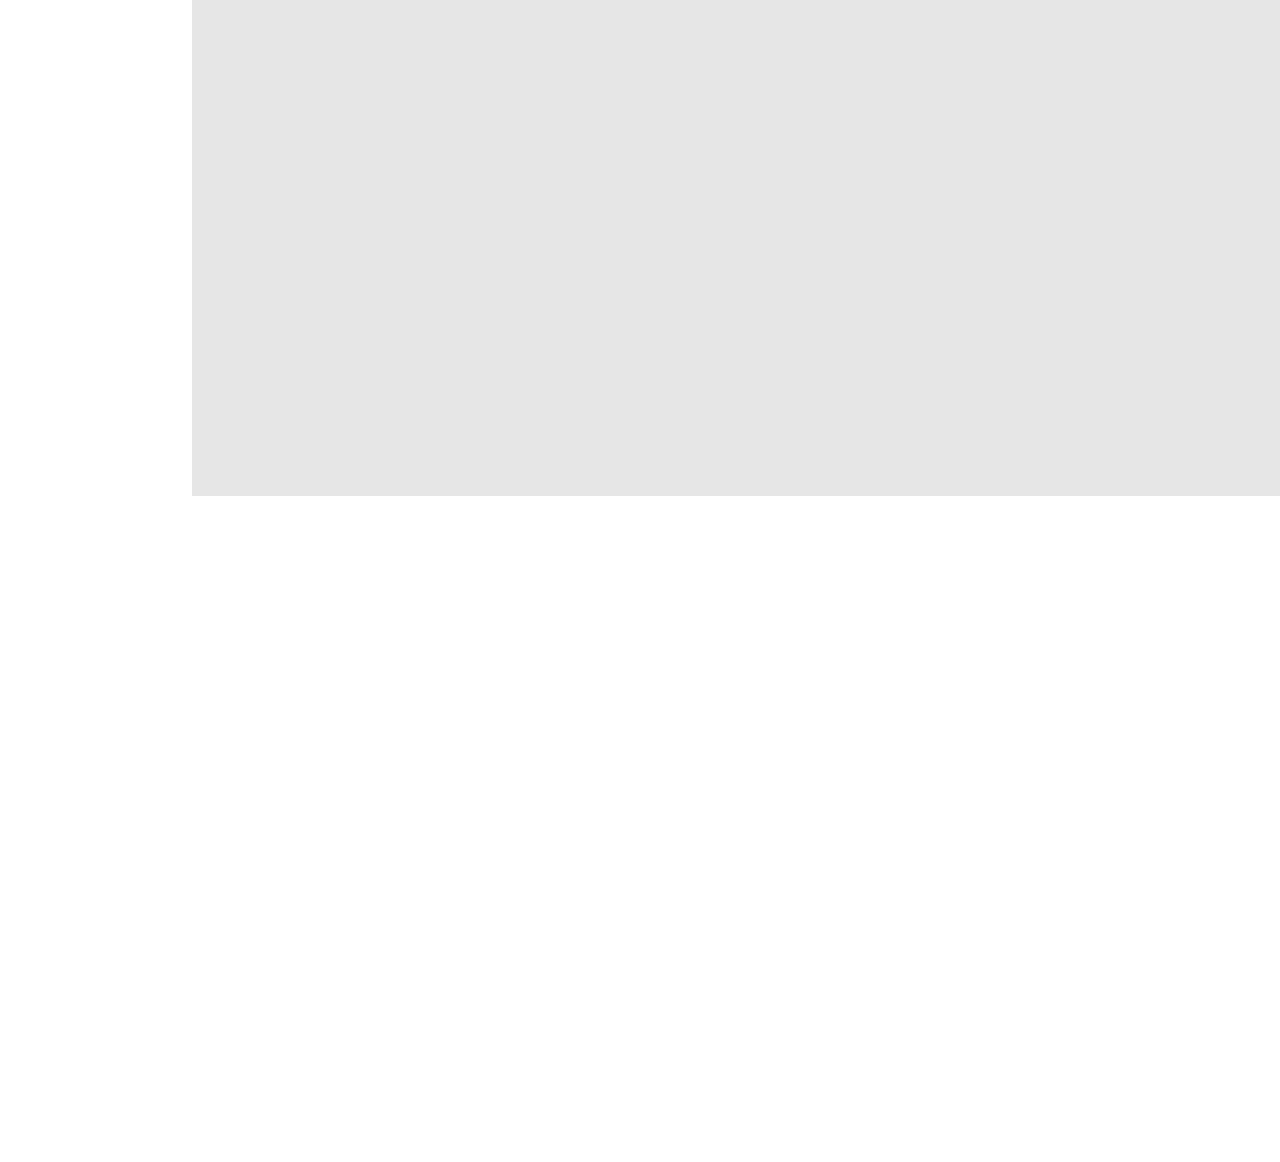
==== commit 44dad510: "modificacion del home, se agregaron imagenes" ====
--- a/index.html
+++ b/index.html
@@ -2,7 +2,7 @@
 <html lang="es" dir="ltr">
   <head>
     <meta charset="utf-8">
-    <title>Arquitectura</title>
+    <title>Architecture</title>
 
     <link href="css/css" rel="stylesheet" type="text/css">
      <link href="css/css(1)" rel="stylesheet" type="text/css">
@@ -29,10 +29,10 @@
   			<h1 id="fh5co-logo"><a href="index.html"><img src="./imagenes/logo.png" width="130" height="112" alt="No se cargo la imagen"></a></h1>
   			<nav id="fh5co-main-menu" role="navigation">
   				<ul>
-  					<li class="fh5co-active"><a href="index.html">Inicio</a></li>
+  					<li class="fh5co-active"><a href="index.html">Home</a></li>
   					<li><a href="porfolio.html">Portfolio</a></li>
-  					<li><a href="acerca.html">Acerca</a></li>
-  					<li><a href="contacto.html">Contacto</a></li>
+  					<li><a href="acerca.html">About</a></li>
+  					<li><a href="contacto.html">Contact</a></li>
   				</ul>
   			</nav>
 
@@ -54,18 +54,18 @@
     <div id="fh5co-main">
         <!-- inicio del texto -->
       <div class="fh5co-narrow-content">
-				<h2 class="fh5co-heading animate-box fadeInLeft animated" data-animate-effect="fadeInLeft">Ponele que se ingles <span>See Our Portfolio</span></h2>
+				<h2 class="fh5co-heading animate-box fadeInLeft animated" data-animate-effect="fadeInLeft"><span>See Our Portfolio</span></h2>
 				<div class="row animate-box fadeInLeft animated" data-animate-effect="fadeInLeft">
 					<div class="col-md-4 col-sm-6 col-xs-6 col-xxs-12 work-item">
 						<a href="trabajo.html">
-							<img src="./imagenes/imagen 1.jpg" alt="" class="img-responsive">
-							<h3 class="fh5co-work-title">Ponele que se ingles</h3>
-							<p>Ponele que se ingles</p>
-						</a>
-					</div>
-					<div class="col-md-4 col-sm-6 col-xs-6 col-xxs-12 work-item">
-						<a href="trabajo.html">
-							<img src="./imagenes/imagen 2.jpg" alt="" class="img-responsive">
+							<img src="./gif/build.gif" alt="" class="img-responsive">
+							<h3 class="fh5co-work-title">Ponele que se ingles</h3>
+							<p>Ponele que se ingles</p>
+						</a>
+					</div>
+					<div class="col-md-4 col-sm-6 col-xs-6 col-xxs-12 work-item">
+						<a href="trabajo.html">
+							<img src="./gif/build2.gif" alt="" class="img-responsive">
 							<h3 class="fh5co-work-title">Ponele que se ingles</h3>
 							<p>Ponele que se ingles</p>
 						</a>
@@ -73,7 +73,7 @@
 					<div class="clearfix visible-sm-block"></div>
 					<div class="col-md-4 col-sm-6 col-xs-6 col-xxs-12 work-item">
 						<a href="trabajo.html">
-							<img src="./imagenes/imagen 3.jpg" alt="" class="img-responsive">
+							<img src="./gif/animation.gif" alt="" class="img-responsive">
 							<h3 class="fh5co-work-title">Ponele que se ingles</h3>
 							<p>Ponele que se ingles</p>
 						</a>
@@ -81,7 +81,7 @@
 					<div class="clearfix visible-md-block"></div>
 					<div class="col-md-4 col-sm-6 col-xs-6 col-xxs-12 work-item">
 						<a href="trabajo.html">
-							<img src="./imagenes/imagen 4.jpg" alt="" class="img-responsive">
+							<img src="./imagenes/explore.png" alt="" class="img-responsive">
 							<h3 class="fh5co-work-title">Ponele que se ingles</h3>
 							<p>Ponele que se ingles</p>
 						</a>
@@ -89,7 +89,7 @@
 					<div class="clearfix visible-sm-block"></div>
 					<div class="col-md-4 col-sm-6 col-xs-6 col-xxs-12 work-item">
 						<a href="trabajo.html">
-							<img src="./imagenes/imagen 5.jpg" alt="" class="img-responsive">
+							<img src="./imagenes/iteration.png" alt="" class="img-responsive">
 							<h3 class="fh5co-work-title">Ponele que se ingles</h3>
 							<p>Ponele que se ingles</p>
 						</a>
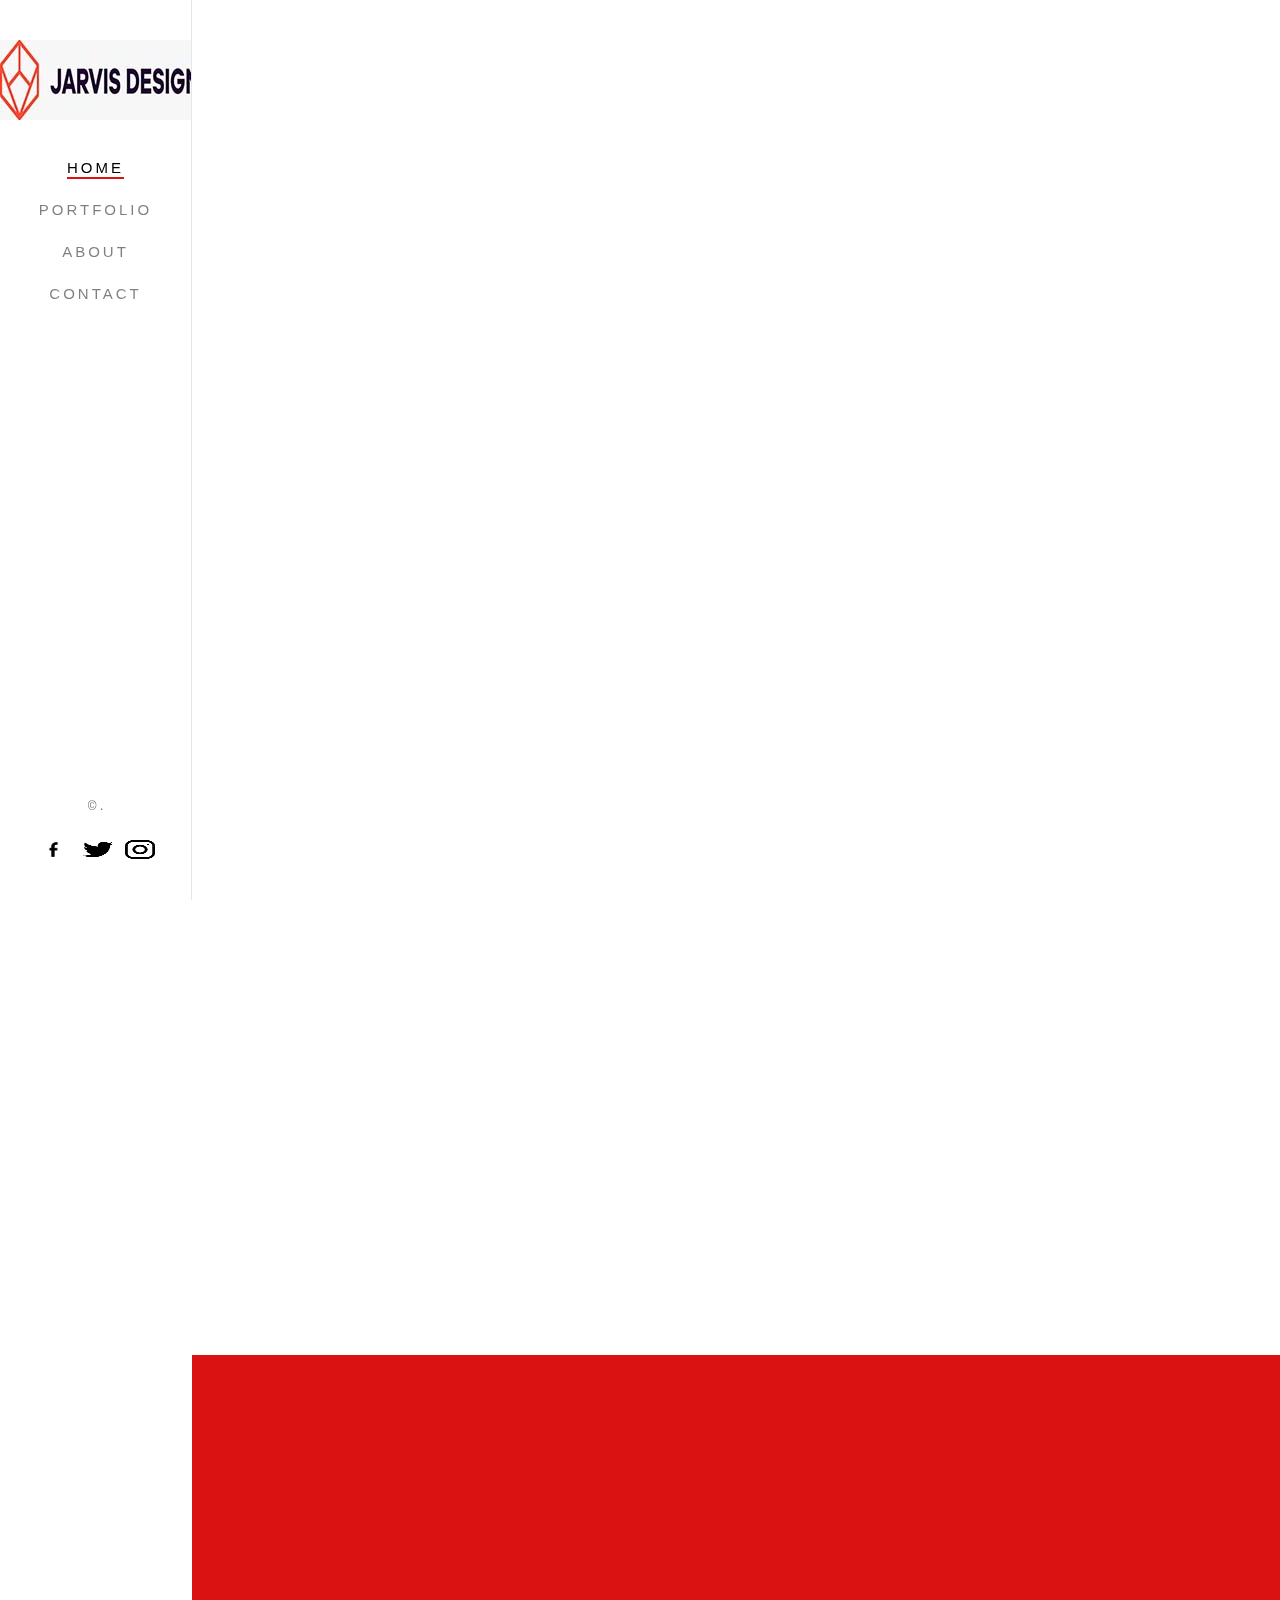
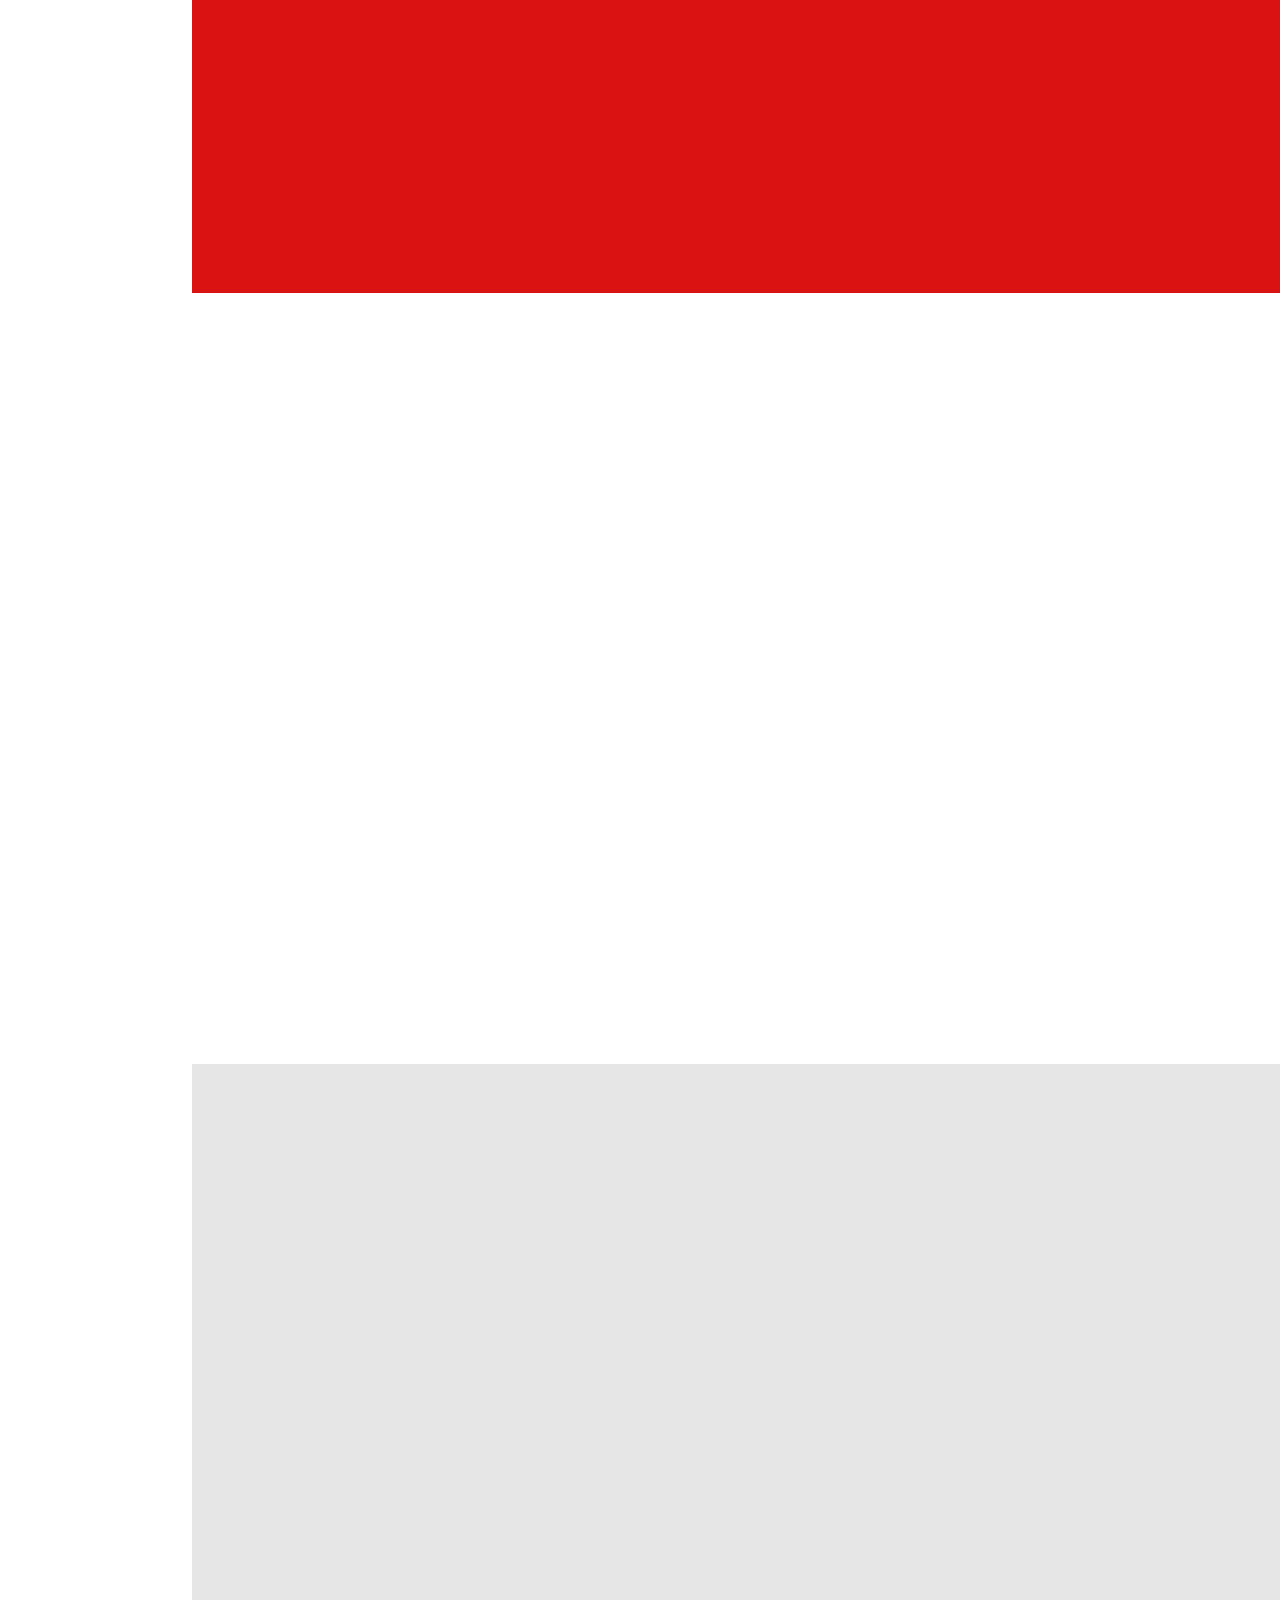
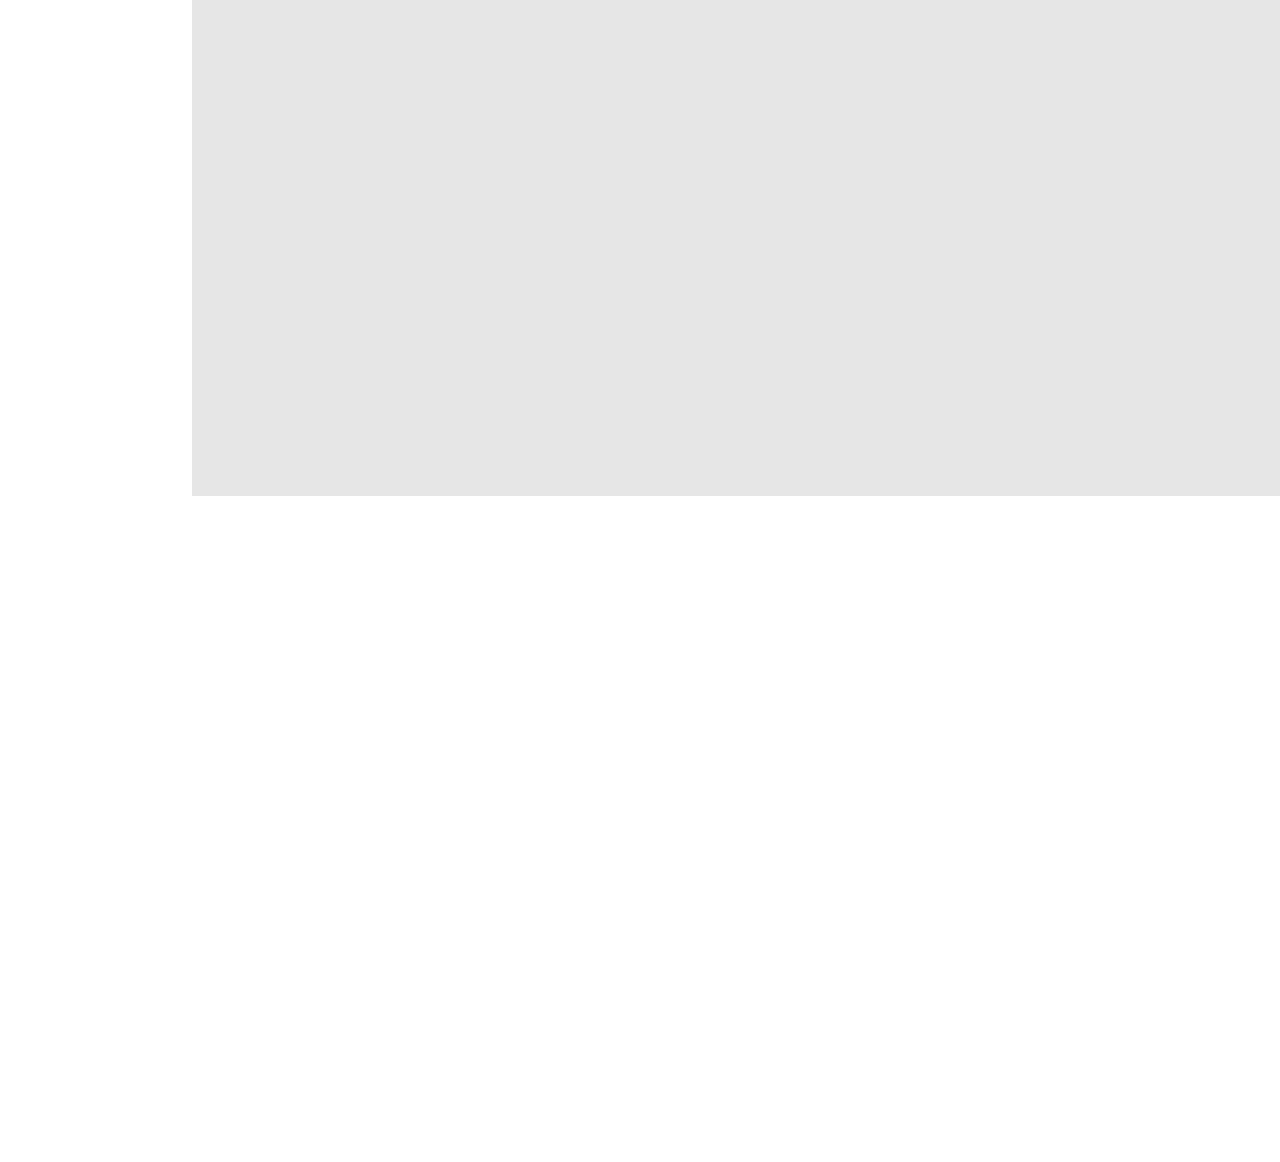
==== commit ae99924a: "cambios en trabajo y porfolio estilizado" ====
--- a/index.html
+++ b/index.html
@@ -26,7 +26,7 @@
     <div id="fh5co-page">
   		<a href="index.htm" class="js-fh5co-nav-toggle fh5co-nav-toggle"><i></i></a>
   		<aside id="fh5co-aside" role="complementary" class="border js-fullheight" style="height: 576px;">
-  			<h1 id="fh5co-logo"><a href="index.html"><img src="./imagenes/logo.png" width="130" height="112" alt="No se cargo la imagen"></a></h1>
+  			<h1 id="fh5co-logo"><a href="index.html"><img src="./imagenes/logo_chico.jpg"  alt="No se cargo la imagen"></a></h1>
   			<nav id="fh5co-main-menu" role="navigation">
   				<ul>
   					<li class="fh5co-active"><a href="index.html">Home</a></li>
@@ -59,46 +59,46 @@
 					<div class="col-md-4 col-sm-6 col-xs-6 col-xxs-12 work-item">
 						<a href="trabajo.html">
 							<img src="./gif/build.gif" alt="" class="img-responsive">
-							<h3 class="fh5co-work-title">Ponele que se ingles</h3>
-							<p>Ponele que se ingles</p>
+							<h3 class="fh5co-work-title">avant-garde projects</h3>
+							<p>avant-garde projects</p>
 						</a>
 					</div>
 					<div class="col-md-4 col-sm-6 col-xs-6 col-xxs-12 work-item">
 						<a href="trabajo.html">
 							<img src="./gif/build2.gif" alt="" class="img-responsive">
-							<h3 class="fh5co-work-title">Ponele que se ingles</h3>
-							<p>Ponele que se ingles</p>
+							<h3 class="fh5co-work-title">avant-garde projects</h3>
+							<p>avant-garde projects</p>
 						</a>
 					</div>
 					<div class="clearfix visible-sm-block"></div>
 					<div class="col-md-4 col-sm-6 col-xs-6 col-xxs-12 work-item">
 						<a href="trabajo.html">
 							<img src="./gif/animation.gif" alt="" class="img-responsive">
-							<h3 class="fh5co-work-title">Ponele que se ingles</h3>
-							<p>Ponele que se ingles</p>
+							<h3 class="fh5co-work-title">avant-garde projects</h3>
+							<p>avant-garde projects</p>
 						</a>
 					</div>
 					<div class="clearfix visible-md-block"></div>
 					<div class="col-md-4 col-sm-6 col-xs-6 col-xxs-12 work-item">
 						<a href="trabajo.html">
 							<img src="./imagenes/explore.png" alt="" class="img-responsive">
-							<h3 class="fh5co-work-title">Ponele que se ingles</h3>
-							<p>Ponele que se ingles</p>
+							<h3 class="fh5co-work-title">avant-garde projects</h3>
+							<p>avant-garde projects</p>
 						</a>
 					</div>
 					<div class="clearfix visible-sm-block"></div>
 					<div class="col-md-4 col-sm-6 col-xs-6 col-xxs-12 work-item">
 						<a href="trabajo.html">
 							<img src="./imagenes/iteration.png" alt="" class="img-responsive">
-							<h3 class="fh5co-work-title">Ponele que se ingles</h3>
-							<p>Ponele que se ingles</p>
+							<h3 class="fh5co-work-title">avant-garde projects</h3>
+							<p>avant-garde projects</p>
 						</a>
 					</div>
 					<div class="col-md-4 col-sm-6 col-xs-6 col-xxs-12 work-item">
 						<a href="trabajo.html">
 							<img src="./imagenes/imagen 6.jpg" alt="" class="img-responsive">
-							<h3 class="fh5co-work-title">Ponele que se ingles</h3>
-							<p>Ponele que se ingles</p>
+							<h3 class="fh5co-work-title">avant-garde projects</h3>
+							<p>avant-garde projects</p>
 						</a>
 					</div>
 					<div class="clearfix visible-md-block visible-sm-block"></div>
@@ -106,22 +106,22 @@
 					<div class="col-md-4 col-sm-6 col-xs-6 col-xxs-12 work-item">
 						<a href="trabajo.html">
 							<img src="./imagenes/imagen 7.jpg" alt="" class="img-responsive">
-							<h3 class="fh5co-work-title">Ponele que se ingles</h3>
-							<p>Ponele que se ingles</p>
+							<h3 class="fh5co-work-title">avant-garde projects</h3>
+							<p>avant-garde projects</p>
 						</a>
 					</div>
 					<div class="col-md-4 col-sm-6 col-xs-6 col-xxs-12 work-item">
 						<a href="trabajo.html">
 							<img src="./imagenes/imagen 8.jpeg" alt="" class="img-responsive">
-							<h3 class="fh5co-work-title">Ponele que se ingles</h3>
-							<p>Ponele que se ingles</p>
+							<h3 class="fh5co-work-title">avant-garde projects</h3>
+							<p>avant-garde projects</p>
 						</a>
 					</div>
 					<div class="clearfix visible-sm-block"></div>
 					<div class="col-md-4 col-sm-6 col-xs-6 col-xxs-12 work-item">
 						<a href="trabajo.html">
 							<img src="./imagenes/imagen 9.jpg" alt="" class="img-responsive">
-							<h3 class="fh5co-work-title">Ponele que se ingles</h3>
+							<h3 class="fh5co-work-title">avant-garde projects</h3>
 							<p>Illustration, Branding</p>
 						</a>
 					</div>
--- a/css/estilos.css
+++ b/css/estilos.css
@@ -1115,5 +1115,14 @@
 .js .animate-box {
   opacity: 0;
 }
-
+.avatar {
+  /* cambia estos dos valores para definir el tamaño de tu círculo */
+  height: 150px;
+  width: 150px;
+  /* los siguientes valores son independientes del tamaño del círculo */
+  background-repeat: no-repeat;
+  background-position: 50%;
+  border-radius: 50%;
+  background-size: 100% auto;
+}
 /*# sourceMappingURL=style.css.map */
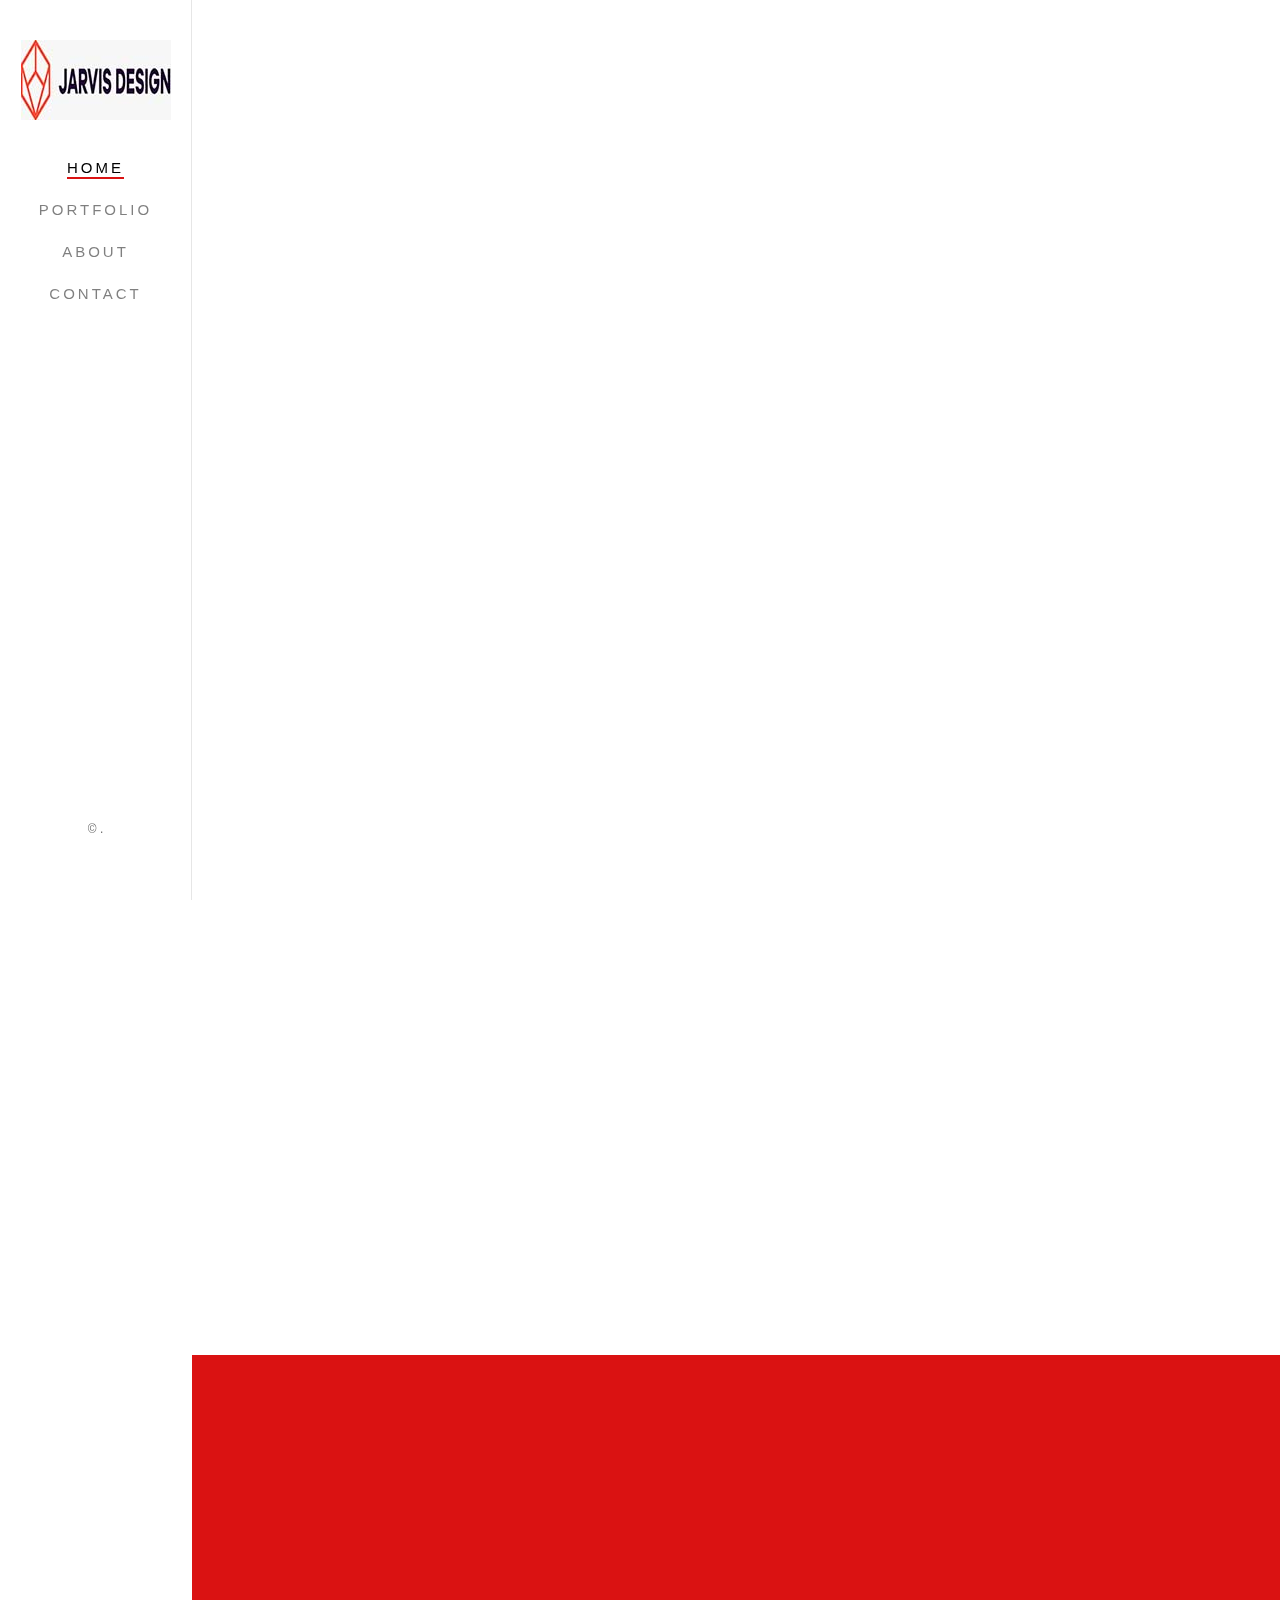
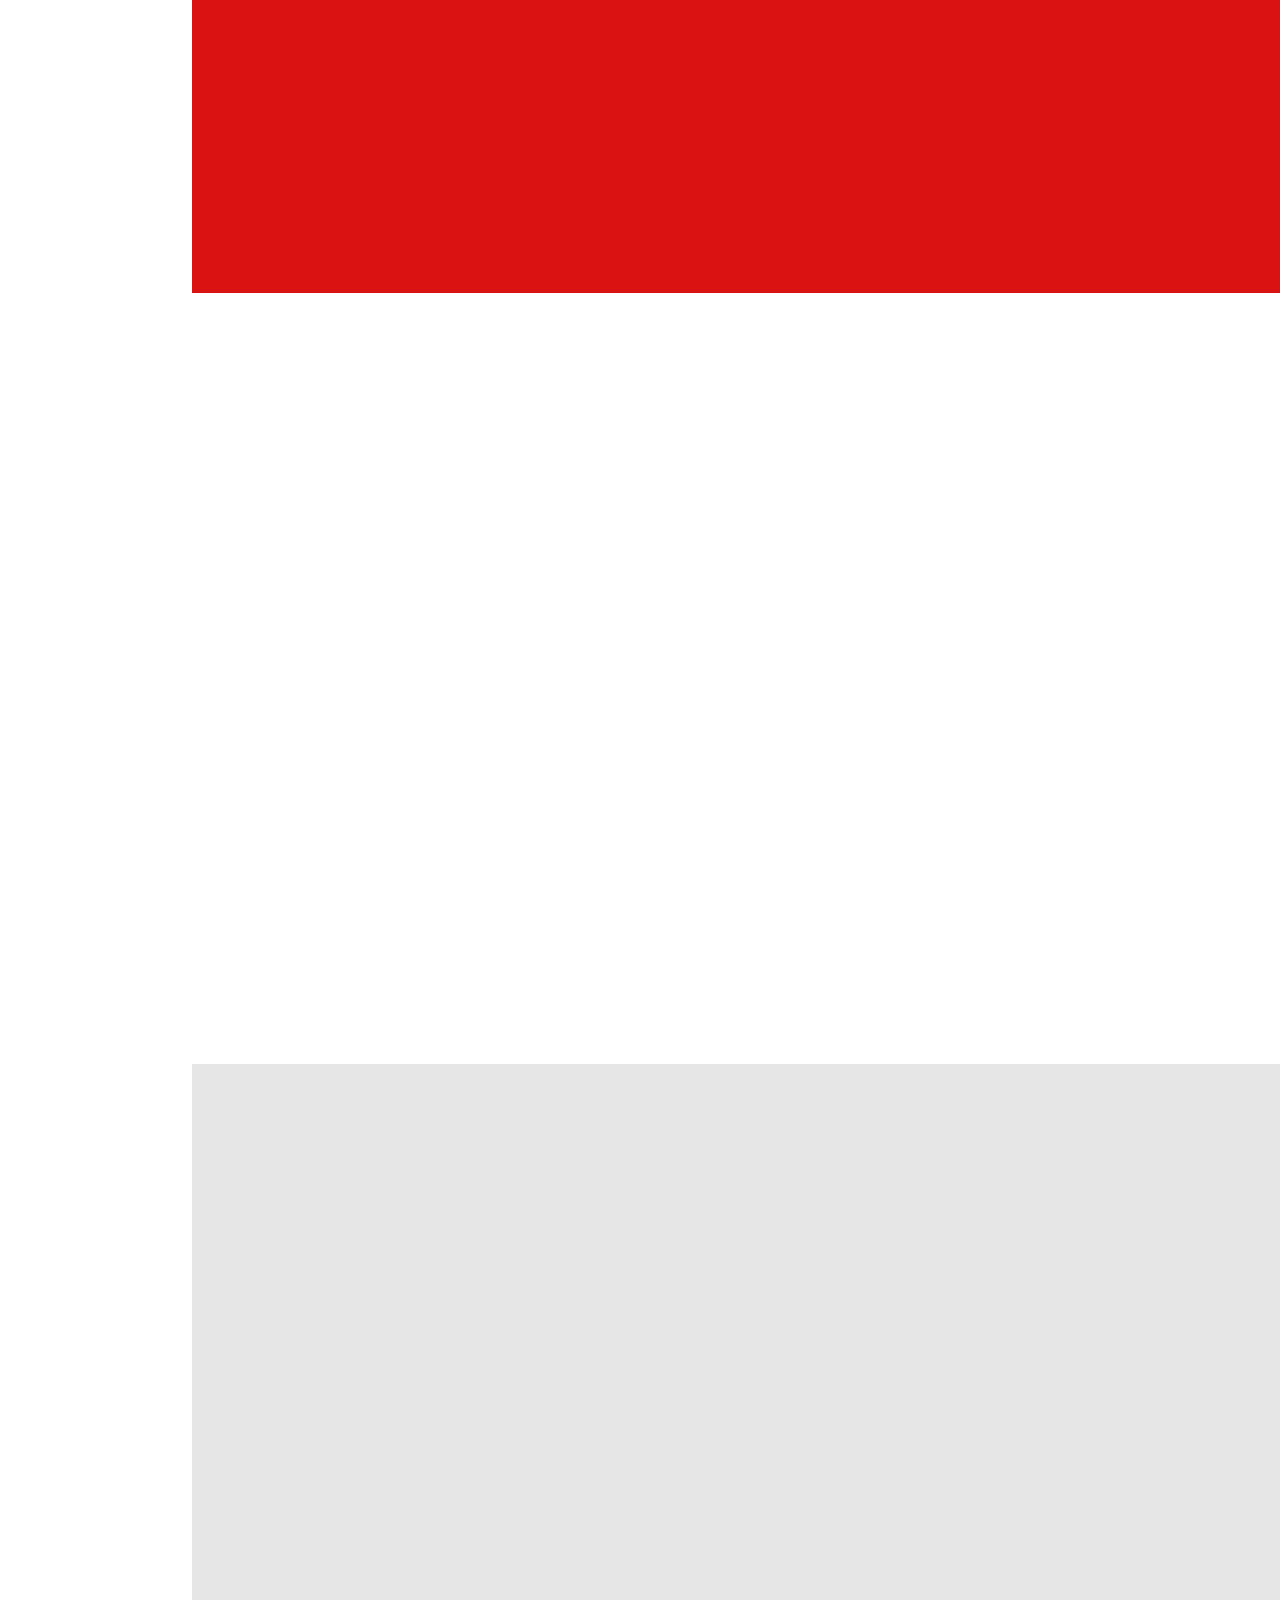
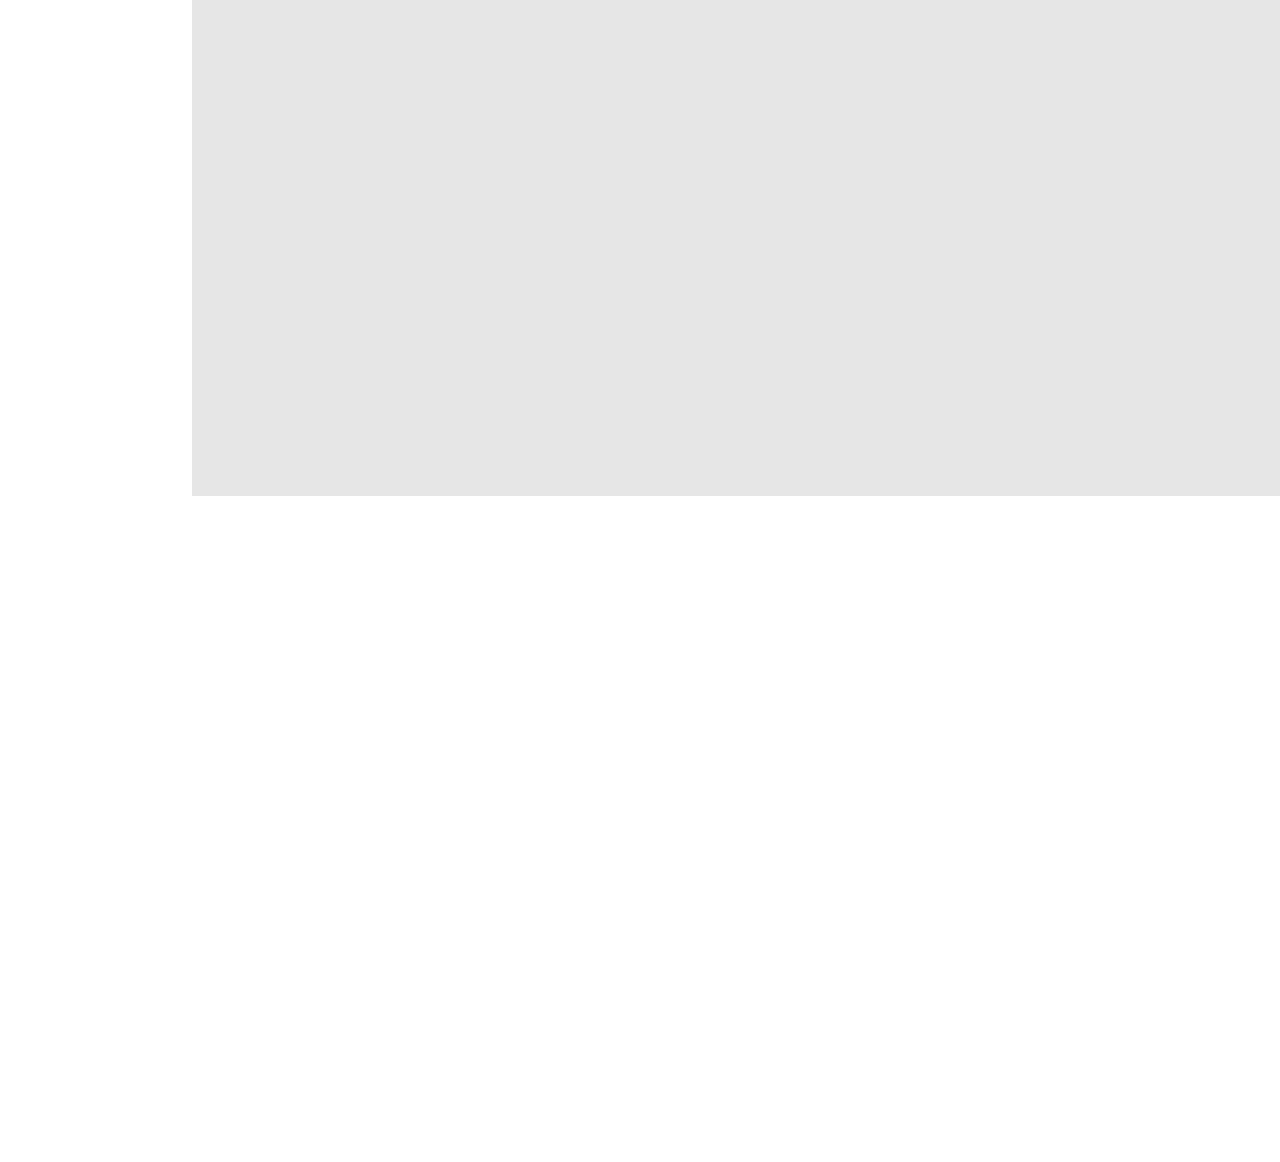
==== commit dcf5582b: "cambios en portfolio" ====
--- a/index.html
+++ b/index.html
@@ -39,11 +39,11 @@
   			<div class="fh5co-footer">
   				<p><small>© . <span> <a href="index.html" target="_blank"></a> </span> <span> <a href="index.html" target="_blank"></a></span></small></p>
   				<ul>
-            <!-- <li><a href="http://www.facebook.com"><i class="icon-facebook"></i></a></li> -->
+            <!-- <li><a href="http://www.facebook.com"><i class="icon-facebook"></i></a></li>
   					<li><a href="http://www.facebook.com"><img src="./imagenes/img-facebook.png" width="35px" height="15px" alt=""></i> </a></li>
   					<li><a href="http://www.twitter.com"><img src="./imagenes/img-twitter.png"  width="30px" height="19px" alt=""></a></li>
   					<li><a href="http://www.instragram.com"><img src="./imagenes/img-instragram.png" width="30px" height="19px" alt=""></i></a></li>
-  					<!-- <li><a href="#"><i class="icon-linkedin"></i></a></li> -->
+  					 <li><a href="#"><i class="icon-linkedin"></i></a></li> -->
   				</ul>
   			</div>
   		</aside>
